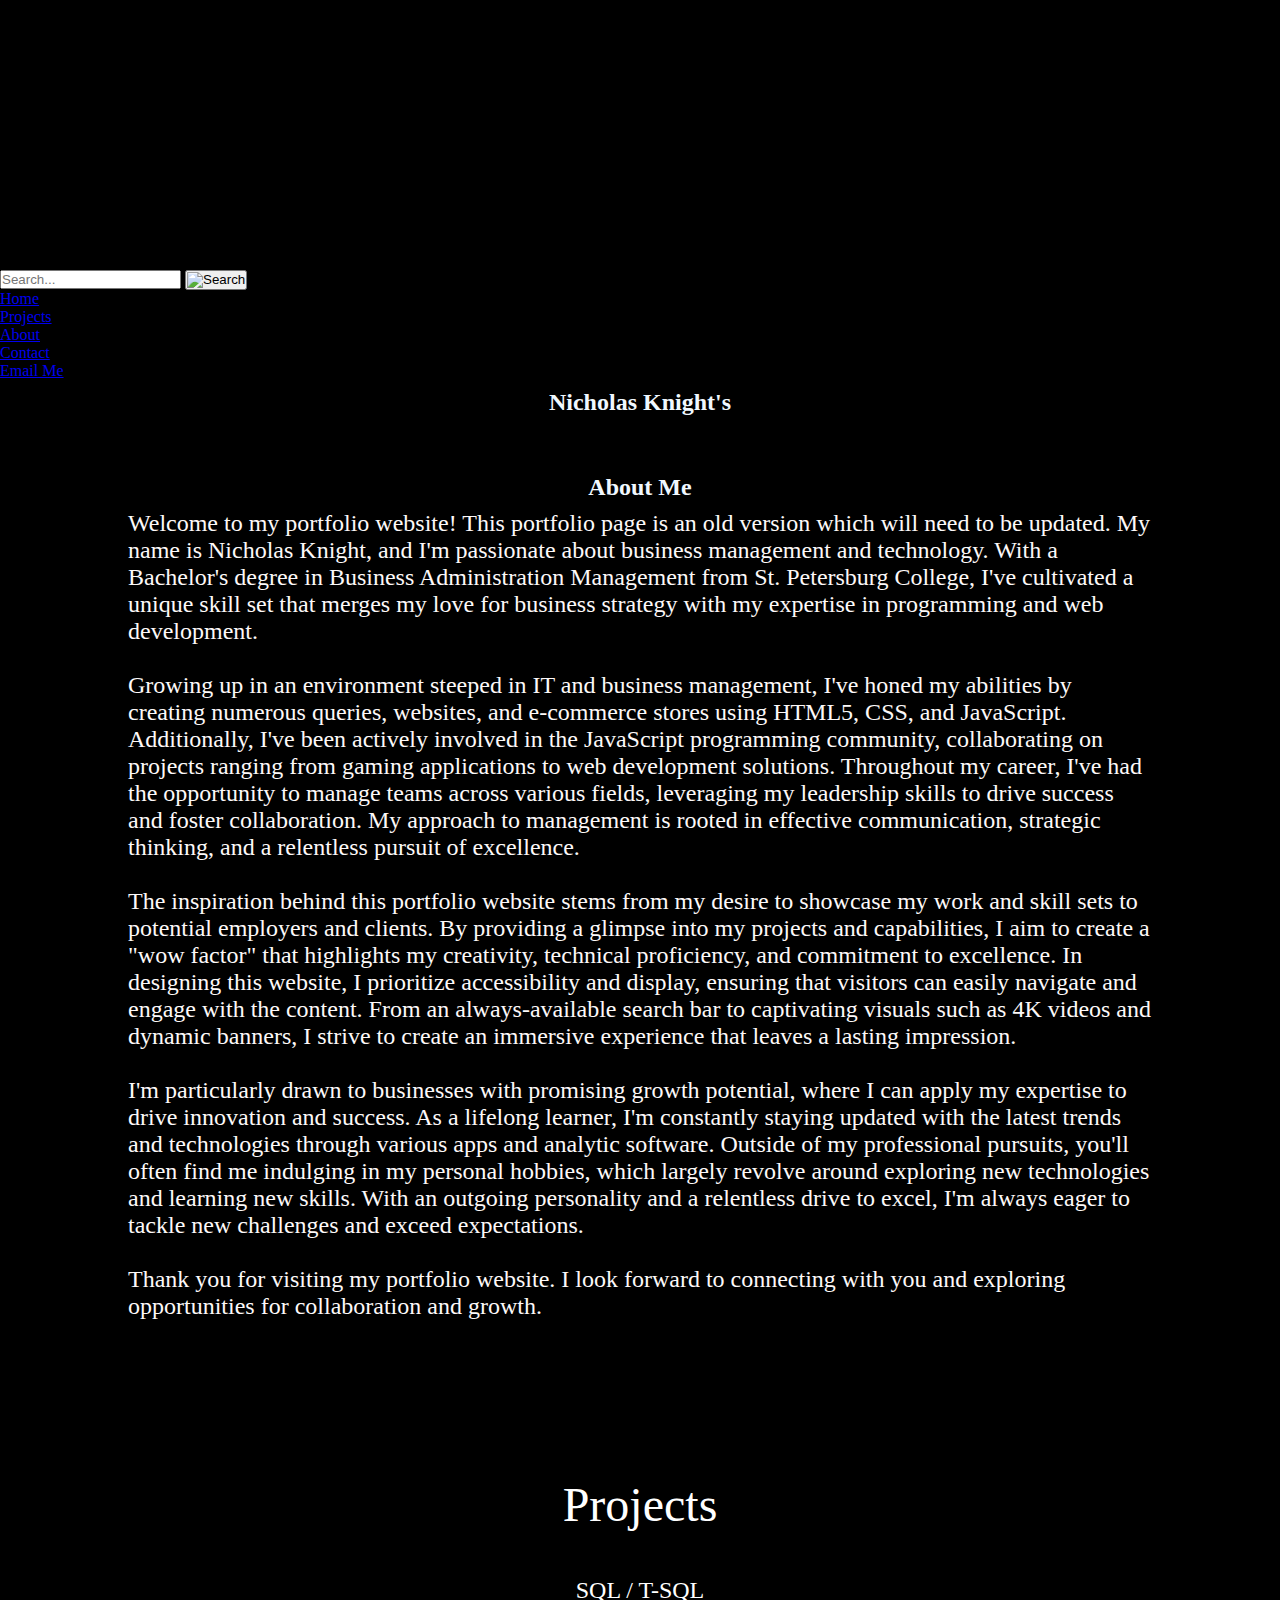
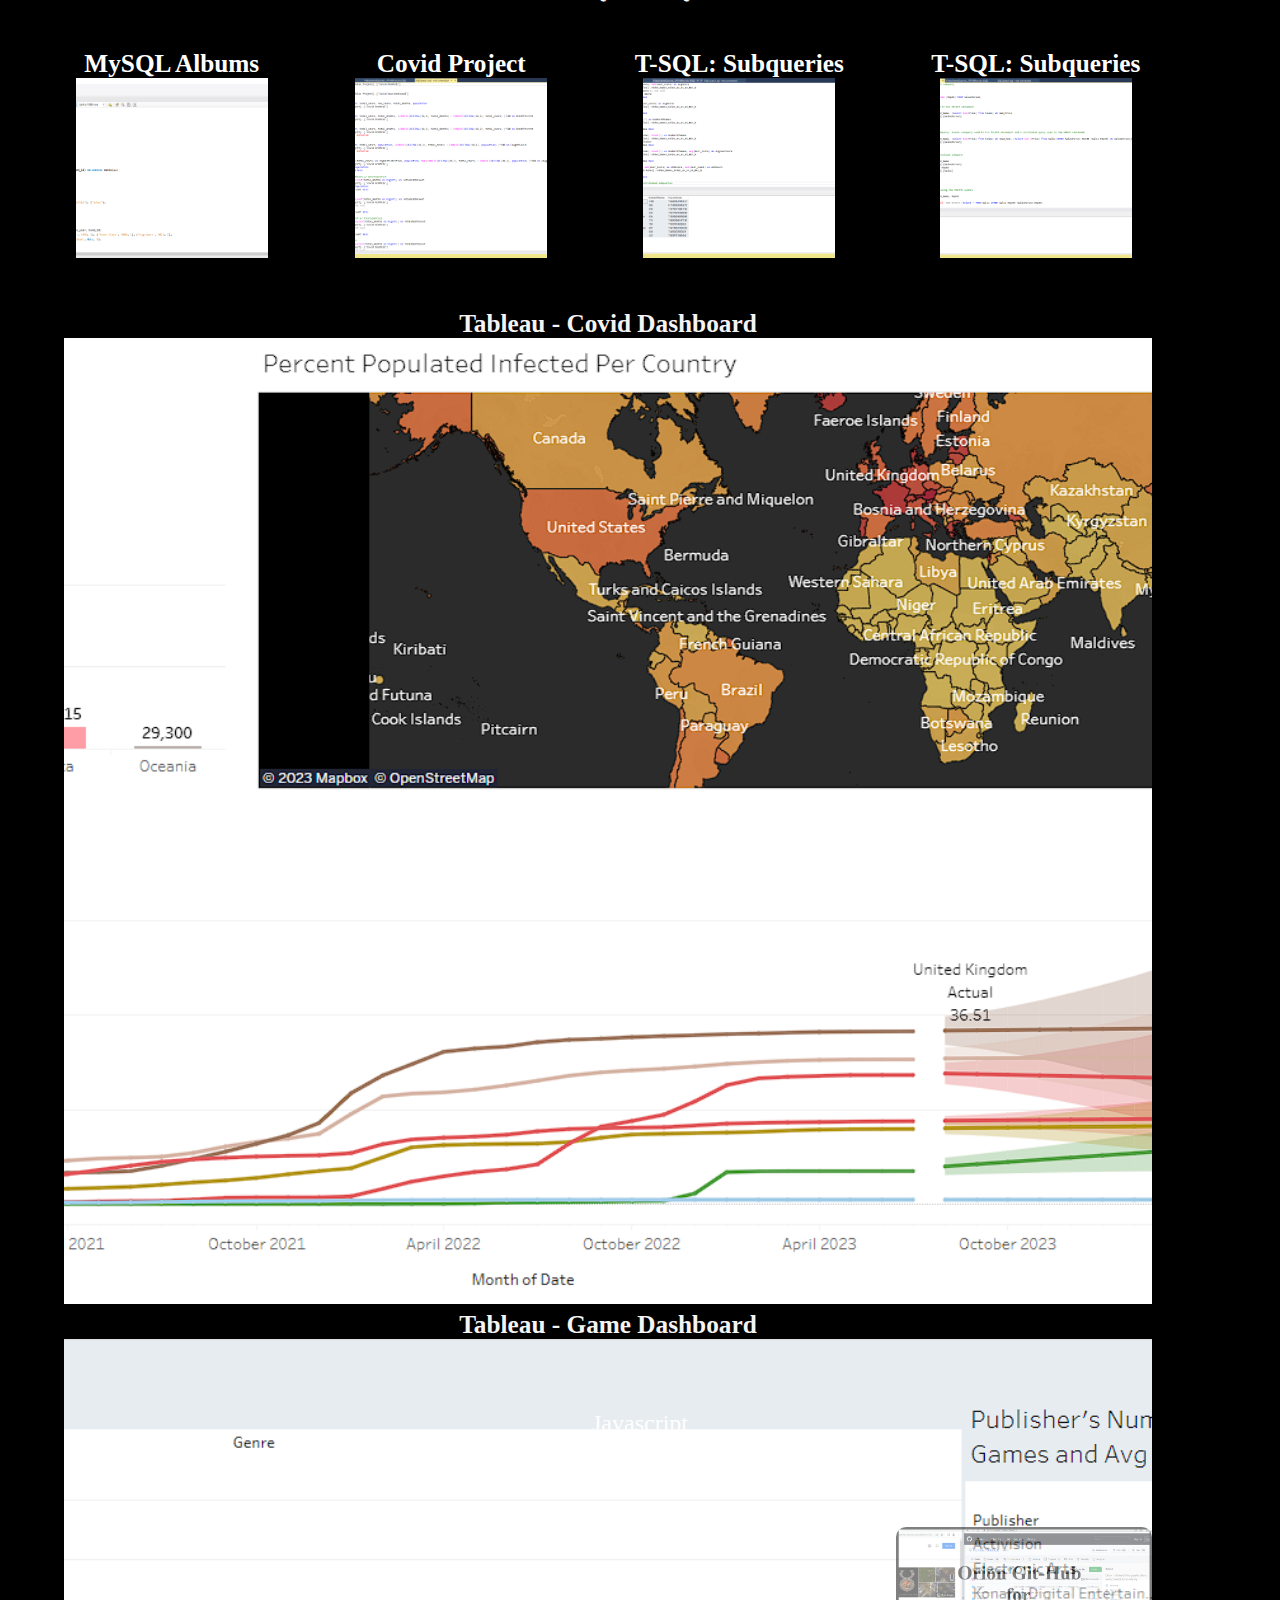
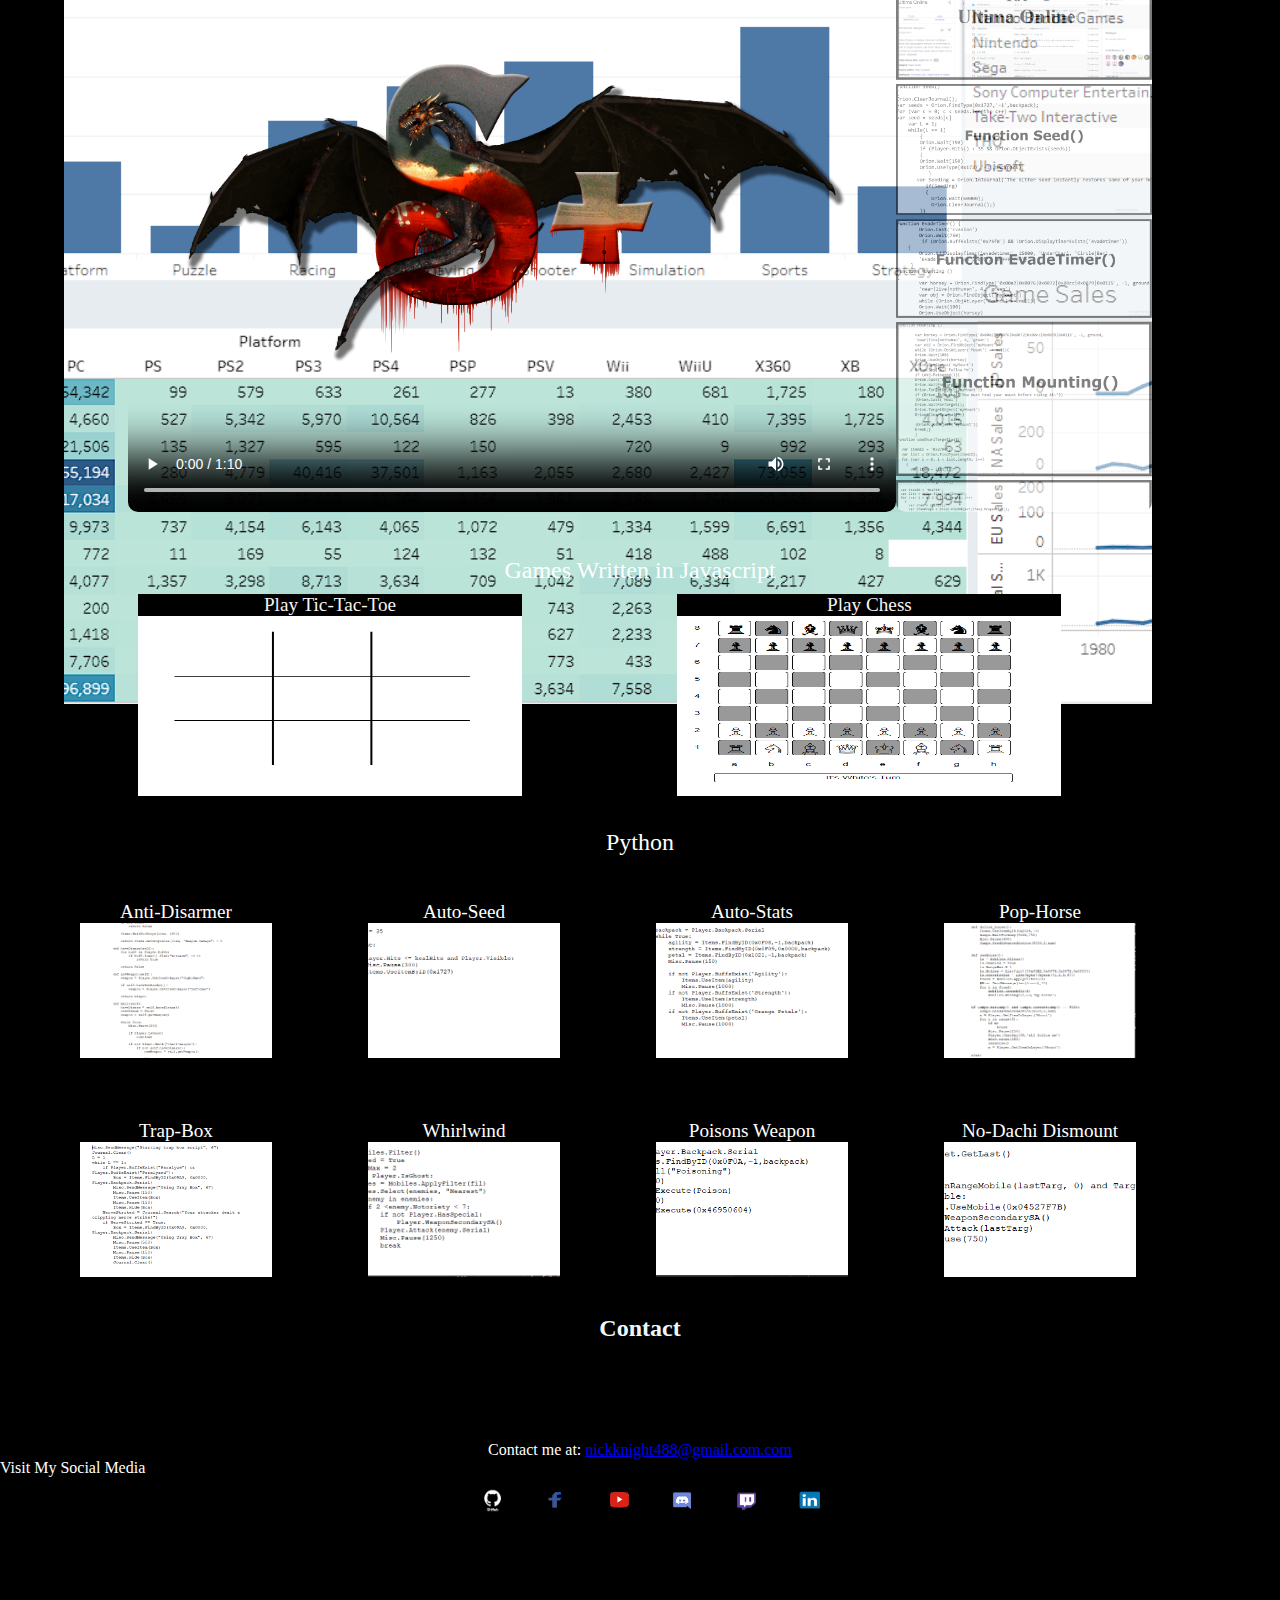
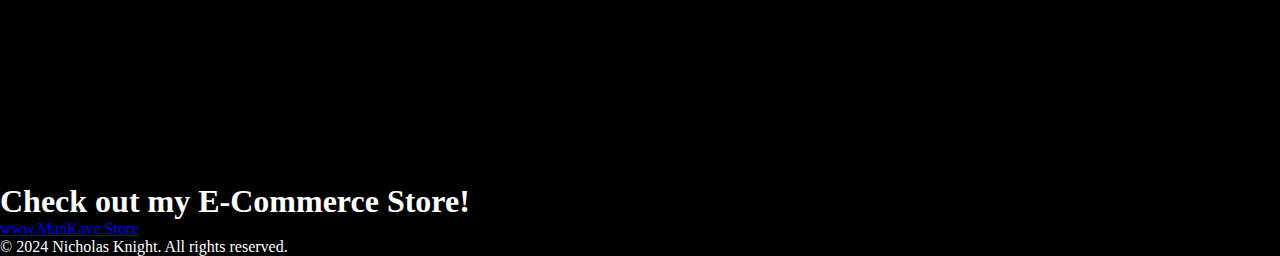
==== PortfolioPage/Projects.1.html @ f26eaf98 "Update Projects.1.html" ====
<!DOCTYPE html>
<html lang="en">
<head>
    <meta charset="UTF-8">
    <meta name="viewport" content="width=device-width, initial-scale=1.0">
    <link rel="stylesheet" href="Project.1.CSS">
    <title>Nicholas Knight's Portfolio</title>
</head>
<body onload="scrollToTop()">
    <div class="rotating-background"></div>
    <header>
        <div class="logo">
            <h1></h1>
        </div>
        <div class="header-content">
            <form id="searchForm" class="search-container">
                <input type="text" id="searchInput" placeholder="Search...">
                <button type="submit" id="searchButton">
                    <img src="./images/free-search-icon-2911-thumb.png" alt="Search">
                </button>
            </form>
            <nav class="navbar">
                <ul class="nav-links">
                    <li><a href="#home">Home</a></li>
                    <li><a href="#projects">Projects</a></li>
                    <li><a href="#about">About</a></li>
                    <li><a href="#contact">Contact</a></li>
                    <li class="email">
                        <a href="mailto:Nicholas.jknight@yahoo.com">Email Me</a></li>
                </ul>
            </nav>
        </div>
    </header>

    <section id="home" class="parallax parallax1">
        <div class="TopPage">
            <h2>Nicholas Knight's</h2>
        </div>
    </section>

    <section id="about" class="parallax parallax2">
        <div class="content">
            <h2 class="section-title">About Me</h2>
            <p class="aboutism">
                
                    Welcome to my portfolio website! This portfolio page is an old version which will need to be updated. My name is Nicholas Knight, and I'm passionate about business management and technology. With a Bachelor's degree in Business Administration Management from St. Petersburg College, I've cultivated a unique skill set that merges my love for business strategy with my expertise in programming and web development.
                    <br>
                    <br>
                    Growing up in an environment steeped in IT and business management, I've honed my abilities by creating numerous queries, websites, and e-commerce stores using HTML5, CSS, and JavaScript. Additionally, I've been actively involved in the JavaScript programming community, collaborating on projects ranging from gaming applications to web development solutions.
                
                    Throughout my career, I've had the opportunity to manage teams across various fields, leveraging my leadership skills to drive success and foster collaboration. My approach to management is rooted in effective communication, strategic thinking, and a relentless pursuit of excellence.
                    <br>
                    <br>
                    The inspiration behind this portfolio website stems from my desire to showcase my work and skill sets to potential employers and clients. By providing a glimpse into my projects and capabilities, I aim to create a "wow factor" that highlights my creativity, technical proficiency, and commitment to excellence.
                
                    In designing this website, I prioritize accessibility and display, ensuring that visitors can easily navigate and engage with the content. From an always-available search bar to captivating visuals such as 4K videos and dynamic banners, I strive to create an immersive experience that leaves a lasting impression.
                    <br>
                    <br>
                    I'm particularly drawn to businesses with promising growth potential, where I can apply my expertise to drive innovation and success. As a lifelong learner, I'm constantly staying updated with the latest trends and technologies through various apps and analytic software.
                
                    Outside of my professional pursuits, you'll often find me indulging in my personal hobbies, which largely revolve around exploring new technologies and learning new skills. With an outgoing personality and a relentless drive to excel, I'm always eager to tackle new challenges and exceed expectations.
                    <br>
                    <br>
                    Thank you for visiting my portfolio website. I look forward to connecting with you and exploring opportunities for collaboration and growth.
                   <br><br>
                                  </p>
        </div>
    </section>
    <section id="projects" class="parallax parallax3">
    <div class="projects" id="projects">
        <p>Projects</p>
      <div class="SQL">
        <p>SQL / T-SQL</p>
      </div>
      <div class="queries" id="query">
          <div class="row1">
            <h3>MySQL Albums</h3>
          <a href="./SQLqueries/60minSQL.sql" target="_parent"><img src="./images/MySQL60Min.png"></a></div>
          <div class="row1">
            <h3>Covid Project </h3>
          <a href="./SQLqueries/SQL Covid Project 1.sql" target="_top"><img src="./images/CovidQueries.png"></a></div>
          <div class="row1">
            <h3>T-SQL: Subqueries</h3>
          <a href="./SQLqueries/VideoGameQueries.sql" target="_top"><img src="./images/VideoGameQueries.png"></a></div>
          <div class="row1">
            <h3>T-SQL: Subqueries</h3>
          <a href="./SQLqueries/Subqueries.sql" target="_top"><img src="./images/Subqueries.png"></a></div>
      </div>
      
      <div class="Tableau" id="Tableau">
        <div class="row1">
            <a href="https://public.tableau.com/views/CovidDashboard_16933543014790/Dashboard1?:language=en-US&publish=yes&:display_count=n&:origin=viz_share_link" target="_blank">
                <h3>Tableau - Covid Dashboard</h3>
                <img src="./images/TableauDashboard.png" alt="Tableau Dashboard">
            </a>
            <a href="https://public.tableau.com/views/VideoGameDashboard_16940106263160/Dashboard1?:language=en-US&publish=yes&:display_count=n&:origin=viz_share_link" target="_blank">
                <h3>Tableau - Game Dashboard</h3>
                <img src="./images/TableauVideoGames.png" alt="Tableau Dashboard">
            </a>
        </div>
    </div>
        </section>
          <section id="projects-parallax" class="parallax parallax4">
      <div class="Javascript">
          <a style="text-decoration: none;"></a>
        <p>Javascript</p></div>
        <div class="vidList">
          <figure id="video_player">
              <video controls poster="./images/slogo.png">
                  <source src="./videos/Main.mp4">
                  <source src="./videos/Main.webm" type="video/webm">
                  </video>
              <figcaption><div class="figHeight">
                  <a href="./videos/Main.mp4"><img src="./images/UOGithub.png" alt="Uses seed if variable met and put on timer"></a>
                  <a href="./videos/Vid2.mp4"><img src="./images/seed.png" alt="Uses seed if variable met and put on timer"></a>
                  <a href="./videos/evade.mp4"><img src="./images/evade.png" alt="Casts evasion and displays timer"></a>
                  <a href="./videos/mount.mp4"><img src="./images/mounting.png" alt="Call back function & status check for mounting"></a>
                  <a href="./videos/dart.mp4"><img src="./images/darts.png" title="darts" alt="Multiple Functions (darts)"></a>
                  <a href="./videos/looter.mp4"><img src="./images/looter.png" alt="Complicated Loot Script"></a>
                  </div>
                  </figcaption>
              </figure></div>
                  </div></section>
                  <section id="projects-parallax" class="parallax parallax5">
                    <div class="Gamestitle">
                        <p>Games Written in Javascript</p>
                    </div>
                    <div class="projectsGames">
                        <div class="row1">
                            <a href="./JavaScript-Tic-Tac-Toe-master/index.html" target="_blank">Play Tic-Tac-Toe<img src="./images/tictactoeposter.png" alt="Play Tic Tac Toe"></a>
                        </div>
                        <div class="row1">
                            <a href="./Chess-Game-main/index.html" target="_blank">Play Chess<img src="./images/chessposter.png" alt="Play Chess"></a>
                        </div>
                    </div></div>
                </section>
                <section id="projects-parallax" class="parallax parallax5">
                    <div class="Python">
                        <p>Python</p>
                    
                    <div class="Pythonscripts">
                        <div class="row1">
                            <a href="./PythonScripts/PythonAntiDisarmer.png" target="_parent">Anti-Disarmer<img src="./PythonScripts/PythonAntiDisarmer.png"></a>
                        </div>
                        <div class="row1">
                            <a href="./PythonScripts/autoseed.png" target="_top">Auto-Seed<img src="./PythonScripts/autoseed.png"></a>
                        </div>
                        <div class="row1">
                            <a href="./PythonScripts/autostats.png" target="_top">Auto-Stats<img src="./PythonScripts/autostats.png"></a>
                        </div>
                        <div class="row1">
                            <a href="./PythonScripts/pophorse.png" target="_top">Pop-Horse<img src="./PythonScripts/pophorse.png"></a>
                        </div>
                        <div class="row1">
                            <a href="./PythonScripts/trapbox.png" target="_top">Trap-Box<img src="./PythonScripts/trapbox.png"></a>
                        </div>
                        <div class="row1">
                            <a href="./PythonScripts/whirlwind.png" target="_top">Whirlwind<img src="./PythonScripts/whirlwind.png"></a>
                        </div>
                        <div class="row1">
                            <a href="./PythonScripts/poisonweap.png" target="_top">Poisons Weapon<img src="./PythonScripts/poisonweap.png"></a>
                        </div>
                        <div class="row1">
                            <a href="./PythonScripts/nodachidismount.png" target="_top">No-Dachi Dismount<img src="./PythonScripts/nodachidismount.png"></a>
                        </div>
                    </div></div>
                </section>
                
                
    <section id="projects-parallax" class="parallax parallax5"></section>

    <section id="contact" class="parallax parallax4">
        <div class="content2">
            <h2 class="section-title">Contact</h2>
            <p class="emailText">
                Contact me at: <a href="mailto:nickknight488@gmail.com">nickknight488@gmail.com.com</a>
            </p>
            <p>Visit My Social Media</p>
        
        <div class="icons">
            <a href="https://github.com/Nicholasjknight/Portfolio-Projects.git" target="_blank"><img src="./images/GithubIcon.png" title="GitHub Repositories"></a>
            <a href="https://www.facebook.com/profile.php?id=100013964955614" target="_blank"><img src="./images/facebook-icon.png" title="Facebook"></a>
            <a href="https://www.youtube.com/channel/UChI-xkk3bZTl_ZH4UcY1cMg" target="_blank"><img src="./images/youtube-icon.png" title="You Tube"></a>
            <a href="https://discord.gg/mdMEVVmY" target="_blank"><img src="./images/discord-icon.png" title="Discord"></a>
            <a href="https://www.twitch.tv/twitched369" target="_blank"><img src="./images/twitch-icon.png" title="Twitch"></a>
            <a href="https://www.linkedin.com/in/nicholas-knight-23010b23a/" target="_blank"><img src="./images/linkedin-icon.png" title="Linked-in"></a>
            </div>
              </ul>  
        </div>
    </section>

    <section id="contact-parallax" class="parallax parallax6">
        <div class="mankave">
        <h1>Check out my E-Commerce Store! </h1>
        
        <a href="https://ManKave.Store" target="_blank">www.ManKave.Store</a>
        </div>
    </section>

    <footer>
        <p>&copy; 2024 Nicholas Knight. All rights reserved.</p>
    </footer>

    <script src="project.js"></script>

        
</body>
</html>
---- PortfolioPage/Project.1.CSS ----
* {
    margin: 0;
    padding: 0;
    box-sizing: border-box;
}

nav{
    width: 100%;
    height: 100%;
    margin: 0;
    top: 0;
          }
.sideLinks ul{ 
    display: inline-block;
    margin-left: 2vw;;
    position: fixed; 
    margin-top: 4vh;;  
    height: 15vh;
    width: 100vw;
    list-style-type: none;
    z-index: 1;
    padding: 0;
    overflow: hidden;
    text-align: center;
    top: 0;
        }
.sideLinks li{
    height: 5vh;
    float: left;
                }
.sideLinks li a{
    display: block;
    color: white;
    margin-top: 1vh;
    width: 19vw;
    height: auto;
    overflow-y: hidden;
    font-size: larger;
    text-align: center;
    text-decoration: none;
    overflow-x: hidden;
    background: rgb(0, 0, 0, .2);
        }
.sideLinks a:hover{
    height: 3vh;
    opacity: .8;
	transition: 1s;
    z-index: 2;
    color: red;
    background-color: rgb(0, 0, 0, .6);
    }
html, body {
    margin: 0;
    padding: 0;
    background: black;
}

.content {
    width: 100vw;
    height: auto;
    margin: auto;
    padding: 40px 0 40px 0;

}
.hero-back {
    width: 90vw;
    height: 105vh;
    margin-left: 5vw;
    background: url(./images/pexels-phil-kallahar-983200.jpg) no-repeat 50% 50%;
    background-size: cover;
    top: 0;
    position: relative;
}

h1 {
    font-family: 'Times New Roman', Times, serif;
    color: #fff;
    margin-top: 30vh;
    }
h2 {
    color: aliceblue;
    text-align: center;
    padding-top: 1vh;
    padding-bottom: 1vh;
}
p {
    font-family: 'Times New Roman', Times, serif;
    color: #fff;
    font-weight: lighter;
}

.hero-back img {
    width: 90vw;
    height: 105vh;
    position: absolute;
    top: 0;
    bottom: 0;
    left: 0;
    right: 0;
    margin: auto;
}

.icons{
    display: grid;
    grid-template-columns: auto auto auto auto auto auto;
    margin: auto;
    width: 25vw;
    height: 4vh;
    gap: 2vh 3vw;
    text-align: center;
  }
.icons a{
    display: grid;
    top: 0;
    text-align: center;
}
.icons img{
    margin-top: auto;
    display: grid;
    width: 3vw;
    height: 3vh;
    max-height: 25px;
    max-width: 25px;
    text-align: center;
}
.icons a:hover{
    background-color: #000;
    display: block;
	opacity: .5;
	transition: 1s;
}
.boxes{
    background: rgb(0, 0, 0, .7);
    margin-top: 10vh;
    width: 90vw;
    line-height: 0px;
    margin-left: 5vw;
    text-align: center;
    vertical-align: top;
    display: table;
    border-bottom: rgba(190, 12, 12, 0.6) 1mm groove;
    border-top: rgb(190, 12, 12, .6) 1mm groove;
    }
.boxes span{
    display: table-cell;
    vertical-align: top;
    width: 30vw;
        }
.boxes span img{
    display: table-cell;
    height: 12vh;
    width: 11vw;
    margin-left: 10vw;
    min-width: auto;
        }
.boxes2{
    width: 100vw;
    margin-top: 10px;
    max-height: fit-content;
    display: table;
    background-color: rgb(0, 0, 0, .7);
               }
.bxtxt{ 
    color: whitesmoke;
    display: table-cell;
    width: 30vw;
    font-size: large;
    vertical-align: top;
    list-style: none;
    text-decoration: none;
    text-align: center;
        }
.bxtxt li{
    width: 20vw;
    margin-left: 10vw;
    margin-bottom: 20px;
    }
.aboutism{
    font-size: x-large;
    height: 100%;
    color: rgb(253, 249, 249);
    margin-left: 10vw;
    text-align: left;
    width: 80vw;
        }
.aboutTitle{
    font-family: Verdana, Tahoma, sans-serif;
    font-size: xx-large;
    margin-top: 10vh;
    color: rgb(248, 247, 247);
    text-align: center;
        }
.emailText{
    margin-top: 10vh;
    color: #fff;
    text-align: center;
    bottom: 0;
}
.projects{
    margin-top: 10vh;
    text-align: center;
    font-size: xxx-large;
}
.Javascript{
    text-decoration: none;
}
.Javascript p{
    margin-top: 15vh;
    font-size: x-large;
    text-align: center;
    text-decoration: none;
    list-style: none;
    pointer-events: none;
}
.SQL p{
    margin-top: 5vh;
    font-size: x-large;
    text-decoration: none;
    list-style: none;
}
.Python p{
    text-align: center;
    font-size: x-large;
    margin-top: 5vh;
    text-decoration: none;
}
.projectTitle{
    width: 80vw;
    margin-left: 10vw;
    color: black;
    text-align: left;
}
#video_player {
    margin-top: 10vh;
	display: table;
	height: auto;
    width: 80vw;
    height: 65vh;
    margin-left: 10vw;
	background: rgb(5, 5, 5);
    border-radius: 10px;
}
#video_player video,
#video_player figcaption {
	display: table-cell;
	vertical-align: top;
    height: 65vh;
    overflow: hidden;
    border-radius: 10px;
        }
.figHeight{
    height: 20vh;
}
#video_player figcaption {
	width: 20vw;
    overflow: hidden;
        }
#video_player figcaption:hover {
    overflow: hidden;
    overflow-y: scroll;
                }
#video_player figcaption a {
    display: block;
	opacity: .5;
	transition: 1s;
}
#video_player figcaption a img,
	figure video {
		width: 100%;
		height: auto;
}
#video_player figcaption a:hover {
	opacity: 1;
}
.Tableau{
    margin left: 5vw;
    width: 90vw;
    height: auto;
    background-color: black;
    text-align: center;
    font-size: large;
    display: grid;
    grid-template-columns: auto auto auto auto;
    grid-template-rows: auto auto auto;
}
.Tableau div{
    margin-left: 5vw;
    margin-top: 5vh;
    height: auto;
    color: white;      
}
.Tableau a{
    margin-top: 5vh;
    height: auto;
    color: white;
    text-decoration: none;
}
.Tableau img{
    height: auto;
    width: 15vw;
    object-fit: cover;
}
.Gamestitle p{
    margin-top: 5vh;
    text-align: center;
    font-size: x-large;
}
.projectGames{
        width: 90vw;
        margin-left: 10vw;
        color: black;
        text-align: left;
        margin-top: 80px;
            }
.projectsGames{
        margin-top: 10px;
        width: 90vw;
        margin-left: 10vw;
        display: grid;
        grid-template-columns: auto auto auto;
        gap: 3vh 3vw;
        background: black;
        padding: 10px;
        border-radius: 25px;
        margin: auto;
    }
.projectsGames div{
    margin-left: 5vw;
        display: block;
        width: 30vw;
        max-width: 500px;
        height: 20vh;
        background-color: black;
        text-align: center;
        font-size: 16;
        }
.row1 {
    height: 150px;
    font-size: larger;
}
.row1 a{
    list-style: none;
    text-decoration: none;
    color: rgb(245, 243, 243);
    }
.row1 a:hover{
    height: 100%;
	opacity: .5;
	transition: 1s;
    color: red;
    }
.row1 img{
    height: 100%;
    width: 100%;
}
.Pythonscripts {
    margin left: 5vw;
    width: 90vw;
    height: 50vh;
    background-color: black;
    text-align: center;
    display: grid;
    grid-template-columns: auto auto auto auto;
    grid-template-rows: auto auto auto;
    }
.Pythonscripts div{
    margin-left: 5vw;
    margin-top: 5vh;
    height: auto;
    color: white;
    background-color: black;
}
.Pythonscripts a{;
    margin-top: 5vh;
    height: auto;
    color: white;
    text-decoration: none;
    
}
.Pythonscripts img{
    height: 15vh;
    width: 15vw;
    object-fit: cover;
}
.queries{
    margin left: 10vw;
    width: 90vw;
    height: auto;
    font-size: large;
    background-color: black;
    text-align: center;
    display: grid;
    margin-top: 5vh;
    grid-template-columns: auto auto auto auto;
    grid-template-rows: auto;
    }
.queries div{
    margin-left: 5vw;
        height: auto;
        color: white;
    }
.queries a{
        margin-top: 5vh;
        height: 20vh;
        color: white;
        text-decoration: none;
        
    }
.queries img{
        height: 20vh;
        width: 15vw;
        object-fit: cover;
    }
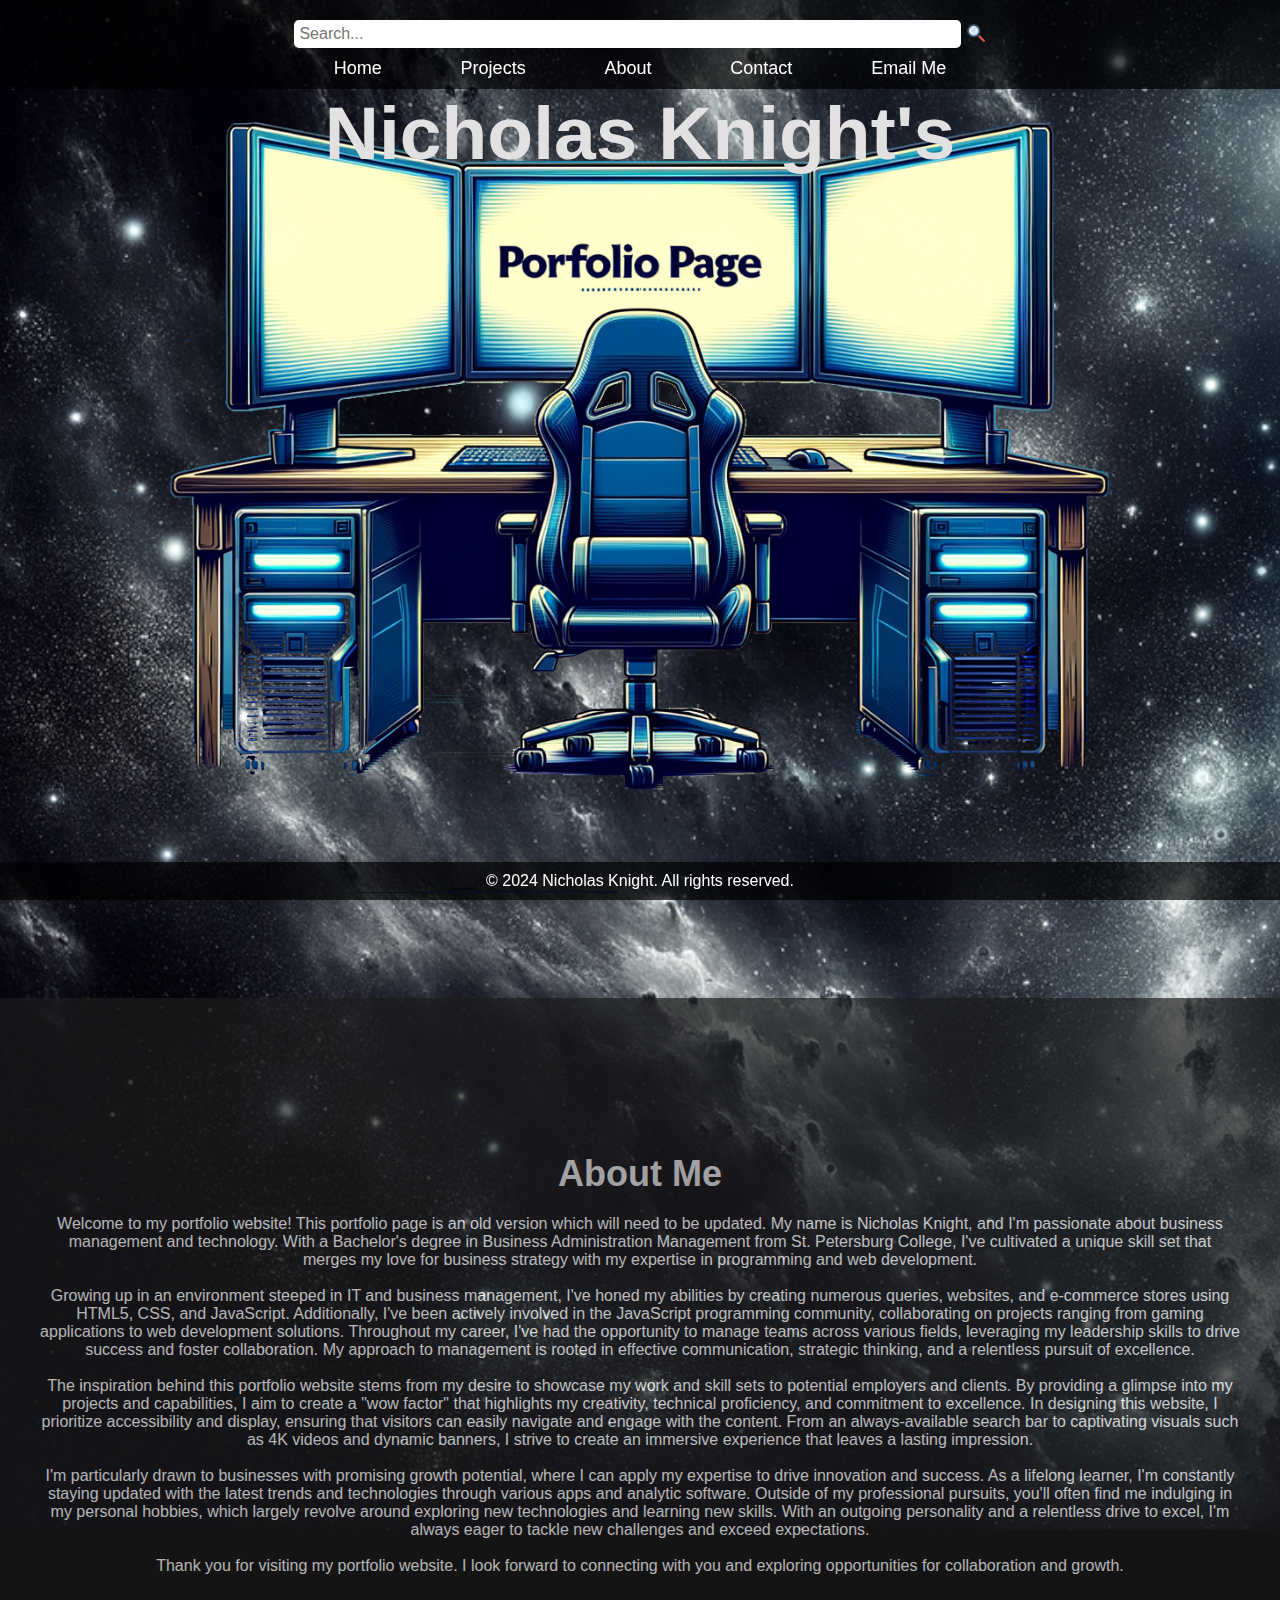
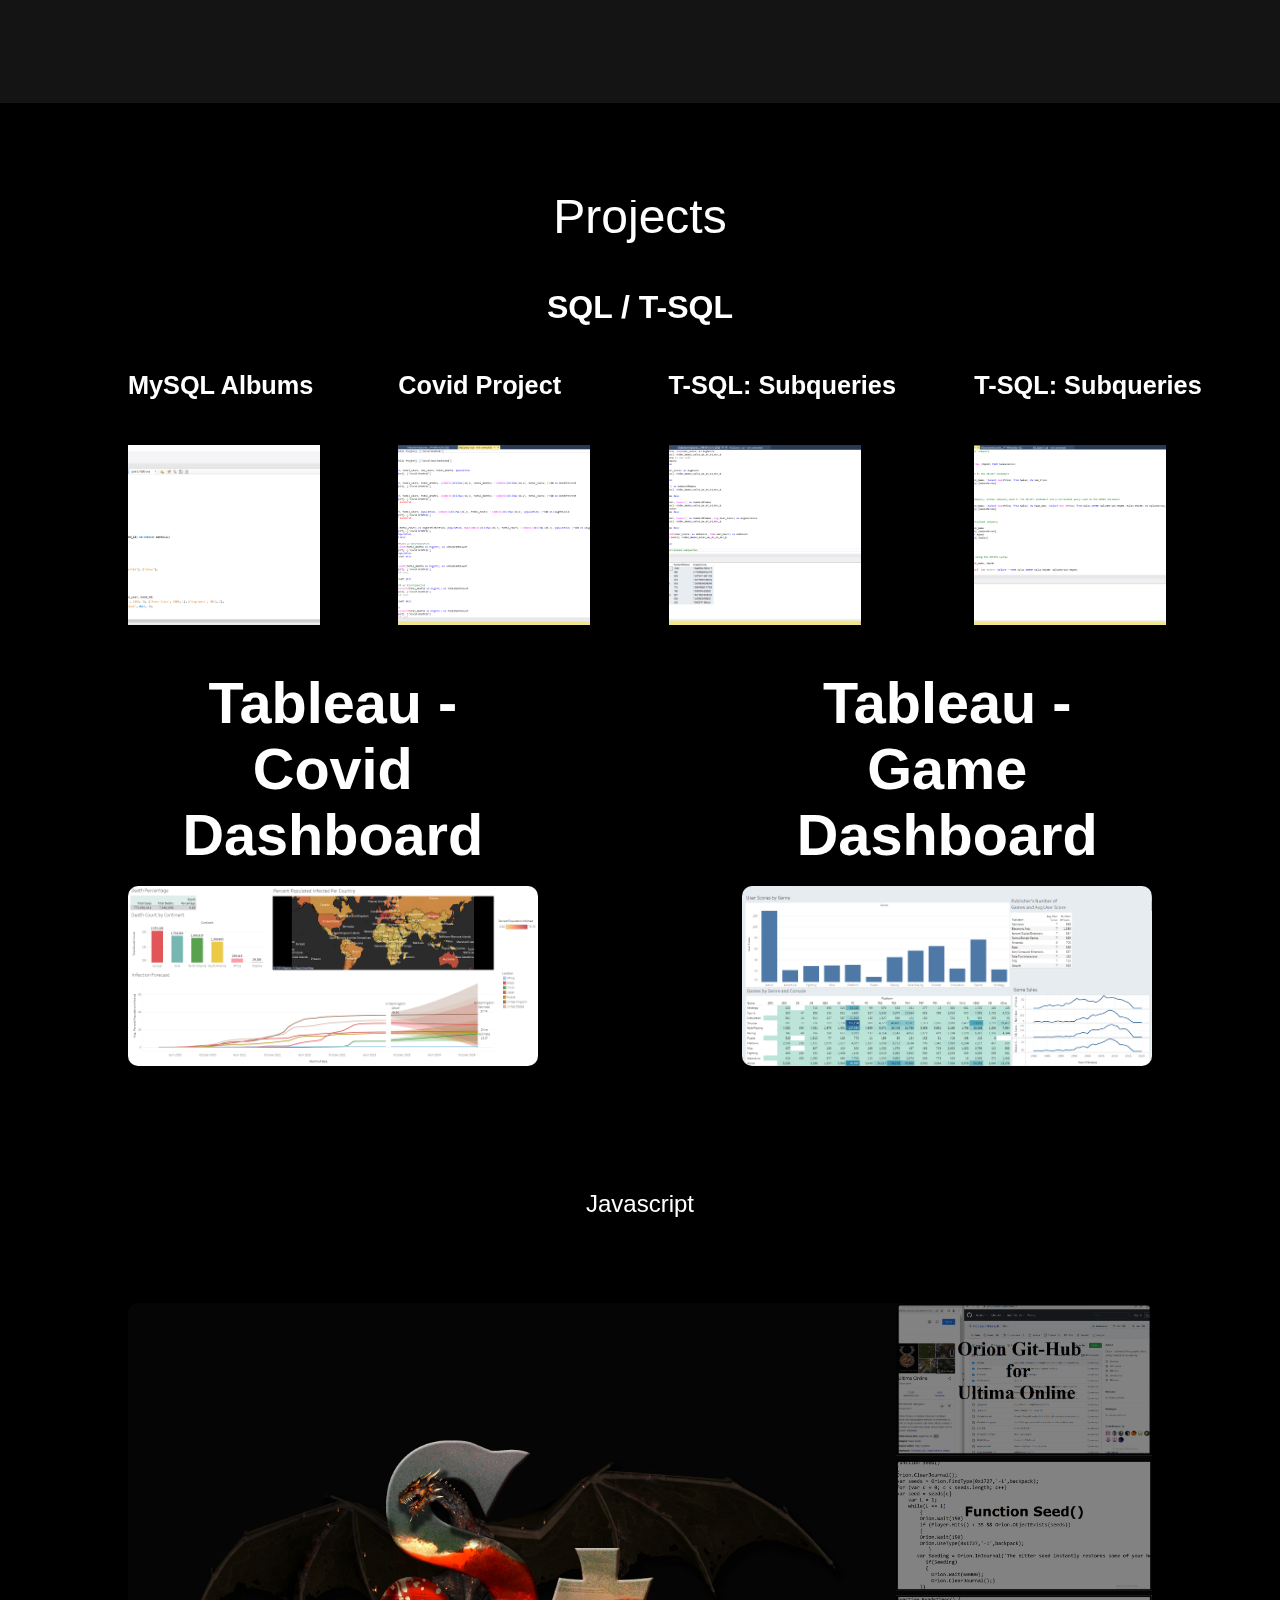
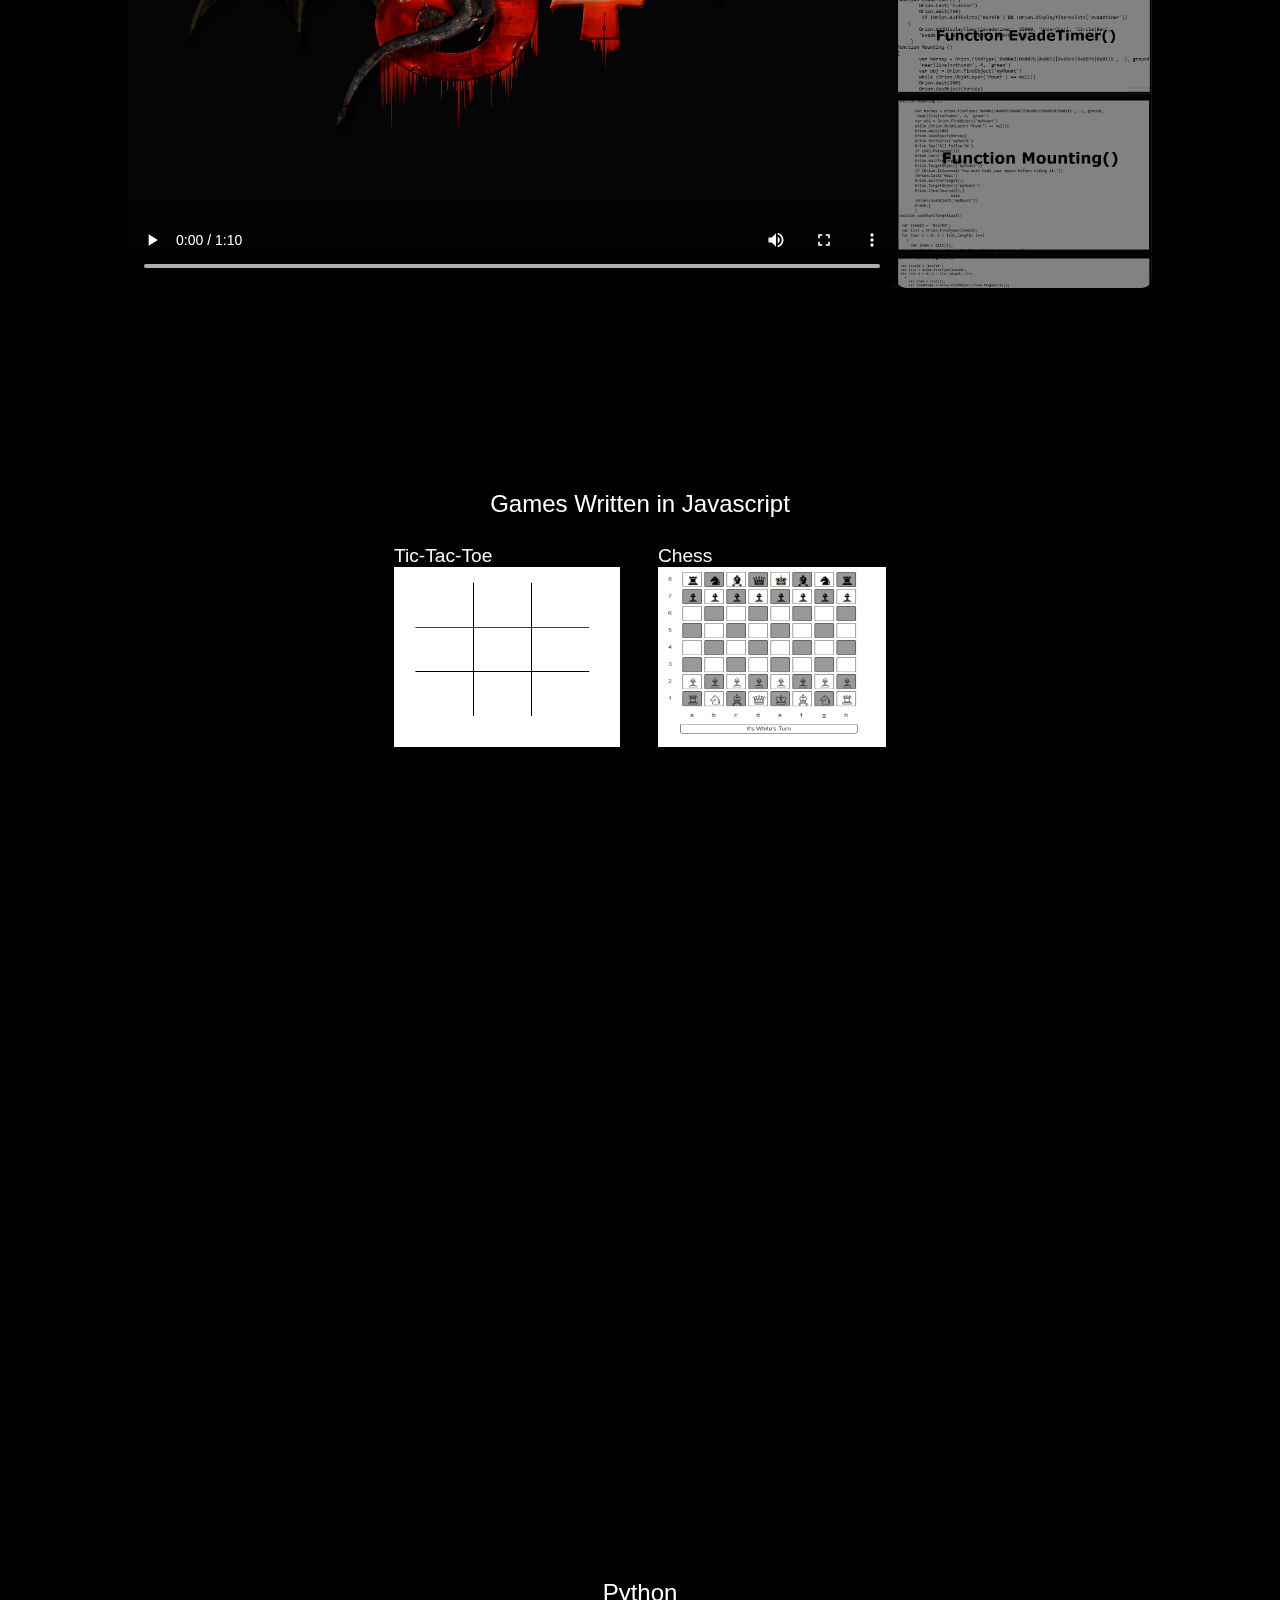
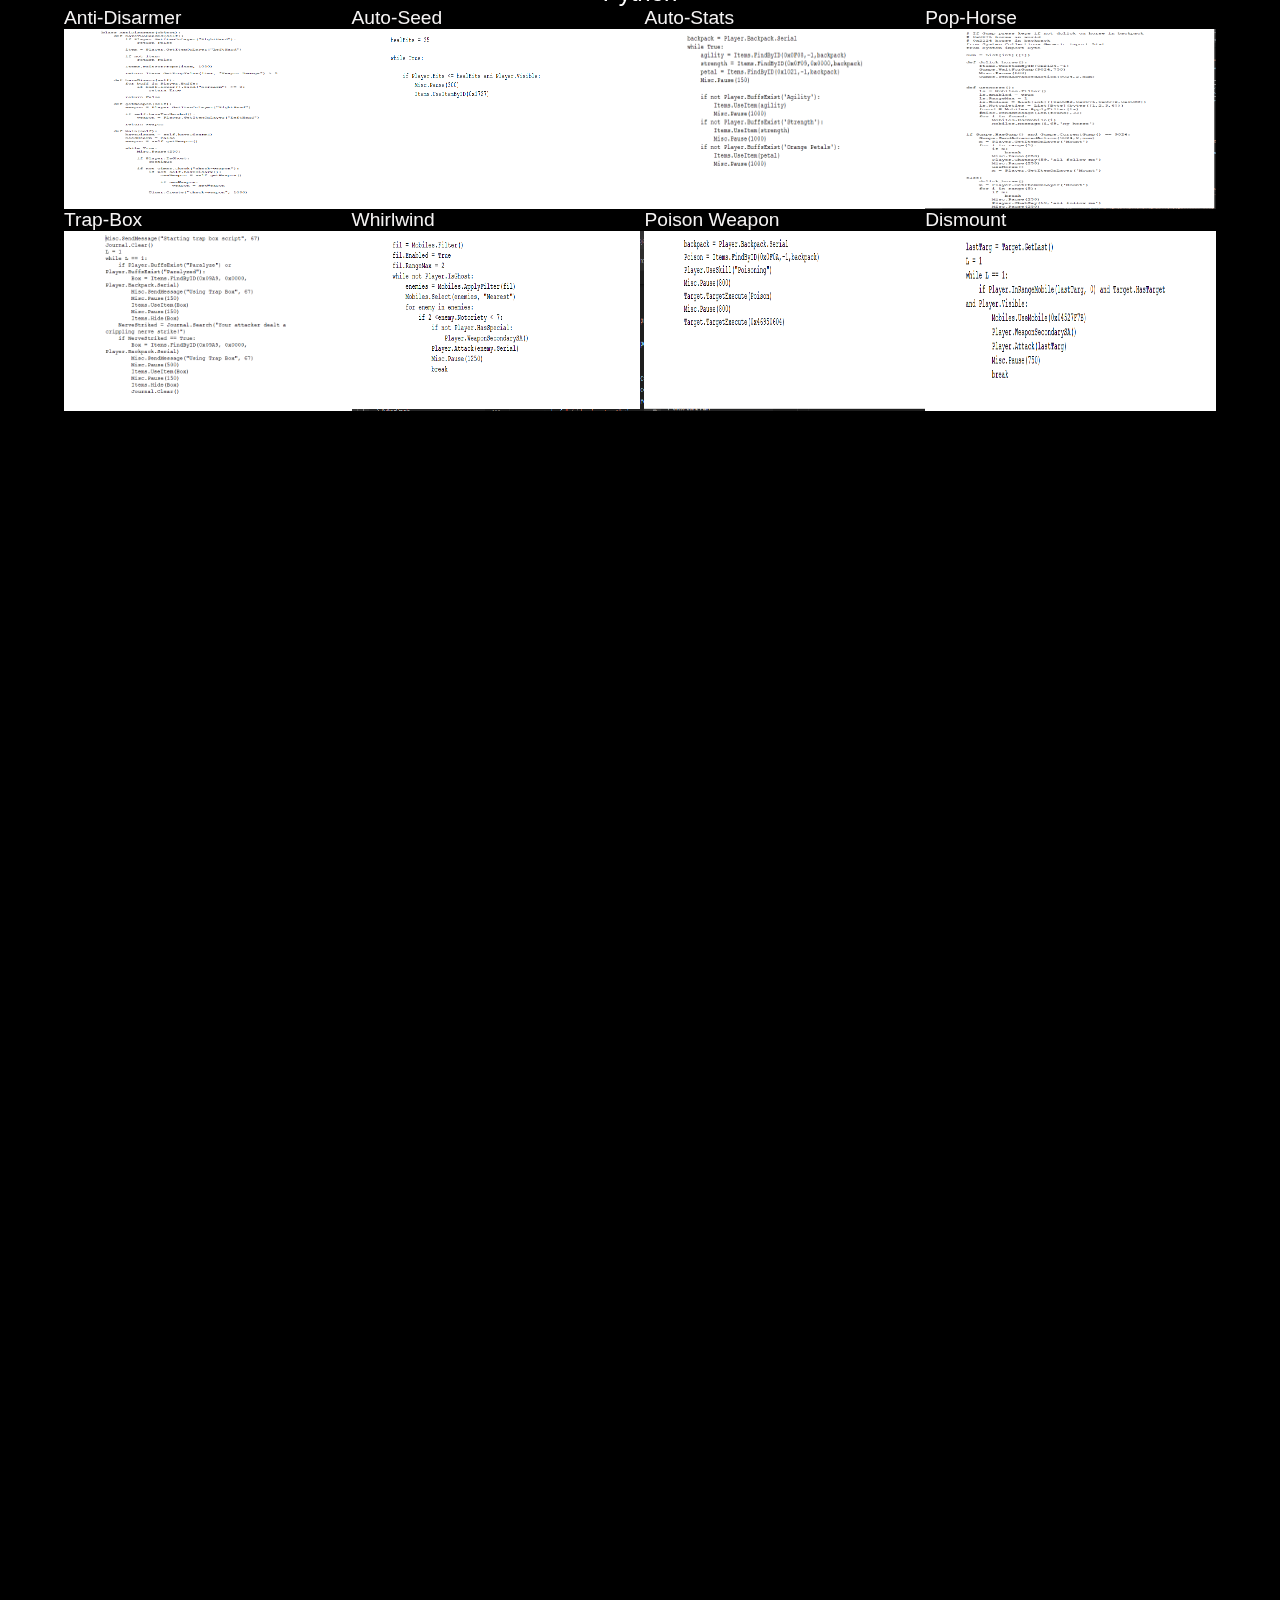
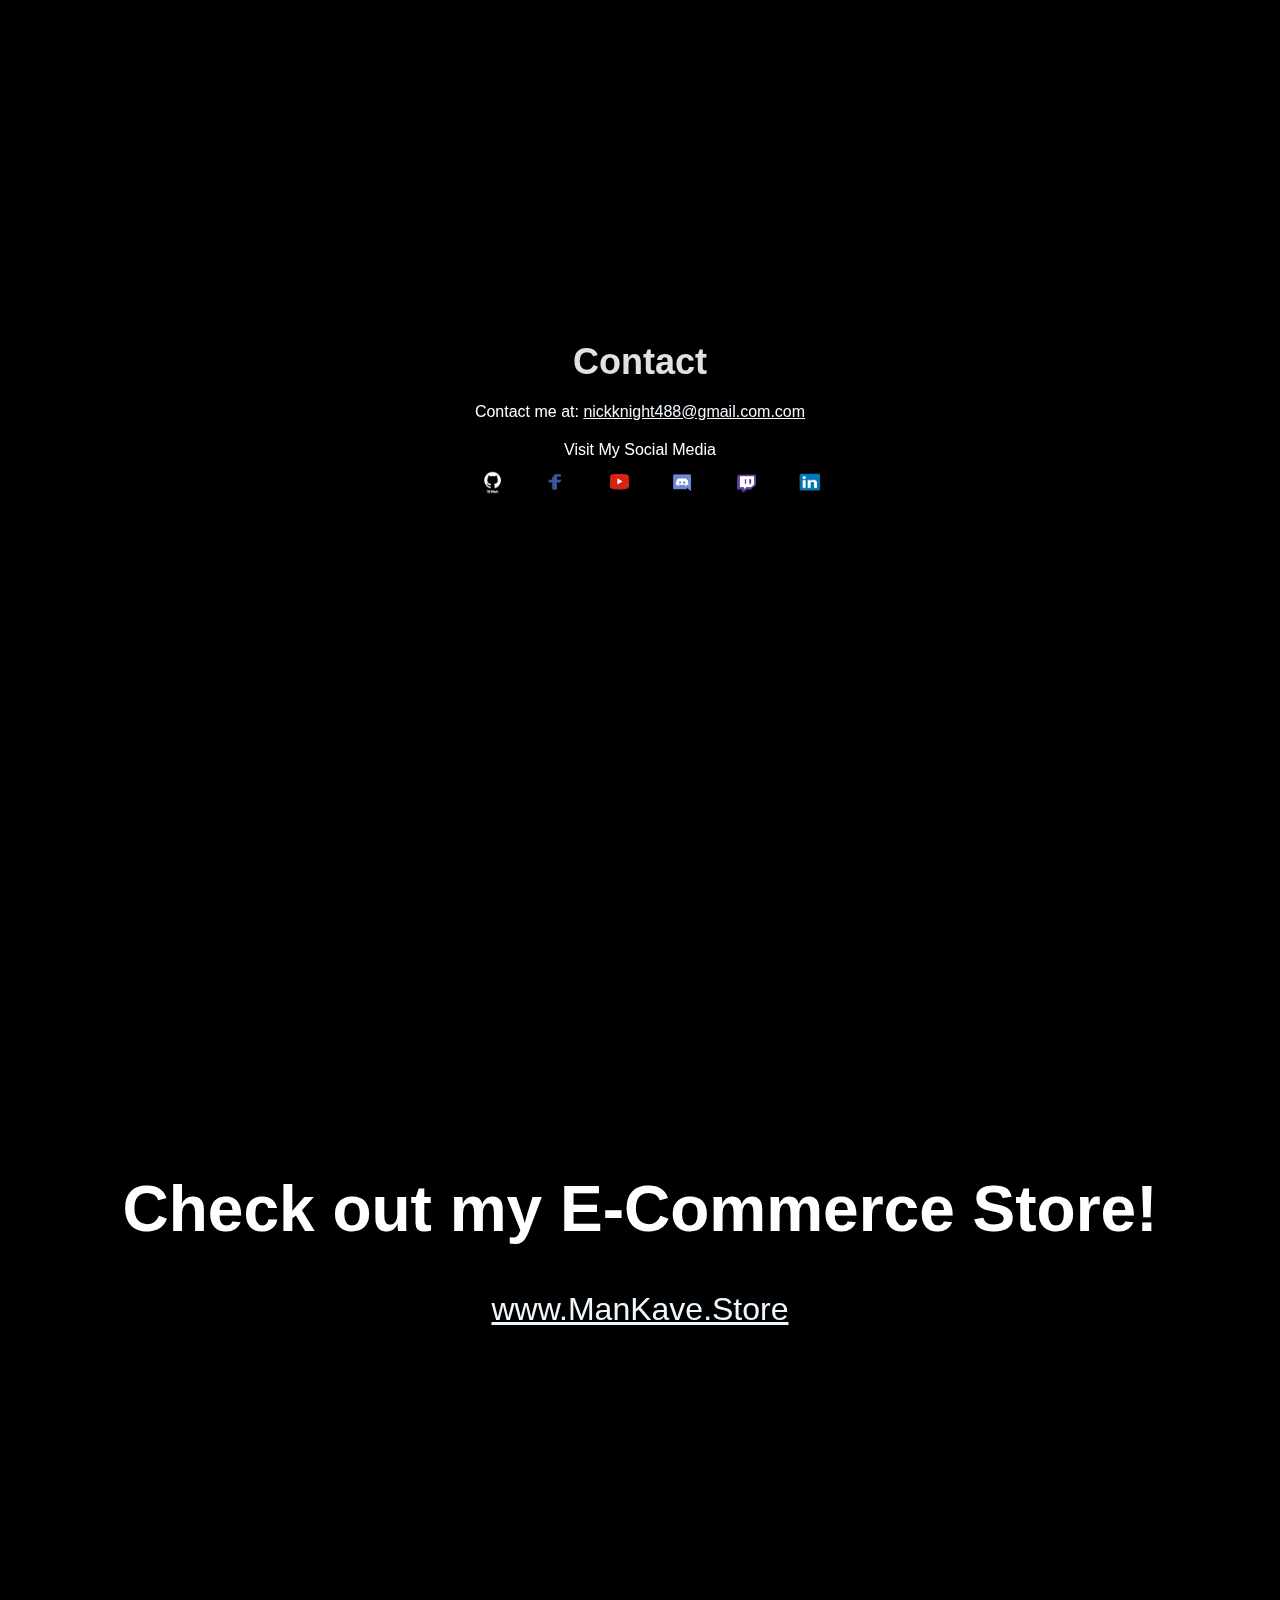
==== commit 9dceebfc: "Update Projects.1.html" ====
--- a/PortfolioPage/Projects.1.html
+++ b/PortfolioPage/Projects.1.html
@@ -127,10 +127,10 @@
                     </div>
                     <div class="projectsGames">
                         <div class="row1">
-                            <a href="./JavaScript-Tic-Tac-Toe-master/index.html" target="_blank">Play Tic-Tac-Toe<img src="./images/tictactoeposter.png" alt="Play Tic Tac Toe"></a>
-                        </div>
-                        <div class="row1">
-                            <a href="./Chess-Game-main/index.html" target="_blank">Play Chess<img src="./images/chessposter.png" alt="Play Chess"></a>
+                            <a href="./JavaScript-Tic-Tac-Toe-master/index.html" target="_blank">Tic-Tac-Toe<img src="./images/tictactoeposter.png" alt="Play Tic Tac Toe"></a>
+                        </div>
+                        <div class="row1">
+                            <a href="./Chess-Game-main/index.html" target="_blank">Chess<img src="./images/chessposter.png" alt="Play Chess"></a>
                         </div>
                     </div></div>
                 </section>
@@ -158,10 +158,10 @@
                             <a href="./PythonScripts/whirlwind.png" target="_top">Whirlwind<img src="./PythonScripts/whirlwind.png"></a>
                         </div>
                         <div class="row1">
-                            <a href="./PythonScripts/poisonweap.png" target="_top">Poisons Weapon<img src="./PythonScripts/poisonweap.png"></a>
-                        </div>
-                        <div class="row1">
-                            <a href="./PythonScripts/nodachidismount.png" target="_top">No-Dachi Dismount<img src="./PythonScripts/nodachidismount.png"></a>
+                            <a href="./PythonScripts/poisonweap.png" target="_top">Poison Weapon<img src="./PythonScripts/poisonweap.png"></a>
+                        </div>
+                        <div class="row1">
+                            <a href="./PythonScripts/nodachidismount.png" target="_top">Dismount<img src="./PythonScripts/nodachidismount.png"></a>
                         </div>
                     </div></div>
                 </section>
--- a/PortfolioPage/Project.1.CSS
+++ b/PortfolioPage/Project.1.CSS
@@ -4,231 +4,221 @@
     box-sizing: border-box;
 }
 
-nav{
-    width: 100%;
-    height: 100%;
-    margin: 0;
-    top: 0;
-          }
-.sideLinks ul{ 
-    display: inline-block;
-    margin-left: 2vw;;
-    position: fixed; 
-    margin-top: 4vh;;  
-    height: 15vh;
-    width: 100vw;
-    list-style-type: none;
+body, html {
+    font-family: Arial, sans-serif;
+    color: #fff;
+    background-color: #000;
+    scroll-behavior: smooth;
+}
+
+header {
+    display: flex;
+    flex-direction: column;
+    align-items: center;
+    padding: 10px 5%;
+    background-color: rgba(0, 0, 0, 0.7);
+    position: fixed;
+    width: 100%;
+    z-index: 3;
+}
+
+.logo h1 {
+    color: #fff;
+    font-size: 24px;
+    margin-bottom: 10px;
+}
+
+.header-content {
+    display: flex;
+    flex-direction: column;
+    align-items: center;
+    width: 60%;
+}
+
+.search-container {
+    display: flex;
+    align-items: center;
+    margin-bottom: 10px;
+    width: 100%;
+}
+
+#searchInput {
+    padding: 5px;
+    font-size: 16px;
+    border: none;
+    border-radius: 5px;
+    flex: 1;
+}
+
+#searchButton {
+    background: none;
+    border: none;
+    cursor: pointer;
+}
+
+#searchButton img {
+    width: 20px;
+    height: 20px;
+    margin-left: 5px; /* Adjust this value to position the icon */
+}
+
+.navbar {
+    display: flex;
+    justify-content: center;
+    width: 100%;
+}
+
+.nav-links {
+    list-style: none;
+    display: flex;
+    justify-content: space-around;
+    width: 100%;
+}
+
+.nav-links li {
+    margin: 0 10px;
+}
+
+.nav-links a {
+    color: #fff;
+    text-decoration: none;
+    font-size: 18px;
+    transition: color 0.3s;
+}
+
+.nav-links a:hover {
+    color: red;
+}
+
+.rotating-background {
+    position: fixed;
+    top: 0;
+    left: 0;
+    width: 200%;
+    height: 200%;
+    margin-left: -30vw;
+    margin-top: -30vh;
+    background-image: url(./images/an-image-of-space-and-stars-that-will-be-used-for-a-b.jpg); 
+    background-repeat: repeat-y;
+    background-size: cover;
     z-index: 1;
-    padding: 0;
+    animation: spinZoom 20s linear infinite;
+}
+
+.parallax {
+    height: 100vh;
+    background-attachment: fixed;
+    background-position: center;
+    background-repeat: no-repeat;
+    background-size: cover;
+    display: flex;
+    justify-content: center;
+    align-items: center;
+    text-align: center;
+    position: relative;
     overflow: hidden;
-    text-align: center;
-    top: 0;
-        }
-.sideLinks li{
-    height: 5vh;
-    float: left;
-                }
-.sideLinks li a{
-    display: block;
-    color: white;
-    margin-top: 1vh;
-    width: 19vw;
-    height: auto;
-    overflow-y: hidden;
-    font-size: larger;
-    text-align: center;
-    text-decoration: none;
-    overflow-x: hidden;
-    background: rgb(0, 0, 0, .2);
-        }
-.sideLinks a:hover{
-    height: 3vh;
-    opacity: .8;
-	transition: 1s;
     z-index: 2;
-    color: red;
-    background-color: rgb(0, 0, 0, .6);
-    }
-html, body {
-    margin: 0;
-    padding: 0;
-    background: black;
-}
+}
+
+.parallax1 {
+    background-image: url(./images/create-a-computer-work-station-with-3-32-flat-screen-.png);
+}
+
+.parallax2 {
+    background-image: url(./images/fe976b9e-4f89-4240-a1bc-a3901c546291.png);
+}
+
+.parallax3 {
+    background-image: url(./images/2351d72f-5520-4818-b12e-f87d93aff036.png); /* Replace with your actual image path */
+}
+
+.parallax4 {
+    background-image: url(./images/360_F_243757367_gBpS6R5c8DB7pL5gw9gi9KXlzFfbdZOA.png); /* Replace with your actual image path */
+}
+
+.parallax5 {
+    background-image: url(./images/old-black-background-grunge-texture-dark-wallpaper-blackboard-chalkboard-room-wall.jpg); /* Add your actual image path */
+    
+    height: 100vh;
+}
+
+.parallax6 {
+    background-image: url(./images/Fully\ TransLogo.png); /* Add your actual image path */
+    background-size: contain;
+    height: 100vh;
+}
+
 
 .content {
-    width: 100vw;
-    height: auto;
-    margin: auto;
-    padding: 40px 0 40px 0;
-
-}
-.hero-back {
-    width: 90vw;
-    height: 105vh;
-    margin-left: 5vw;
-    background: url(./images/pexels-phil-kallahar-983200.jpg) no-repeat 50% 50%;
-    background-size: cover;
-    top: 0;
-    position: relative;
-}
-
-h1 {
-    font-family: 'Times New Roman', Times, serif;
-    color: #fff;
-    margin-top: 30vh;
-    }
+    padding: 20px;
+    z-index: 2; /* Ensure the content is above the background */
+    padding-bottom: 10vh;
+    background-color: #1d1d1d;
+    opacity: .7;
+}
+
+
 h2 {
-    color: aliceblue;
-    text-align: center;
-    padding-top: 1vh;
-    padding-bottom: 1vh;
-}
-p {
-    font-family: 'Times New Roman', Times, serif;
-    color: #fff;
-    font-weight: lighter;
-}
-
-.hero-back img {
-    width: 90vw;
-    height: 105vh;
+    margin-top: -40vh;
+    font-family: 'Lucida Sans', 'Lucida Sans Regular', 'Lucida Grande', 'Lucida Sans Unicode', Geneva, Verdana, sans-serif;
+    font-size: 75px;
+    color: rgb(226, 224, 224);
+}
+
+.section-title {
+    margin-top: 15vh;
+    top: 0;
+    font-size: 36px;
+}
+
+.projects{
+    text-align: center;
+    font-size: xxx-large;
+    z-index: 3;
+}
+.Javascript {
     position: absolute;
-    top: 0;
-    bottom: 0;
-    left: 0;
-    right: 0;
-    margin: auto;
-}
-
-.icons{
-    display: grid;
-    grid-template-columns: auto auto auto auto auto auto;
-    margin: auto;
-    width: 25vw;
-    height: 4vh;
-    gap: 2vh 3vw;
-    text-align: center;
-  }
-.icons a{
-    display: grid;
-    top: 0;
-    text-align: center;
-}
-.icons img{
-    margin-top: auto;
-    display: grid;
-    width: 3vw;
-    height: 3vh;
-    max-height: 25px;
-    max-width: 25px;
-    text-align: center;
-}
-.icons a:hover{
-    background-color: #000;
-    display: block;
-	opacity: .5;
-	transition: 1s;
-}
-.boxes{
-    background: rgb(0, 0, 0, .7);
-    margin-top: 10vh;
-    width: 90vw;
-    line-height: 0px;
-    margin-left: 5vw;
-    text-align: center;
-    vertical-align: top;
-    display: table;
-    border-bottom: rgba(190, 12, 12, 0.6) 1mm groove;
-    border-top: rgb(190, 12, 12, .6) 1mm groove;
-    }
-.boxes span{
-    display: table-cell;
-    vertical-align: top;
-    width: 30vw;
-        }
-.boxes span img{
-    display: table-cell;
-    height: 12vh;
-    width: 11vw;
-    margin-left: 10vw;
-    min-width: auto;
-        }
-.boxes2{
-    width: 100vw;
-    margin-top: 10px;
-    max-height: fit-content;
-    display: table;
-    background-color: rgb(0, 0, 0, .7);
-               }
-.bxtxt{ 
-    color: whitesmoke;
-    display: table-cell;
-    width: 30vw;
-    font-size: large;
-    vertical-align: top;
-    list-style: none;
-    text-decoration: none;
-    text-align: center;
-        }
-.bxtxt li{
-    width: 20vw;
-    margin-left: 10vw;
-    margin-bottom: 20px;
-    }
-.aboutism{
-    font-size: x-large;
-    height: 100%;
-    color: rgb(253, 249, 249);
-    margin-left: 10vw;
-    text-align: left;
-    width: 80vw;
-        }
-.aboutTitle{
-    font-family: Verdana, Tahoma, sans-serif;
-    font-size: xx-large;
-    margin-top: 10vh;
-    color: rgb(248, 247, 247);
-    text-align: center;
-        }
-.emailText{
-    margin-top: 10vh;
-    color: #fff;
-    text-align: center;
-    bottom: 0;
-}
-.projects{
-    margin-top: 10vh;
-    text-align: center;
-    font-size: xxx-large;
-}
-.Javascript{
-    text-decoration: none;
-}
-.Javascript p{
-    margin-top: 15vh;
+    top: 10%; /* Adjust the top position as needed */
+    left: 50%;
+    transform: translateX(-50%);
+    z-index: 3;
+}
+
+.Javascript p {
     font-size: x-large;
     text-align: center;
     text-decoration: none;
     list-style: none;
     pointer-events: none;
-}
+    z-index: 3;
+}
+
+.vidList {
+    position: relative;
+    z-index: 2;
+}
+
 .SQL p{
     margin-top: 5vh;
-    font-size: x-large;
+    font-size: xx-large;
     text-decoration: none;
     list-style: none;
-}
+    z-index: 3;
+    font-weight: bolder;
+    }
 .Python p{
     text-align: center;
-    font-size: x-large;
+    font-size: xx-large;
     margin-top: 5vh;
     text-decoration: none;
+    z-index: 3;
 }
 .projectTitle{
     width: 80vw;
     margin-left: 10vw;
     color: black;
     text-align: left;
+    z-index: 3;
 }
 #video_player {
     margin-top: 10vh;
@@ -236,9 +226,10 @@
 	height: auto;
     width: 80vw;
     height: 65vh;
-    margin-left: 10vw;
+    margin-left: 0;
 	background: rgb(5, 5, 5);
     border-radius: 10px;
+    z-index: 3;
 }
 #video_player video,
 #video_player figcaption {
@@ -247,6 +238,7 @@
     height: 65vh;
     overflow: hidden;
     border-radius: 10px;
+    z-index: 3;
         }
 .figHeight{
     height: 20vh;
@@ -254,140 +246,192 @@
 #video_player figcaption {
 	width: 20vw;
     overflow: hidden;
+    z-index: 3;
         }
 #video_player figcaption:hover {
     overflow: hidden;
     overflow-y: scroll;
+    z-index: 3;
                 }
 #video_player figcaption a {
     display: block;
 	opacity: .5;
 	transition: 1s;
+    z-index: 3;
 }
 #video_player figcaption a img,
 	figure video {
 		width: 100%;
 		height: auto;
+        z-index: 3;
 }
 #video_player figcaption a:hover {
 	opacity: 1;
 }
-.Tableau{
-    margin left: 5vw;
+.Tableau {
+    display: flex;
+    flex-direction: column;
+    align-items: center;
+    margin-top: 5vh;
+}
+
+.Tableau .row1 {
+    display: flex;
+    justify-content: space-between;
+    width: 80%;
+    margin-bottom: 5vh;
+}
+
+.Tableau .row1 a {
+    display: flex;
+    flex-direction: column;
+    align-items: center;
+    text-decoration: none;
+    color: white;
+    width: 40%;
+    transition: opacity 0.3s;
+}
+
+.Tableau .row1 a:hover {
+    opacity: 0.7;
+}
+
+.Tableau img {
+    width: 100%;
+    height: auto;
+    border-radius: 10px;
+}
+
+.Tableau h3 {
+    text-align: center;
+    margin-bottom: 2vh;
+    font-size: 1em;
+}
+
+.Gamestitle {
+    position: absolute;
+    top: 10%;
+    left: 50%;
+    transform: translateX(-50%);
+    text-align: center;
+    z-index: 3;
+}
+
+.Gamestitle p {
+    top: 0;
+    text-align: center;
+    font-size: x-large;
+}
+
+.projectsGames {
+    position: absolute;
+    top: 15vh;
     width: 90vw;
-    height: auto;
-    background-color: black;
-    text-align: center;
-    font-size: large;
+    max-width: 40vw;
+    max-height: 50vh;
+
+    display: grid;
+    grid-template-columns: auto auto;
+    gap: 3vh 3vw;
+    background: none;
+    padding: 10px;
+    border-radius: 25px;
+}
+
+.Python {
+    text-align: center;
+    margin-top: 5vh;
+    z-index: 3;
+}
+
+.Python p {
+    top: 5vh;
+    text-align: center;
+    font-size: x-large;
+    z-index: 3;
+}
+
+.Pythonscripts {
+    
+    top: 0;
+    width: 90vw;
+    height: 100%;
+    
     display: grid;
     grid-template-columns: auto auto auto auto;
     grid-template-rows: auto auto auto;
 }
-.Tableau div{
-    margin-left: 5vw;
-    margin-top: 5vh;
-    height: auto;
-    color: white;      
-}
-.Tableau a{
-    margin-top: 5vh;
-    height: auto;
-    color: white;
-    text-decoration: none;
-}
-.Tableau img{
-    height: auto;
-    width: 15vw;
-    object-fit: cover;
-}
-.Gamestitle p{
-    margin-top: 5vh;
-    text-align: center;
-    font-size: x-large;
-}
-.projectGames{
-        width: 90vw;
-        margin-left: 10vw;
-        color: black;
-        text-align: left;
-        margin-top: 80px;
-            }
-.projectsGames{
-        margin-top: 10px;
-        width: 90vw;
-        margin-left: 10vw;
-        display: grid;
-        grid-template-columns: auto auto auto;
-        gap: 3vh 3vw;
-        background: black;
-        padding: 10px;
-        border-radius: 25px;
-        margin: auto;
-    }
-.projectsGames div{
-    margin-left: 5vw;
-        display: block;
-        width: 30vw;
-        max-width: 500px;
-        height: 20vh;
-        background-color: black;
-        text-align: center;
-        font-size: 16;
-        }
+
 .row1 {
-    height: 150px;
+    display: grid;
+    grid-template-columns: auto;
+    grid-template-rows: auto;
+    height: auto; /* Adjust as needed */
     font-size: larger;
-}
-.row1 a{
+    text-align: left;
+    
+}
+.row1 a {
+    display: grid;
+    grid-template-columns: auto;
+    grid-template-rows: auto auto;
+    align-content: left;
     list-style: none;
     text-decoration: none;
     color: rgb(245, 243, 243);
-    }
-.row1 a:hover{
+}
+
+.row1 a:hover {
+    display: grid;
+    grid-template-columns: auto;
+    grid-template-rows: auto;
+    align-content: left;
     height: 100%;
+    opacity: .5;
+    transition: 1s;
+    color: red;
+}
+
+.row1 img {
+    height: 20vh;
+    width: 100%;
+}
+.icons{
+    display: grid;
+    grid-template-columns: auto auto auto auto auto auto;
+    margin: auto;
+    width: 25vw;
+    height: 4vh;
+    gap: 2vh 3vw;
+    text-align: center;
+  }
+.icons a{
+    display: grid;
+    top: 0;
+    text-align: center;
+}
+.icons img{
+    margin-top: auto;
+    display: grid;
+    width: 3vw;
+    height: 3vh;
+    max-height: 25px;
+    max-width: 25px;
+    text-align: center;
+}
+.icons a:hover{
+    background-color: #000;
+    display: block;
 	opacity: .5;
 	transition: 1s;
-    color: red;
-    }
-.row1 img{
-    height: 100%;
-    width: 100%;
-}
-.Pythonscripts {
-    margin left: 5vw;
-    width: 90vw;
-    height: 50vh;
-    background-color: black;
-    text-align: center;
-    display: grid;
-    grid-template-columns: auto auto auto auto;
-    grid-template-rows: auto auto auto;
-    }
-.Pythonscripts div{
-    margin-left: 5vw;
-    margin-top: 5vh;
-    height: auto;
-    color: white;
-    background-color: black;
-}
-.Pythonscripts a{;
-    margin-top: 5vh;
-    height: auto;
-    color: white;
-    text-decoration: none;
-    
-}
-.Pythonscripts img{
-    height: 15vh;
-    width: 15vw;
-    object-fit: cover;
-}
+}
+
 .queries{
-    margin left: 10vw;
+    margin-left: 10vw;
     width: 90vw;
     height: auto;
     font-size: large;
-    background-color: black;
+    background-color: none;
     text-align: center;
     display: grid;
     margin-top: 5vh;
@@ -395,7 +439,7 @@
     grid-template-rows: auto;
     }
 .queries div{
-    margin-left: 5vw;
+    
         height: auto;
         color: white;
     }
@@ -411,3 +455,42 @@
         width: 15vw;
         object-fit: cover;
     }
+.aboutism, .emailText {
+    padding: 20px;
+    z-index: 2;
+}
+.mankave {
+    top: 0;
+    display: grid;
+    grid-template-columns: auto;
+    font-size: xx-large;
+}
+.mankave a {
+    padding-top: 5vh;
+    color: aliceblue;
+}
+.mankave a:hover {
+    color: red;
+    opacity: 7;
+}
+.content2 a{
+    color: aliceblue;
+}
+footer {
+    background-color: rgba(0, 0, 0, 0.7);
+    text-align: center;
+    padding: 10px 0;
+    position: fixed;
+    width: 100%;
+    bottom: 0;
+    z-index: 3;
+}
+
+@keyframes spinZoom {
+    0% {
+        transform: scale(1) rotate(0deg);
+    }
+    100% {
+        transform: scale(2) rotate(360deg);
+    }
+}
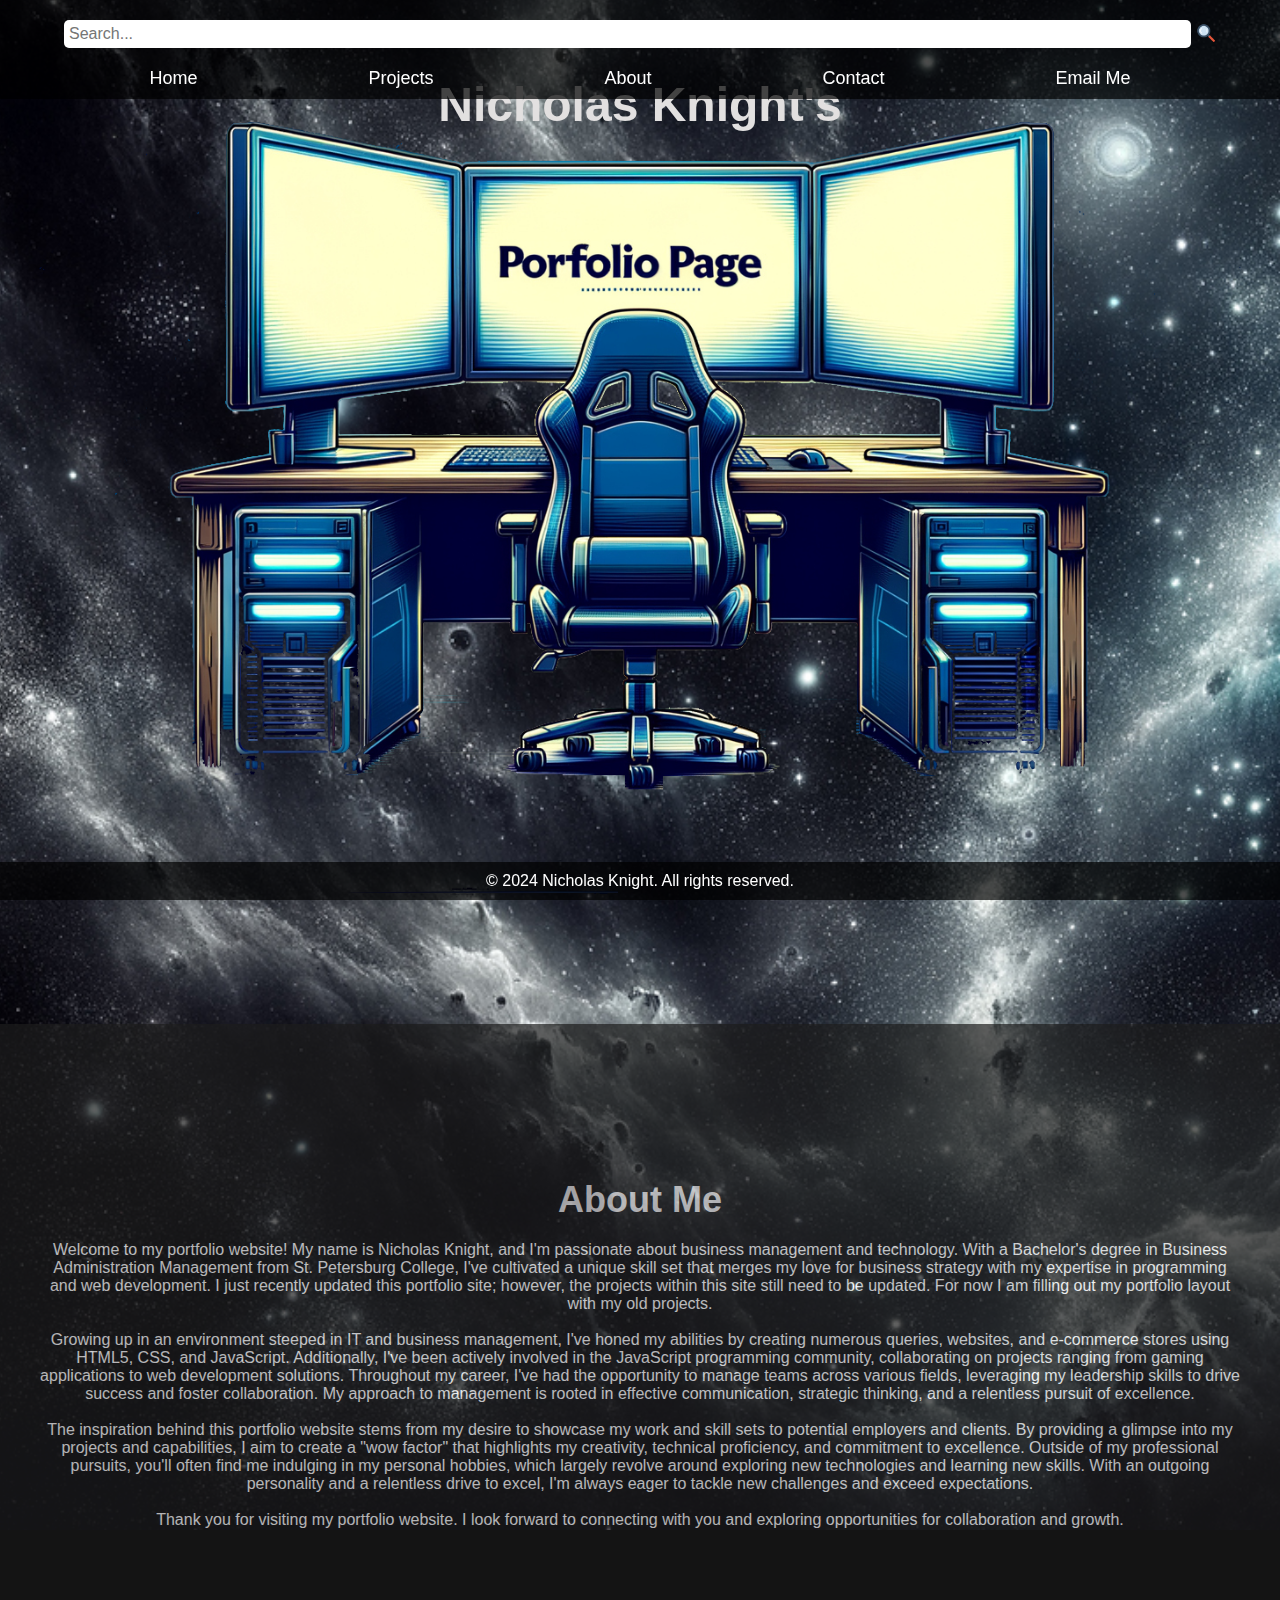
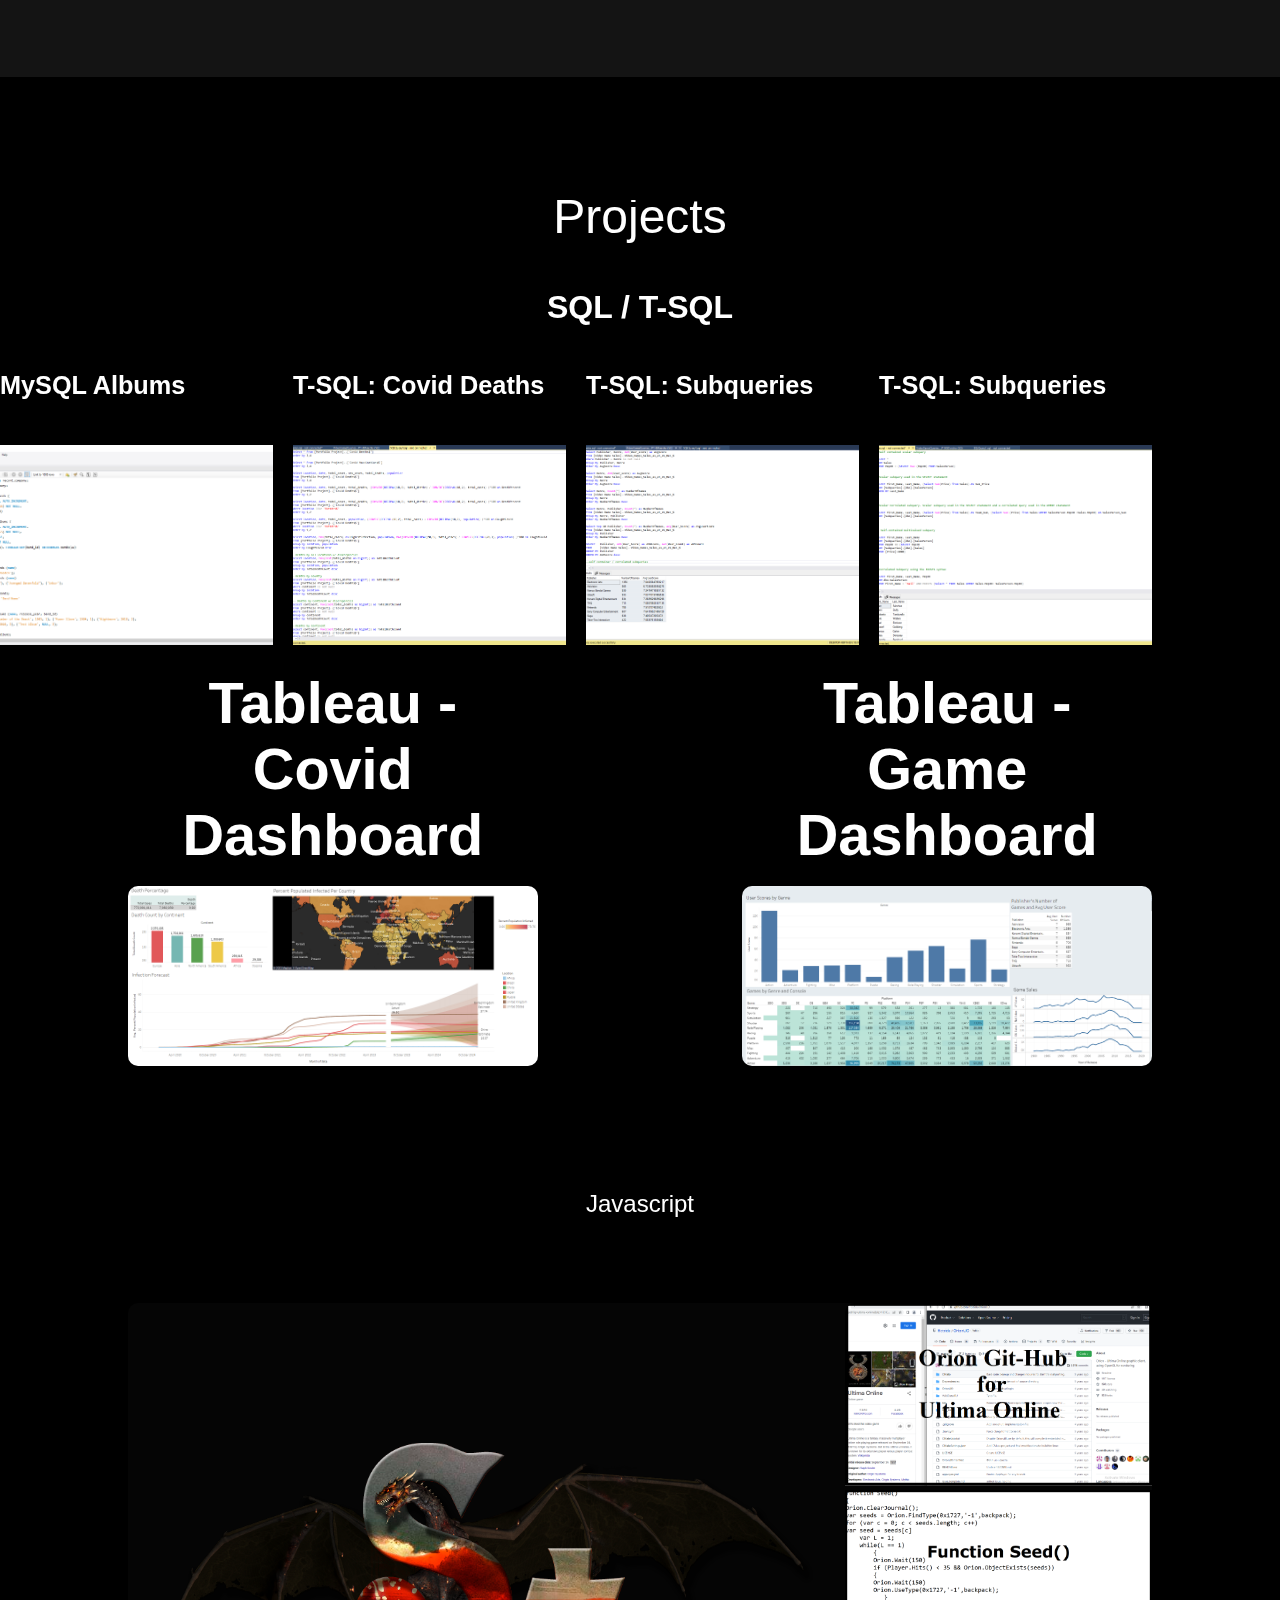
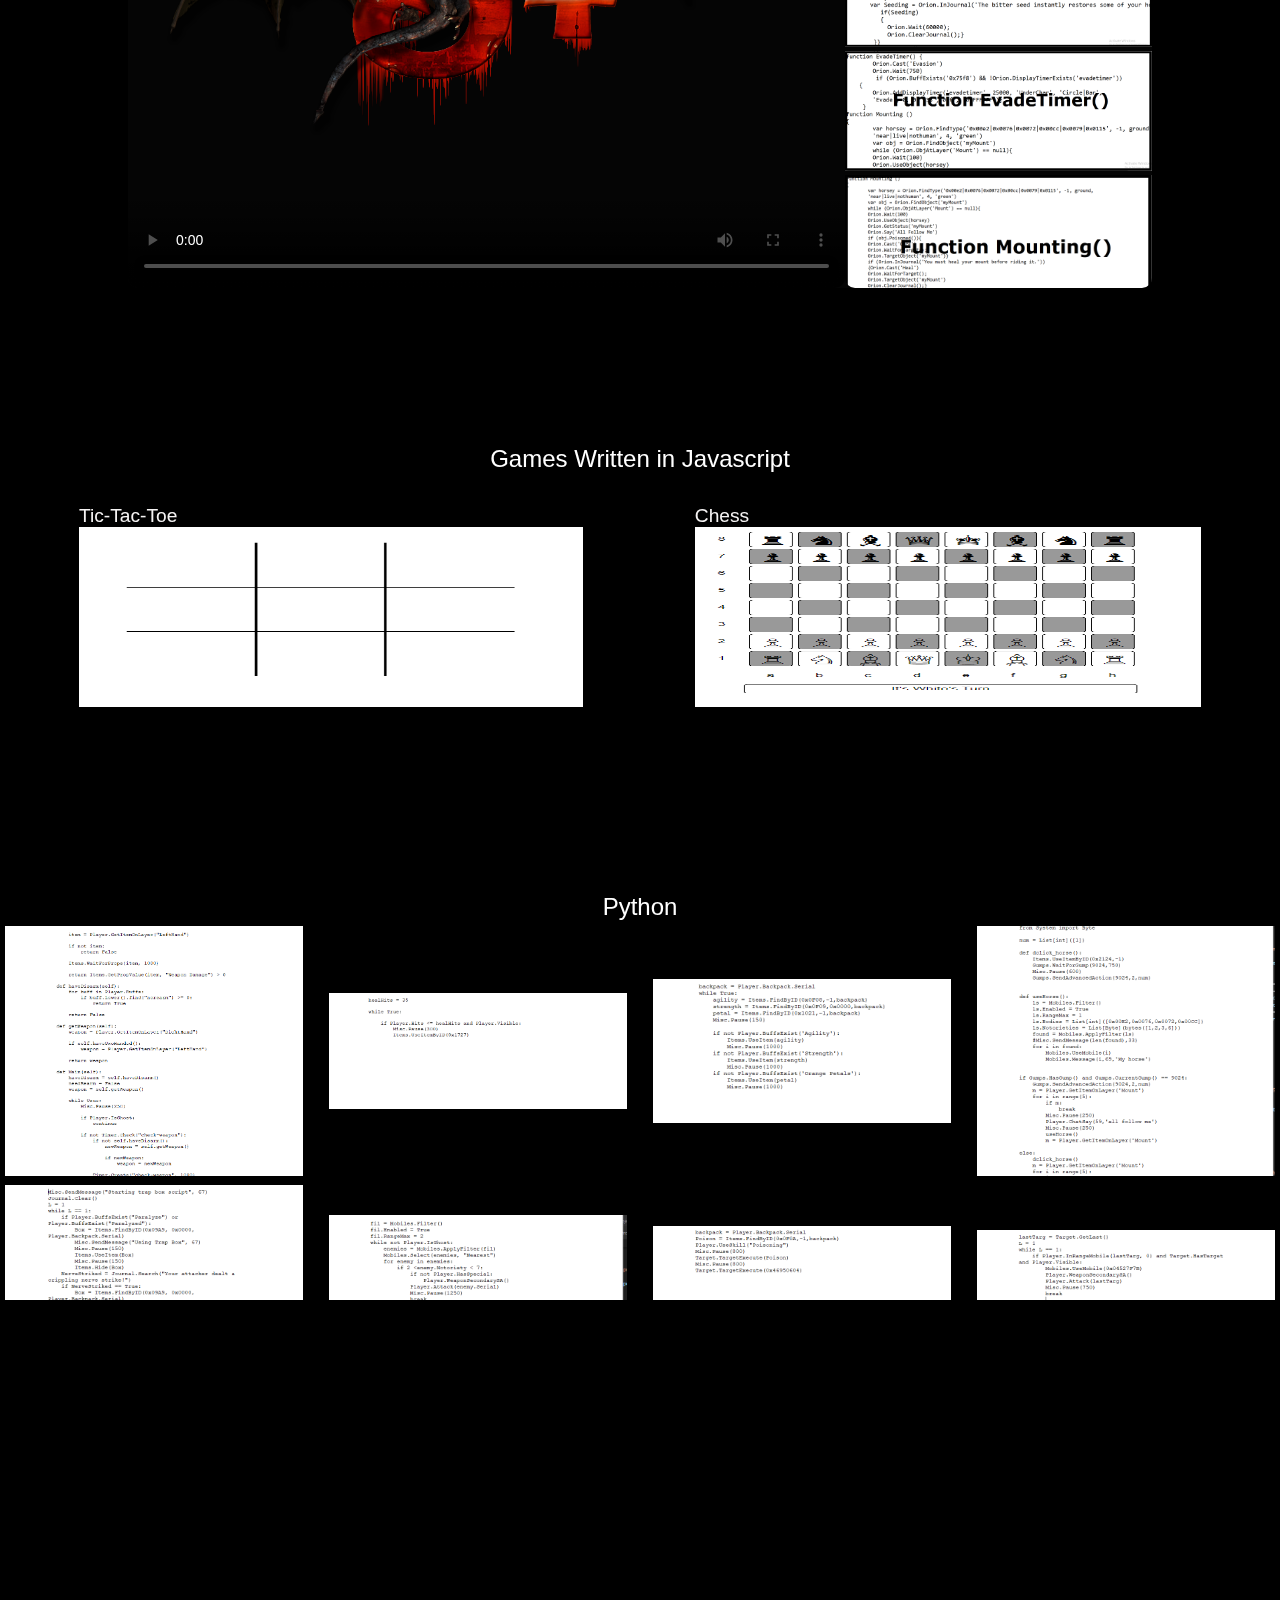
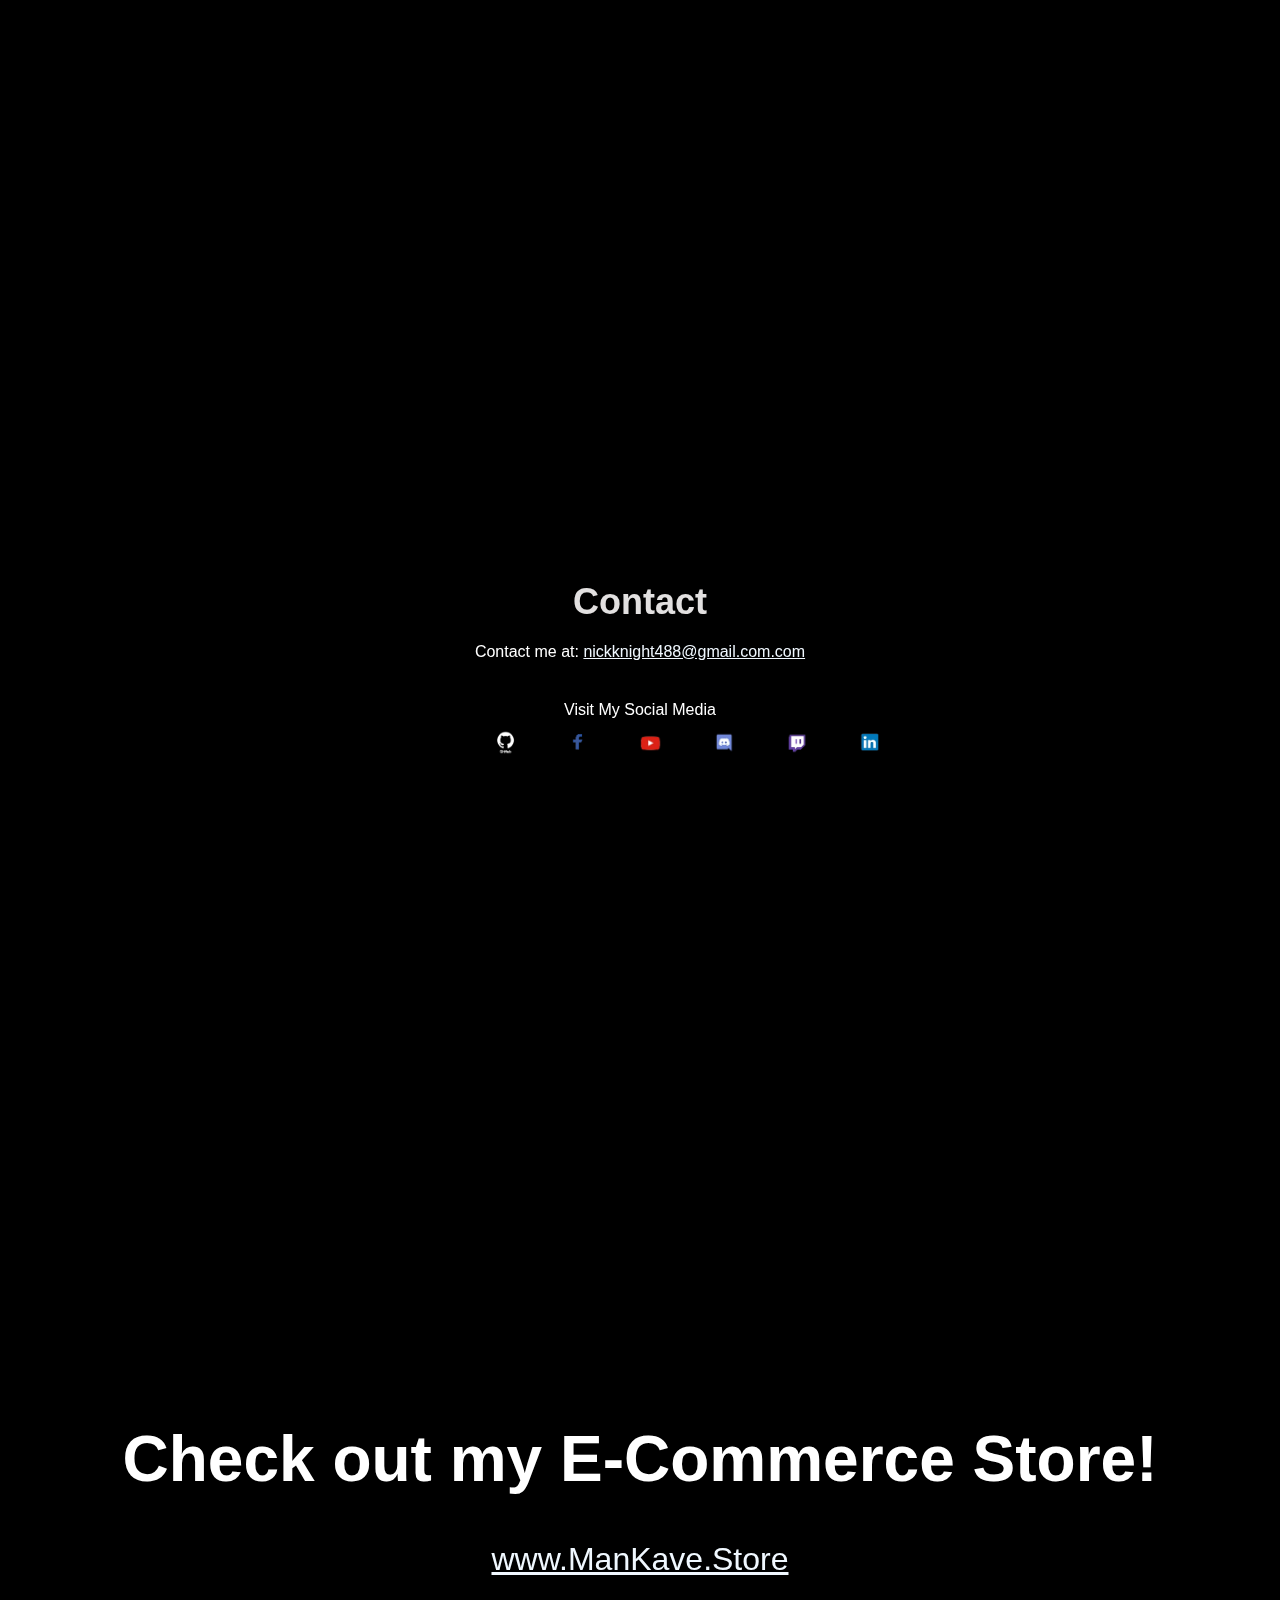
==== commit f507f555: "Update Projects.1.html" ====
--- a/PortfolioPage/Projects.1.html
+++ b/PortfolioPage/Projects.1.html
@@ -3,7 +3,9 @@
 <head>
     <meta charset="UTF-8">
     <meta name="viewport" content="width=device-width, initial-scale=1.0">
+    <link rel="icon" type="image/x-icon" href="./images/favicon.ico.jpg">
     <link rel="stylesheet" href="Project.1.CSS">
+    
     <title>Nicholas Knight's Portfolio</title>
 </head>
 <body onload="scrollToTop()">
@@ -43,7 +45,8 @@
             <h2 class="section-title">About Me</h2>
             <p class="aboutism">
                 
-                    Welcome to my portfolio website! This portfolio page is an old version which will need to be updated. My name is Nicholas Knight, and I'm passionate about business management and technology. With a Bachelor's degree in Business Administration Management from St. Petersburg College, I've cultivated a unique skill set that merges my love for business strategy with my expertise in programming and web development.
+                    Welcome to my portfolio website!                   
+                    My name is Nicholas Knight, and I'm passionate about business management and technology. With a Bachelor's degree in Business Administration Management from St. Petersburg College, I've cultivated a unique skill set that merges my love for business strategy with my expertise in programming and web development. I just recently updated this portfolio site; however, the projects within this site still need to be updated. For now I am filling out my portfolio layout with my old projects.
                     <br>
                     <br>
                     Growing up in an environment steeped in IT and business management, I've honed my abilities by creating numerous queries, websites, and e-commerce stores using HTML5, CSS, and JavaScript. Additionally, I've been actively involved in the JavaScript programming community, collaborating on projects ranging from gaming applications to web development solutions.
@@ -53,11 +56,7 @@
                     <br>
                     The inspiration behind this portfolio website stems from my desire to showcase my work and skill sets to potential employers and clients. By providing a glimpse into my projects and capabilities, I aim to create a "wow factor" that highlights my creativity, technical proficiency, and commitment to excellence.
                 
-                    In designing this website, I prioritize accessibility and display, ensuring that visitors can easily navigate and engage with the content. From an always-available search bar to captivating visuals such as 4K videos and dynamic banners, I strive to create an immersive experience that leaves a lasting impression.
-                    <br>
-                    <br>
-                    I'm particularly drawn to businesses with promising growth potential, where I can apply my expertise to drive innovation and success. As a lifelong learner, I'm constantly staying updated with the latest trends and technologies through various apps and analytic software.
-                
+                                    
                     Outside of my professional pursuits, you'll often find me indulging in my personal hobbies, which largely revolve around exploring new technologies and learning new skills. With an outgoing personality and a relentless drive to excel, I'm always eager to tackle new challenges and exceed expectations.
                     <br>
                     <br>
@@ -77,7 +76,7 @@
             <h3>MySQL Albums</h3>
           <a href="./SQLqueries/60minSQL.sql" target="_parent"><img src="./images/MySQL60Min.png"></a></div>
           <div class="row1">
-            <h3>Covid Project </h3>
+            <h3>T-SQL: Covid Deaths</h3>
           <a href="./SQLqueries/SQL Covid Project 1.sql" target="_top"><img src="./images/CovidQueries.png"></a></div>
           <div class="row1">
             <h3>T-SQL: Subqueries</h3>
@@ -100,27 +99,30 @@
         </div>
     </div>
         </section>
-          <section id="projects-parallax" class="parallax parallax4">
-      <div class="Javascript">
-          <a style="text-decoration: none;"></a>
-        <p>Javascript</p></div>
-        <div class="vidList">
-          <figure id="video_player">
-              <video controls poster="./images/slogo.png">
-                  <source src="./videos/Main.mp4">
-                  <source src="./videos/Main.webm" type="video/webm">
-                  </video>
-              <figcaption><div class="figHeight">
-                  <a href="./videos/Main.mp4"><img src="./images/UOGithub.png" alt="Uses seed if variable met and put on timer"></a>
-                  <a href="./videos/Vid2.mp4"><img src="./images/seed.png" alt="Uses seed if variable met and put on timer"></a>
-                  <a href="./videos/evade.mp4"><img src="./images/evade.png" alt="Casts evasion and displays timer"></a>
-                  <a href="./videos/mount.mp4"><img src="./images/mounting.png" alt="Call back function & status check for mounting"></a>
-                  <a href="./videos/dart.mp4"><img src="./images/darts.png" title="darts" alt="Multiple Functions (darts)"></a>
-                  <a href="./videos/looter.mp4"><img src="./images/looter.png" alt="Complicated Loot Script"></a>
-                  </div>
-                  </figcaption>
-              </figure></div>
-                  </div></section>
+        <section id="projects-parallax" class="parallax parallax4">
+            <div class="Javascript">
+                <a style="text-decoration: none;"></a>
+                <p>Javascript</p>
+            </div>
+            <div class="vidList">
+                <figure id="video_player">
+                    <video id="main_video" controls poster="./images/slogo.png">
+                        <source src="" type="video/mp4">
+                        <source src="" type="video/webm">
+                    </video>
+                    <figcaption>
+                        <div class="figHeight">
+                            <a href="./videos/Main.mp4" onclick="return playVideo(event, './videos/Main.mp4');"><img src="./images/UOGithub.png" alt="Uses seed if variable met and put on timer"></a>
+                            <a href="./videos/Vid2.mp4" onclick="return playVideo(event, './videos/Vid2.mp4');"><img src="./images/seed.png" alt="Uses seed if variable met and put on timer"></a>
+                            <a href="./videos/evade.mp4" onclick="return playVideo(event, './videos/evade.mp4');"><img src="./images/evade.png" alt="Casts evasion and displays timer"></a>
+                            <a href="./videos/mount.mp4" onclick="return playVideo(event, './videos/mount.mp4');"><img src="./images/mounting.png" alt="Call back function & status check for mounting"></a>
+                            <a href="./videos/dart.mp4" onclick="return playVideo(event, './videos/dart.mp4');"><img src="./images/darts.png" title="darts" alt="Multiple Functions (darts)"></a>
+                            <a href="./videos/looter.mp4" onclick="return playVideo(event, './videos/looter.mp4');"><img src="./images/looter.png" alt="Complicated Loot Script"></a>
+                        </div>
+                    </figcaption>
+                </figure>
+            </div>
+        </section>
                   <section id="projects-parallax" class="parallax parallax5">
                     <div class="Gamestitle">
                         <p>Games Written in Javascript</p>
@@ -137,33 +139,49 @@
                 <section id="projects-parallax" class="parallax parallax5">
                     <div class="Python">
                         <p>Python</p>
-                    
-                    <div class="Pythonscripts">
-                        <div class="row1">
-                            <a href="./PythonScripts/PythonAntiDisarmer.png" target="_parent">Anti-Disarmer<img src="./PythonScripts/PythonAntiDisarmer.png"></a>
-                        </div>
-                        <div class="row1">
-                            <a href="./PythonScripts/autoseed.png" target="_top">Auto-Seed<img src="./PythonScripts/autoseed.png"></a>
-                        </div>
-                        <div class="row1">
-                            <a href="./PythonScripts/autostats.png" target="_top">Auto-Stats<img src="./PythonScripts/autostats.png"></a>
-                        </div>
-                        <div class="row1">
-                            <a href="./PythonScripts/pophorse.png" target="_top">Pop-Horse<img src="./PythonScripts/pophorse.png"></a>
-                        </div>
-                        <div class="row1">
-                            <a href="./PythonScripts/trapbox.png" target="_top">Trap-Box<img src="./PythonScripts/trapbox.png"></a>
-                        </div>
-                        <div class="row1">
-                            <a href="./PythonScripts/whirlwind.png" target="_top">Whirlwind<img src="./PythonScripts/whirlwind.png"></a>
-                        </div>
-                        <div class="row1">
-                            <a href="./PythonScripts/poisonweap.png" target="_top">Poison Weapon<img src="./PythonScripts/poisonweap.png"></a>
-                        </div>
-                        <div class="row1">
-                            <a href="./PythonScripts/nodachidismount.png" target="_top">Dismount<img src="./PythonScripts/nodachidismount.png"></a>
-                        </div>
-                    </div></div>
+                        <div class="Pythonscripts">
+                            <div class="row1">
+                                <a href="./PythonScripts/PythonAntiDisarmer.png" target="_parent">
+                                    <img src="./PythonScripts/PythonAntiDisarmer.png" alt="Anti-Disarmer">
+                                </a>
+                            </div>
+                            <div class="row1">
+                                <a href="./PythonScripts/autoseed.png" target="_top">
+                                    <img src="./PythonScripts/autoseed.png" alt="Auto-Seed">
+                                </a>
+                            </div>
+                            <div class="row1">
+                                <a href="./PythonScripts/autostats.png" target="_top">
+                                    <img src="./PythonScripts/autostats.png" alt="Auto-Stats">
+                                </a>
+                            </div>
+                            <div class="row1">
+                                <a href="./PythonScripts/pophorse.png" target="_top">
+                                    <img src="./PythonScripts/pophorse.png" alt="Pop-Horse">
+                                </a>
+                            </div>
+                            <div class="row1">
+                                <a href="./PythonScripts/trapbox.png" target="_top">
+                                    <img src="./PythonScripts/trapbox.png" alt="Trap-Box">
+                                </a>
+                            </div>
+                            <div class="row1">
+                                <a href="./PythonScripts/whirlwind.png" target="_top">
+                                    <img src="./PythonScripts/whirlwind.png" alt="Whirlwind">
+                                </a>
+                            </div>
+                            <div class="row1">
+                                <a href="./PythonScripts/poisonweap.png" target="_top">
+                                    <img src="./PythonScripts/poisonweap.png" alt="Poison Weapon">
+                                </a>
+                            </div>
+                            <div class="row1">
+                                <a href="./PythonScripts/nodachidismount.png" target="_top">
+                                    <img src="./PythonScripts/nodachidismount.png" alt="Dismount">
+                                </a>
+                            </div>
+                        </div>
+                    </div>
                 </section>
                 
                 
@@ -202,7 +220,6 @@
     </footer>
 
     <script src="project.js"></script>
-
         
 </body>
 </html>
--- a/PortfolioPage/Project.1.CSS
+++ b/PortfolioPage/Project.1.CSS
@@ -22,20 +22,15 @@
     z-index: 3;
 }
 
-.logo h1 {
-    color: #fff;
-    font-size: 24px;
-    margin-bottom: 10px;
-}
-
 .header-content {
     display: flex;
     flex-direction: column;
     align-items: center;
-    width: 60%;
+    width: 100%;
 }
 
 .search-container {
+    padding: 10px 0 10px 0;
     display: flex;
     align-items: center;
     margin-bottom: 10px;
@@ -59,7 +54,7 @@
 #searchButton img {
     width: 20px;
     height: 20px;
-    margin-left: 5px; /* Adjust this value to position the icon */
+    margin-left: 5px; 
 }
 
 .navbar {
@@ -89,14 +84,17 @@
 .nav-links a:hover {
     color: red;
 }
-
+.TopPage {
+    font-size: xx-large;
+    margin-top: -2%;
+}
 .rotating-background {
     position: fixed;
     top: 0;
     left: 0;
     width: 200%;
     height: 200%;
-    margin-left: -30vw;
+    margin-left: -45vw;
     margin-top: -30vh;
     background-image: url(./images/an-image-of-space-and-stars-that-will-be-used-for-a-b.jpg); 
     background-repeat: repeat-y;
@@ -129,39 +127,35 @@
 }
 
 .parallax3 {
-    background-image: url(./images/2351d72f-5520-4818-b12e-f87d93aff036.png); /* Replace with your actual image path */
+    background-image: url(./images/2351d72f-5520-4818-b12e-f87d93aff036.png); 
 }
 
 .parallax4 {
-    background-image: url(./images/360_F_243757367_gBpS6R5c8DB7pL5gw9gi9KXlzFfbdZOA.png); /* Replace with your actual image path */
+    background-image: url(./images/360_F_243757367_gBpS6R5c8DB7pL5gw9gi9KXlzFfbdZOA.png); 
 }
 
 .parallax5 {
-    background-image: url(./images/old-black-background-grunge-texture-dark-wallpaper-blackboard-chalkboard-room-wall.jpg); /* Add your actual image path */
-    
-    height: 100vh;
+    background-image: url(./images/old-black-background-grunge-texture-dark-wallpaper-blackboard-chalkboard-room-wall.jpg); 
+    height: 50vh;
 }
 
 .parallax6 {
-    background-image: url(./images/Fully\ TransLogo.png); /* Add your actual image path */
+    background-image: url(./images/Fully\ TransLogo.png); 
     background-size: contain;
     height: 100vh;
 }
 
-
 .content {
     padding: 20px;
-    z-index: 2; /* Ensure the content is above the background */
+    z-index: 2; 
     padding-bottom: 10vh;
     background-color: #1d1d1d;
     opacity: .7;
 }
 
-
 h2 {
     margin-top: -40vh;
     font-family: 'Lucida Sans', 'Lucida Sans Regular', 'Lucida Grande', 'Lucida Sans Unicode', Geneva, Verdana, sans-serif;
-    font-size: 75px;
     color: rgb(226, 224, 224);
 }
 
@@ -171,14 +165,15 @@
     font-size: 36px;
 }
 
-.projects{
+.projects {
     text-align: center;
     font-size: xxx-large;
     z-index: 3;
 }
+
 .Javascript {
     position: absolute;
-    top: 10%; /* Adjust the top position as needed */
+    top: 10%; 
     left: 50%;
     transform: translateX(-50%);
     z-index: 3;
@@ -198,76 +193,82 @@
     z-index: 2;
 }
 
-.SQL p{
+.SQL p {
     margin-top: 5vh;
     font-size: xx-large;
     text-decoration: none;
     list-style: none;
     z-index: 3;
     font-weight: bolder;
-    }
-.Python p{
-    text-align: center;
-    font-size: xx-large;
-    margin-top: 5vh;
-    text-decoration: none;
-    z-index: 3;
-}
-.projectTitle{
+}
+
+
+.projectTitle {
     width: 80vw;
     margin-left: 10vw;
     color: black;
     text-align: left;
     z-index: 3;
 }
+
 #video_player {
     margin-top: 10vh;
-	display: table;
-	height: auto;
+    display: table;
+    height: auto;
     width: 80vw;
     height: 65vh;
     margin-left: 0;
-	background: rgb(5, 5, 5);
+    background: rgb(5, 5, 5);
     border-radius: 10px;
     z-index: 3;
 }
+
 #video_player video,
 #video_player figcaption {
-	display: table-cell;
-	vertical-align: top;
+    display: table-cell;
+    vertical-align: top;
     height: 65vh;
     overflow: hidden;
     border-radius: 10px;
     z-index: 3;
-        }
-.figHeight{
+}
+
+.figHeight {
     height: 20vh;
 }
+
 #video_player figcaption {
-	width: 20vw;
-    overflow: hidden;
-    z-index: 3;
-        }
+    width: 30%;
+    overflow-y: auto;
+    height: 65vh;
+    z-index: 3;
+}
+#video_player figcaption video {
+    width: 100%;
+    height: auto;
+    margin-bottom: 10px;
+}
 #video_player figcaption:hover {
     overflow: hidden;
     overflow-y: scroll;
     z-index: 3;
-                }
-#video_player figcaption a {
-    display: block;
-	opacity: .5;
-	transition: 1s;
-    z-index: 3;
+}
+
+#video_player figcaption img {
+    width: 100%;
+    height: auto;
 }
 #video_player figcaption a img,
-	figure video {
-		width: 100%;
-		height: auto;
-        z-index: 3;
-}
+figure video {
+    width: 100%;
+    height: auto;
+    z-index: 3;
+}
+
 #video_player figcaption a:hover {
-	opacity: 1;
-}
+    opacity: 1;
+}
+
 .Tableau {
     display: flex;
     flex-direction: column;
@@ -325,23 +326,22 @@
 
 .projectsGames {
     position: absolute;
-    top: 15vh;
+    top: 10vh;
     width: 90vw;
-    max-width: 40vw;
-    max-height: 50vh;
-
+    padding: 15px;
     display: grid;
     grid-template-columns: auto auto;
-    gap: 3vh 3vw;
-    background: none;
-    padding: 10px;
+    height: auto;
+    gap: 10%;
     border-radius: 25px;
 }
 
+
 .Python {
     text-align: center;
     margin-top: 5vh;
     z-index: 3;
+    padding-top: 50px;
 }
 
 .Python p {
@@ -352,25 +352,45 @@
 }
 
 .Pythonscripts {
-    
-    top: 0;
-    width: 90vw;
+    display: grid;
+    grid-template-columns: repeat(4, 1fr);
+    grid-gap: 2%;
+    width: 100%;
+    padding: 5px;
+    box-sizing: border-box;
+}
+
+/* Styles for each row item */
+.Pythonscripts .row1 {
+    display: flex;
+    flex-direction: column;
+    align-items: center;
+}
+
+.Pythonscripts .row1 a {
+    width: 100%;
     height: 100%;
-    
-    display: grid;
-    grid-template-columns: auto auto auto auto;
-    grid-template-rows: auto auto auto;
+    display: flex;
+    justify-content: center;
+    align-items: center;
+}
+
+.Pythonscripts .row1 img {
+    width: 100%;
+    height: auto;
+    max-height: 250px; /* Fixed height for all images */
+    object-fit: cover;
 }
 
 .row1 {
     display: grid;
     grid-template-columns: auto;
     grid-template-rows: auto;
-    height: auto; /* Adjust as needed */
+    height: auto; 
     font-size: larger;
     text-align: left;
-    
-}
+}
+
 .row1 a {
     display: grid;
     grid-template-columns: auto;
@@ -396,7 +416,8 @@
     height: 20vh;
     width: 100%;
 }
-.icons{
+
+.icons {
     display: grid;
     grid-template-columns: auto auto auto auto auto auto;
     margin: auto;
@@ -404,78 +425,92 @@
     height: 4vh;
     gap: 2vh 3vw;
     text-align: center;
-  }
-.icons a{
+}
+
+.icons a {
     display: grid;
     top: 0;
     text-align: center;
 }
-.icons img{
+
+.icons img {
     margin-top: auto;
     display: grid;
-    width: 3vw;
-    height: 3vh;
+
     max-height: 25px;
     max-width: 25px;
     text-align: center;
-}
-.icons a:hover{
-    background-color: #000;
+    margin-left: 1vw;
+}
+
+.icons a:hover {
+    background-color: rgb(248, 4, 4);
     display: block;
-	opacity: .5;
-	transition: 1s;
-}
-
-.queries{
-    margin-left: 10vw;
+    text-align: center;
+    opacity: .5;
+    transition: 1s;
+}
+
+.queries {
     width: 90vw;
-    height: auto;
     font-size: large;
-    background-color: none;
-    text-align: center;
-    display: grid;
+    text-align: center;
+    display: grid;
+    grid-template-columns: repeat(4, 1fr);
+    grid-gap: 20px;
     margin-top: 5vh;
-    grid-template-columns: auto auto auto auto;
-    grid-template-rows: auto;
-    }
-.queries div{
-    
-        height: auto;
-        color: white;
-    }
-.queries a{
-        margin-top: 5vh;
-        height: 20vh;
-        color: white;
-        text-decoration: none;
-        
-    }
-.queries img{
-        height: 20vh;
-        width: 15vw;
-        object-fit: cover;
-    }
+}
+
+.queries div {
+    height: auto;
+    color: white;
+}
+
+.queries a {
+    margin-top: 5vh;
+    height: 20vh;
+    color: white;
+    text-decoration: none;
+}
+
+.queries img {
+    width: 100%;
+    height: 200px;
+    object-fit: cover;
+}
+
 .aboutism, .emailText {
     padding: 20px;
     z-index: 2;
-}
+    margin-bottom: 20px;
+}
+.emailText a:hover{
+    color: red;
+    opacity: .7;
+}
+
 .mankave {
     top: 0;
     display: grid;
     grid-template-columns: auto;
     font-size: xx-large;
 }
+
 .mankave a {
     padding-top: 5vh;
     color: aliceblue;
 }
+
 .mankave a:hover {
     color: red;
     opacity: 7;
 }
-.content2 a{
+
+.content2 a {
     color: aliceblue;
 }
+
+
 footer {
     background-color: rgba(0, 0, 0, 0.7);
     text-align: center;
@@ -494,3 +529,131 @@
         transform: scale(2) rotate(360deg);
     }
 }
+
+
+
+@media only screen and (max-width: 768px) {
+    .header-content {
+        width: 90vw;
+    }
+    .TopPage h2{
+     margin-top: -115%;   
+    }
+
+    .navbar {
+        flex-direction: row;
+        
+    }
+
+    .nav-links {
+        flex-direction: row;
+        align-items: center;
+    }
+
+    .nav-links li {
+        margin: 5px 0;
+    }
+    .aboutism {
+        height: 100vh;
+        width: 100vw;
+    
+    }
+    .parallax2 {
+        height: 100%;
+    }
+
+    .projectsGames, .Pythonscripts, .queries {
+        grid-template-rows: auto;
+        align-self: center;
+        width: 100%;
+        margin: 0;
+    }
+    
+
+    .Tableau .row1, .icons {
+        width: 100%;
+        padding: 2.5%;
+        grid-template-columns: 1fr 1fr;
+        
+    }
+
+    .Tableau .row1 a, .icons a {
+        width: 100%;
+        padding: 2.5%;
+    }
+
+    #video_player {
+        width: 95%;
+        height: auto;
+        text-align: center;
+        margin-left: 2.5%;
+    }
+
+    #video_player figcaption {
+        width: 30%;
+    }
+
+    h2 {
+        font-size: 30px;
+    }
+    .row1 h3 {
+        width: 80%;
+        font-size: 20px;
+    }
+    .Pythonscripts {
+        grid-template-columns: repeat(4, 1fr);
+        
+        
+    }
+
+    .Pythonscripts .row1 img {
+        height: 150px; 
+        
+    }
+
+    .Python p {
+        font-size: 1.5em; 
+        margin-bottom: 20px; 
+    }
+    .queries {
+        margin: auto;
+            }
+    .section-title {
+        font-size: 28px;
+    }
+
+    .projects {
+        font-size: x-large;
+    }
+    .projects p {
+        display: none;
+    }
+    .projectsGames {
+        background-color: none;
+        width: 100vw;
+        left: 5%;
+    }
+    .projectsGames .row1{
+        width: 40vw;
+        margin-left: 0;
+        padding: 10vw;
+    }
+    .Javascript p, .Gamestitle p, .Python p {
+        font-size: large;
+    }
+    .icons {
+        display: grid;
+        grid-template-rows: auto;
+        grid-template-columns: auto auto auto auto auto auto;
+        width: 100%;
+    }
+    .icons a{
+        display: grid;
+        grid-template-rows: auto;
+        grid-template-columns: auto;
+        width: 70%;
+    }
+    .rotating-background {
+        background-size: cover;
+    }
+}
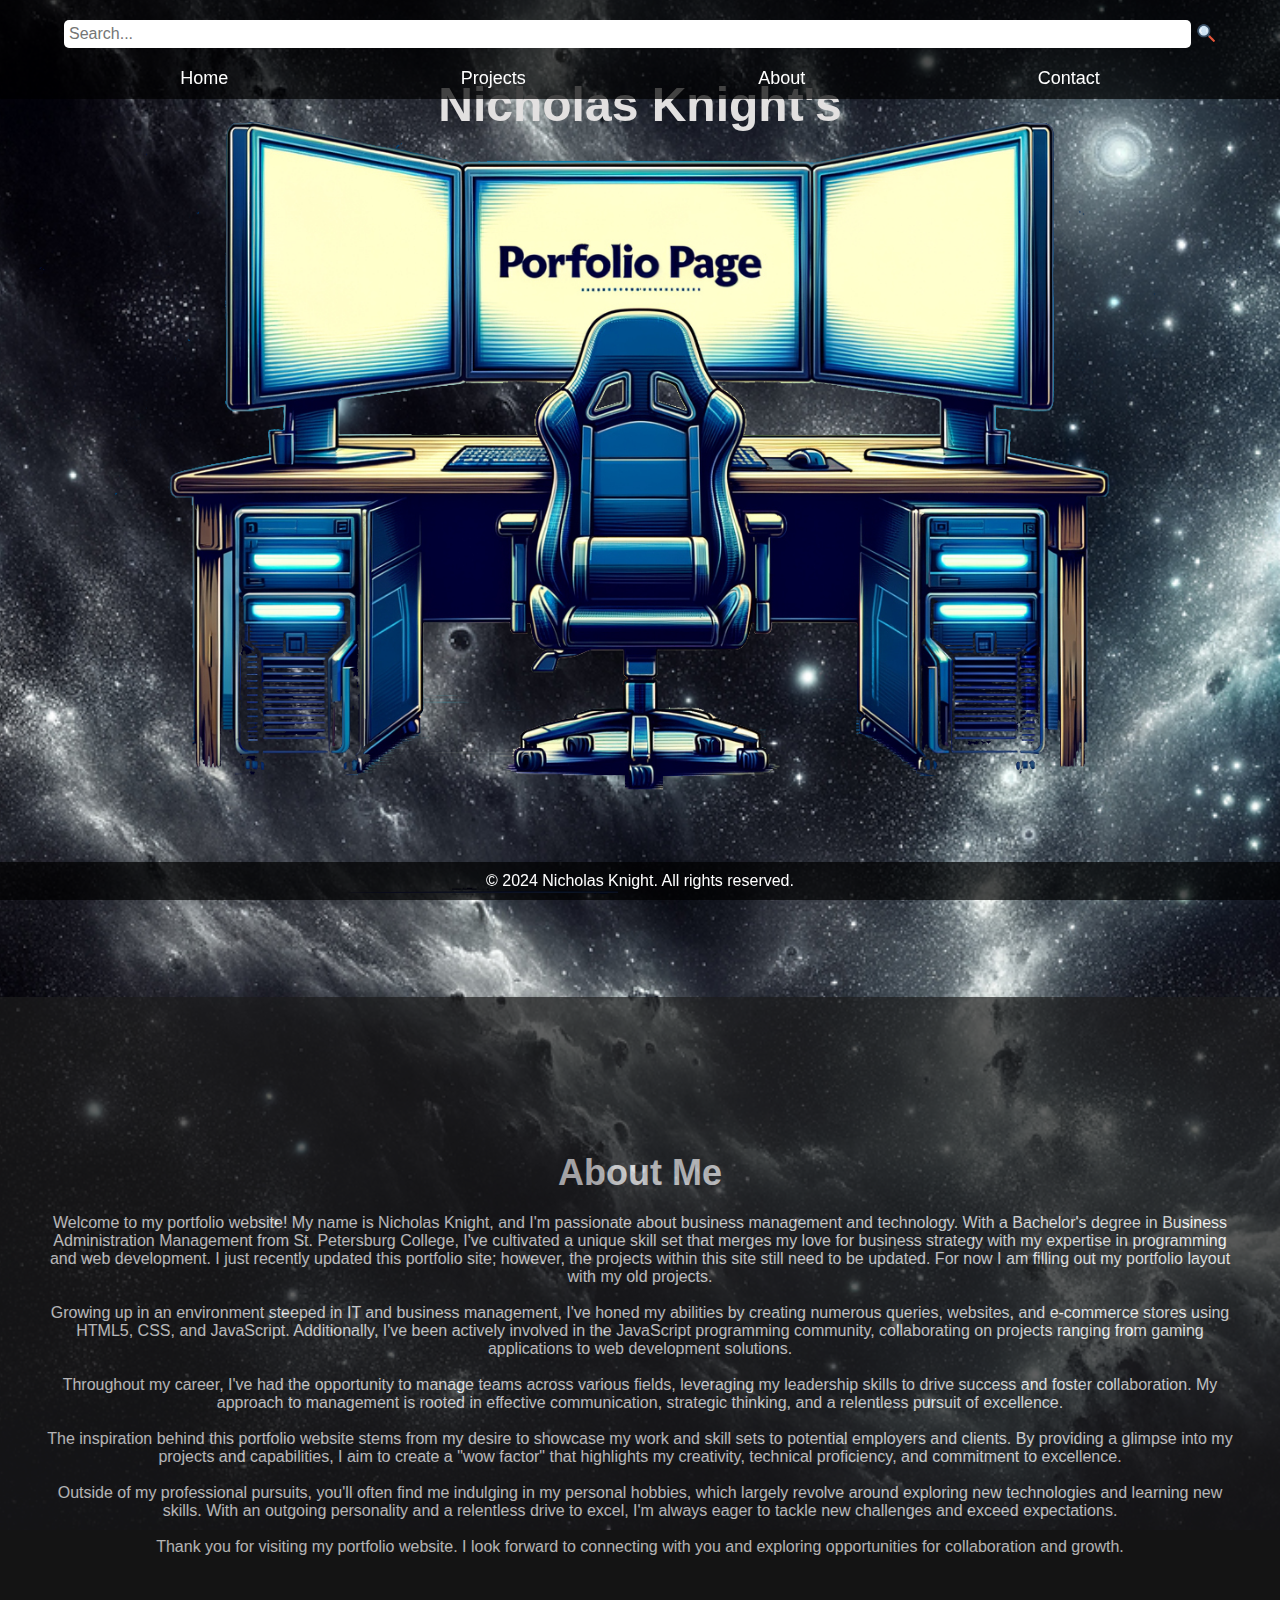
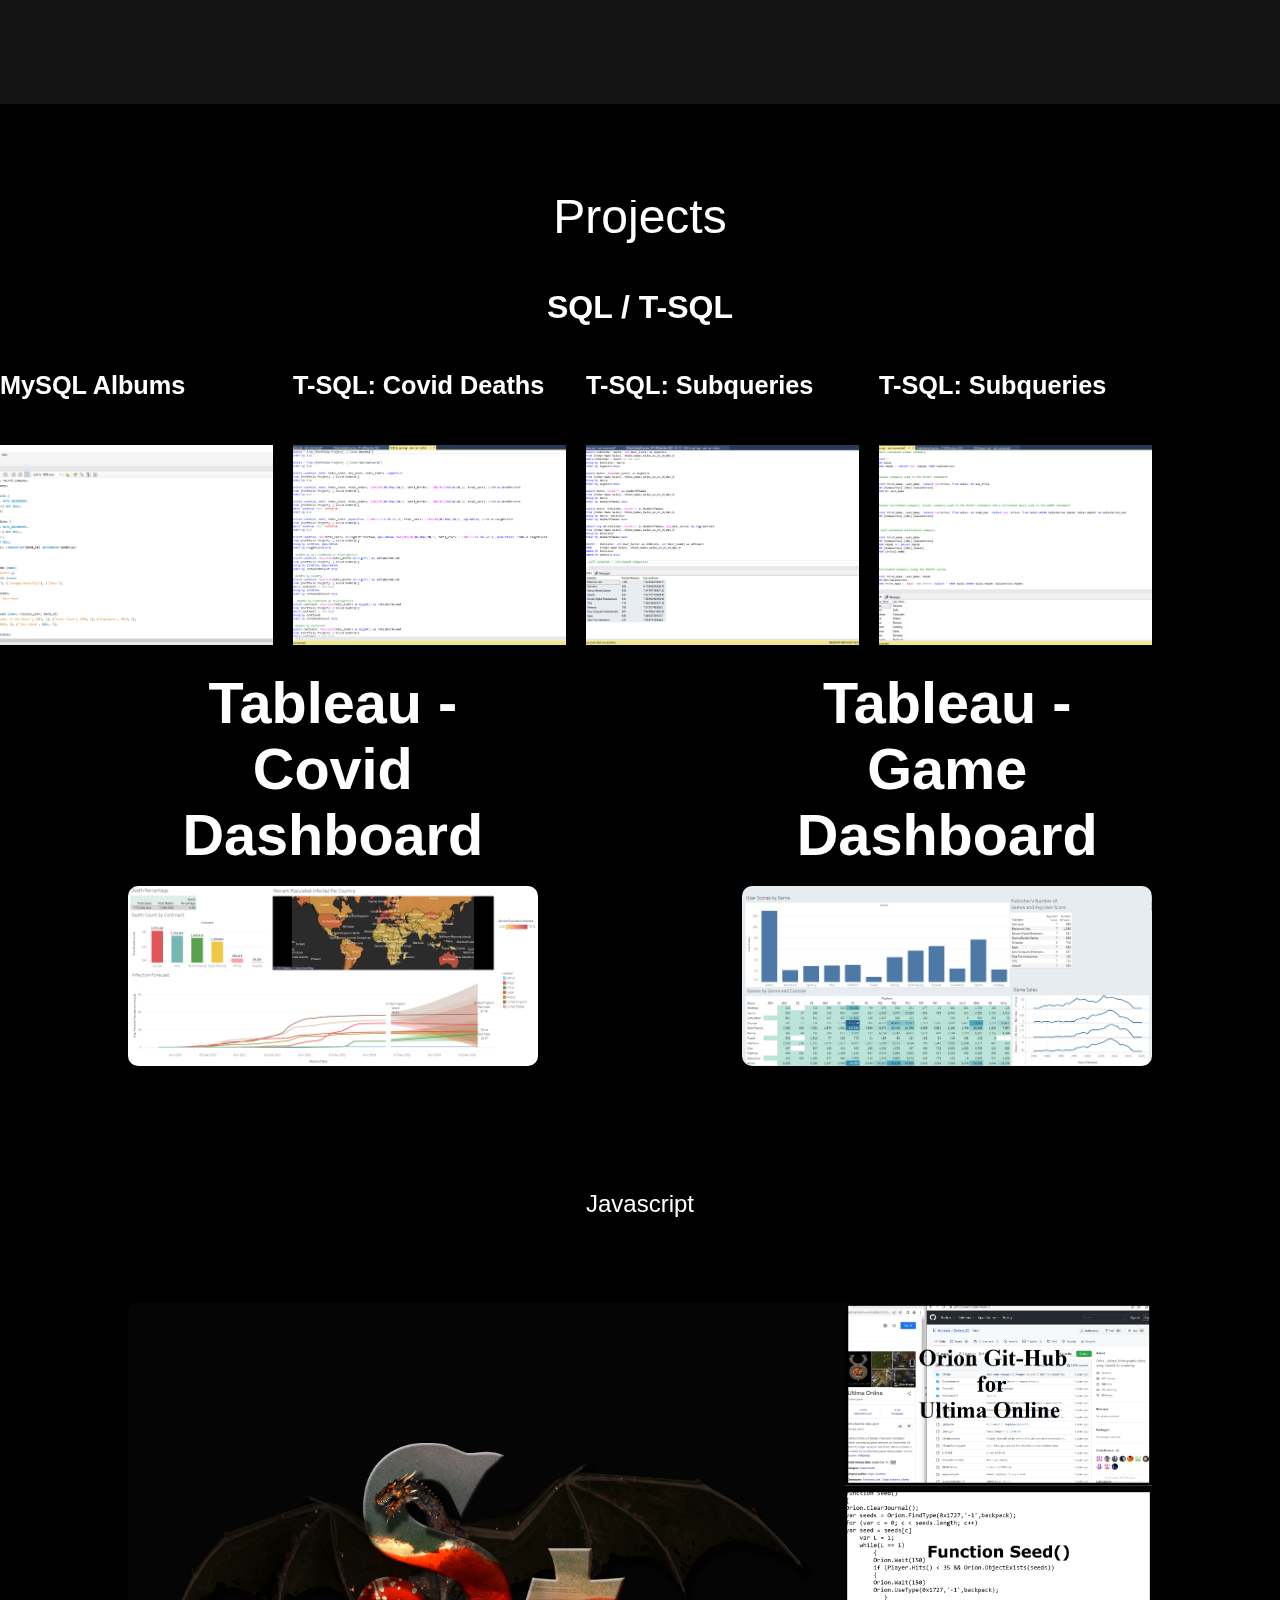
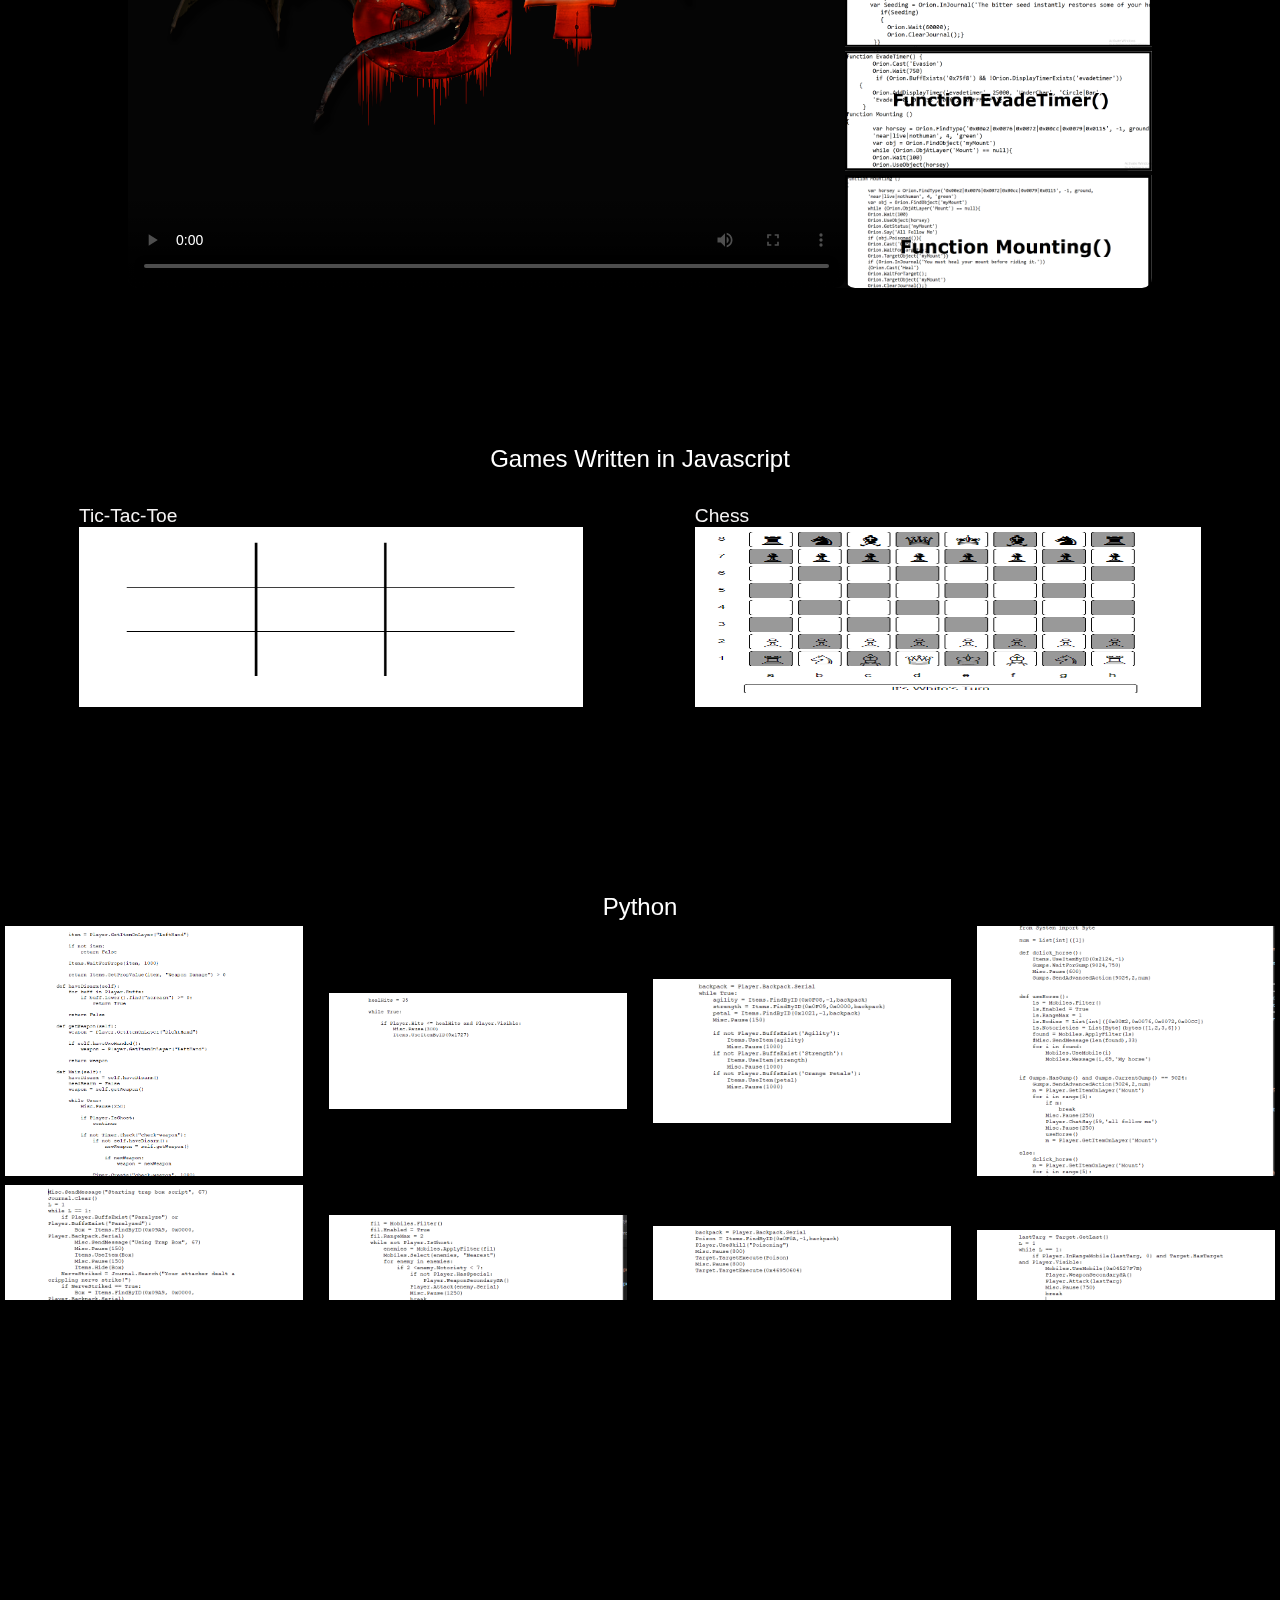
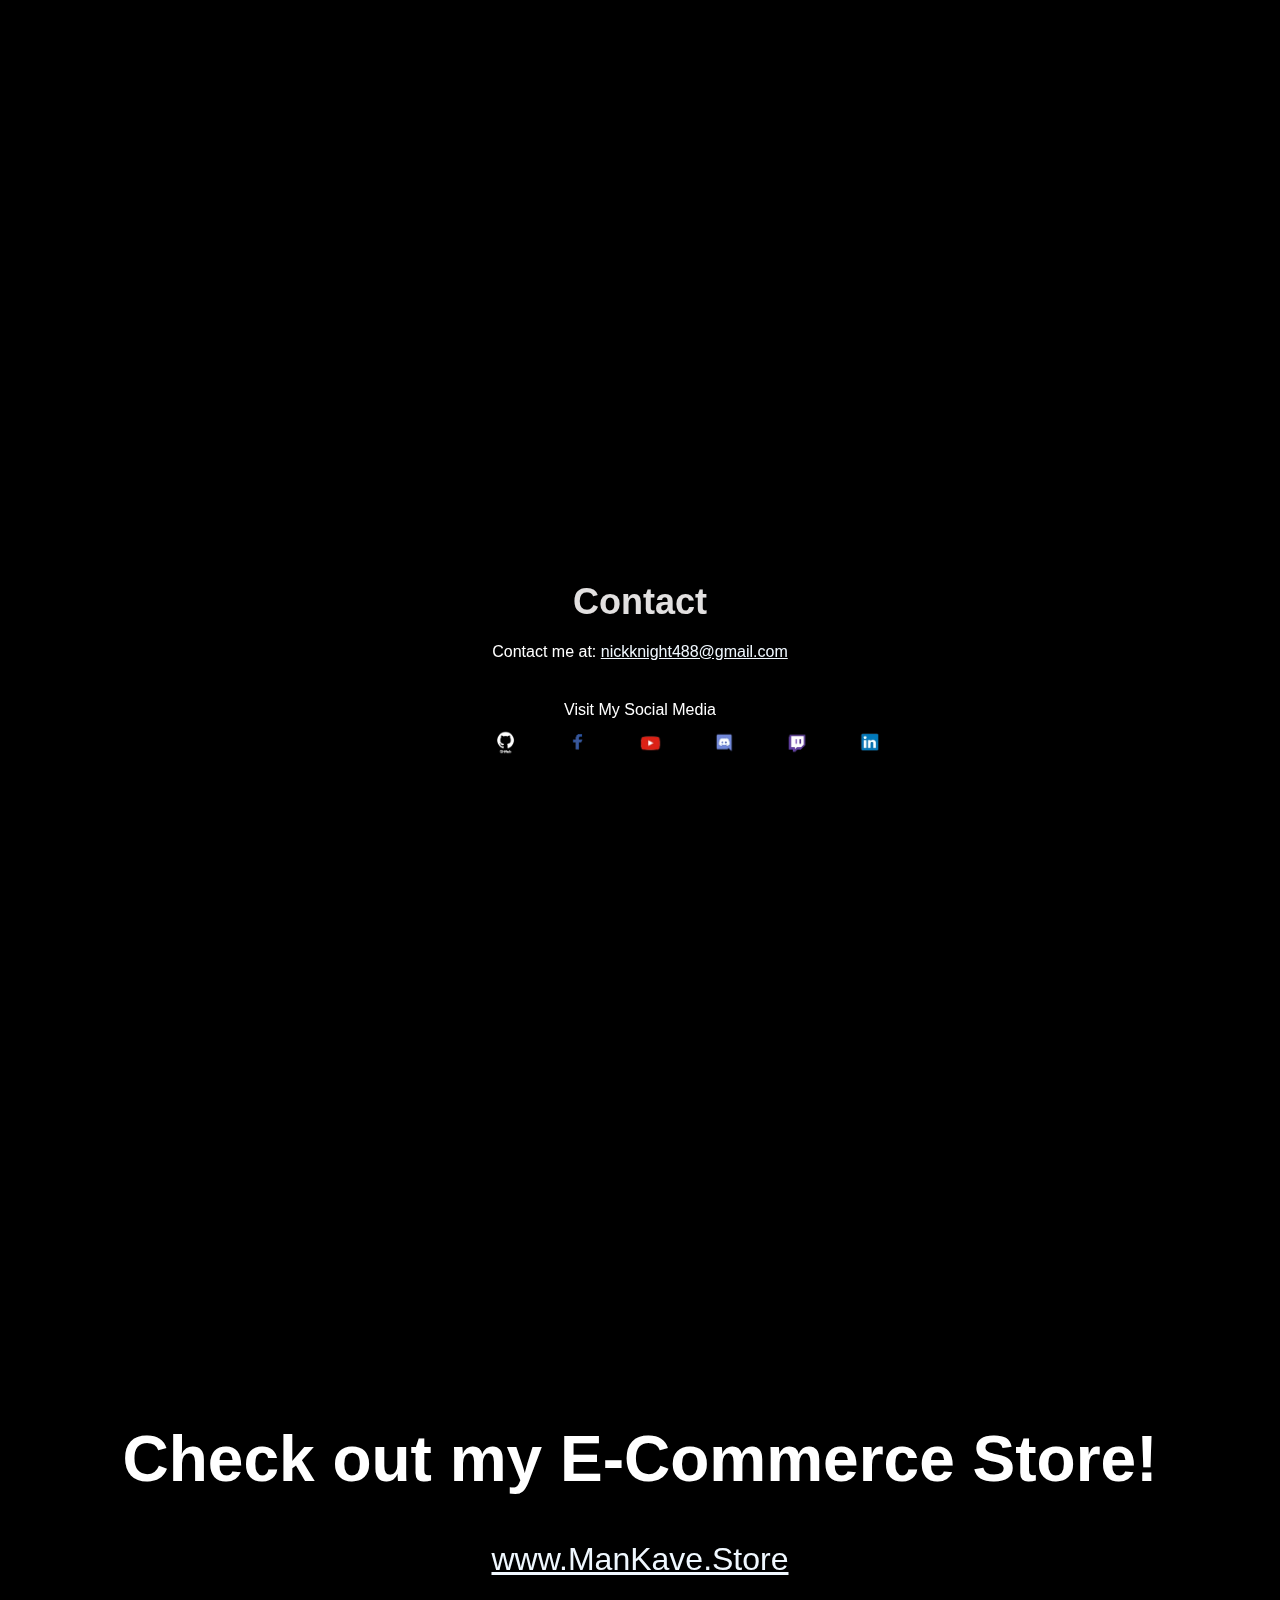
==== commit 8cf2e9a7: "Update Projects.1.html" ====
--- a/PortfolioPage/Projects.1.html
+++ b/PortfolioPage/Projects.1.html
@@ -1,6 +1,14 @@
 <!DOCTYPE html>
 <html lang="en">
 <head>
+    <!-- Google tag (gtag.js) -->
+    <script async src="https://www.googletagmanager.com/gtag/js?id=G-VX36QR7HJW"></script>
+    <script>
+        window.dataLayer = window.dataLayer || [];
+        function gtag(){dataLayer.push(arguments);}
+        gtag('js', new Date());
+        gtag('config', 'G-VX36QR7HJW');
+    </script>
     <meta charset="UTF-8">
     <meta name="viewport" content="width=device-width, initial-scale=1.0">
     <link rel="icon" type="image/x-icon" href="./images/favicon.ico.jpg">
@@ -27,191 +35,188 @@
                     <li><a href="#projects">Projects</a></li>
                     <li><a href="#about">About</a></li>
                     <li><a href="#contact">Contact</a></li>
-                    <li class="email">
-                        <a href="mailto:Nicholas.jknight@yahoo.com">Email Me</a></li>
                 </ul>
             </nav>
         </div>
     </header>
 
-    <section id="home" class="parallax parallax1">
+    <section id="home" class="parallax parallax1" data-speed="0.5">
         <div class="TopPage">
             <h2>Nicholas Knight's</h2>
         </div>
     </section>
 
-    <section id="about" class="parallax parallax2">
+    <section id="about" class="parallax parallax2" data-speed="0.3">
         <div class="content">
             <h2 class="section-title">About Me</h2>
             <p class="aboutism">
-                
-                    Welcome to my portfolio website!                   
-                    My name is Nicholas Knight, and I'm passionate about business management and technology. With a Bachelor's degree in Business Administration Management from St. Petersburg College, I've cultivated a unique skill set that merges my love for business strategy with my expertise in programming and web development. I just recently updated this portfolio site; however, the projects within this site still need to be updated. For now I am filling out my portfolio layout with my old projects.
-                    <br>
-                    <br>
-                    Growing up in an environment steeped in IT and business management, I've honed my abilities by creating numerous queries, websites, and e-commerce stores using HTML5, CSS, and JavaScript. Additionally, I've been actively involved in the JavaScript programming community, collaborating on projects ranging from gaming applications to web development solutions.
-                
-                    Throughout my career, I've had the opportunity to manage teams across various fields, leveraging my leadership skills to drive success and foster collaboration. My approach to management is rooted in effective communication, strategic thinking, and a relentless pursuit of excellence.
-                    <br>
-                    <br>
-                    The inspiration behind this portfolio website stems from my desire to showcase my work and skill sets to potential employers and clients. By providing a glimpse into my projects and capabilities, I aim to create a "wow factor" that highlights my creativity, technical proficiency, and commitment to excellence.
-                
-                                    
-                    Outside of my professional pursuits, you'll often find me indulging in my personal hobbies, which largely revolve around exploring new technologies and learning new skills. With an outgoing personality and a relentless drive to excel, I'm always eager to tackle new challenges and exceed expectations.
-                    <br>
-                    <br>
-                    Thank you for visiting my portfolio website. I look forward to connecting with you and exploring opportunities for collaboration and growth.
-                   <br><br>
-                                  </p>
-        </div>
-    </section>
-    <section id="projects" class="parallax parallax3">
-    <div class="projects" id="projects">
-        <p>Projects</p>
-      <div class="SQL">
-        <p>SQL / T-SQL</p>
-      </div>
-      <div class="queries" id="query">
-          <div class="row1">
-            <h3>MySQL Albums</h3>
-          <a href="./SQLqueries/60minSQL.sql" target="_parent"><img src="./images/MySQL60Min.png"></a></div>
-          <div class="row1">
-            <h3>T-SQL: Covid Deaths</h3>
-          <a href="./SQLqueries/SQL Covid Project 1.sql" target="_top"><img src="./images/CovidQueries.png"></a></div>
-          <div class="row1">
-            <h3>T-SQL: Subqueries</h3>
-          <a href="./SQLqueries/VideoGameQueries.sql" target="_top"><img src="./images/VideoGameQueries.png"></a></div>
-          <div class="row1">
-            <h3>T-SQL: Subqueries</h3>
-          <a href="./SQLqueries/Subqueries.sql" target="_top"><img src="./images/Subqueries.png"></a></div>
-      </div>
-      
-      <div class="Tableau" id="Tableau">
-        <div class="row1">
-            <a href="https://public.tableau.com/views/CovidDashboard_16933543014790/Dashboard1?:language=en-US&publish=yes&:display_count=n&:origin=viz_share_link" target="_blank">
-                <h3>Tableau - Covid Dashboard</h3>
-                <img src="./images/TableauDashboard.png" alt="Tableau Dashboard">
-            </a>
-            <a href="https://public.tableau.com/views/VideoGameDashboard_16940106263160/Dashboard1?:language=en-US&publish=yes&:display_count=n&:origin=viz_share_link" target="_blank">
-                <h3>Tableau - Game Dashboard</h3>
-                <img src="./images/TableauVideoGames.png" alt="Tableau Dashboard">
-            </a>
-        </div>
-    </div>
-        </section>
-        <section id="projects-parallax" class="parallax parallax4">
-            <div class="Javascript">
-                <a style="text-decoration: none;"></a>
-                <p>Javascript</p>
-            </div>
-            <div class="vidList">
-                <figure id="video_player">
-                    <video id="main_video" controls poster="./images/slogo.png">
-                        <source src="" type="video/mp4">
-                        <source src="" type="video/webm">
-                    </video>
-                    <figcaption>
-                        <div class="figHeight">
-                            <a href="./videos/Main.mp4" onclick="return playVideo(event, './videos/Main.mp4');"><img src="./images/UOGithub.png" alt="Uses seed if variable met and put on timer"></a>
-                            <a href="./videos/Vid2.mp4" onclick="return playVideo(event, './videos/Vid2.mp4');"><img src="./images/seed.png" alt="Uses seed if variable met and put on timer"></a>
-                            <a href="./videos/evade.mp4" onclick="return playVideo(event, './videos/evade.mp4');"><img src="./images/evade.png" alt="Casts evasion and displays timer"></a>
-                            <a href="./videos/mount.mp4" onclick="return playVideo(event, './videos/mount.mp4');"><img src="./images/mounting.png" alt="Call back function & status check for mounting"></a>
-                            <a href="./videos/dart.mp4" onclick="return playVideo(event, './videos/dart.mp4');"><img src="./images/darts.png" title="darts" alt="Multiple Functions (darts)"></a>
-                            <a href="./videos/looter.mp4" onclick="return playVideo(event, './videos/looter.mp4');"><img src="./images/looter.png" alt="Complicated Loot Script"></a>
-                        </div>
-                    </figcaption>
-                </figure>
-            </div>
-        </section>
-                  <section id="projects-parallax" class="parallax parallax5">
-                    <div class="Gamestitle">
-                        <p>Games Written in Javascript</p>
+                Welcome to my portfolio website!                   
+                My name is Nicholas Knight, and I'm passionate about business management and technology. With a Bachelor's degree in Business Administration Management from St. Petersburg College, I've cultivated a unique skill set that merges my love for business strategy with my expertise in programming and web development. I just recently updated this portfolio site; however, the projects within this site still need to be updated. For now I am filling out my portfolio layout with my old projects.
+                <br><br>
+                Growing up in an environment steeped in IT and business management, I've honed my abilities by creating numerous queries, websites, and e-commerce stores using HTML5, CSS, and JavaScript. Additionally, I've been actively involved in the JavaScript programming community, collaborating on projects ranging from gaming applications to web development solutions.
+                <br><br>
+                Throughout my career, I've had the opportunity to manage teams across various fields, leveraging my leadership skills to drive success and foster collaboration. My approach to management is rooted in effective communication, strategic thinking, and a relentless pursuit of excellence.
+                <br><br>
+                The inspiration behind this portfolio website stems from my desire to showcase my work and skill sets to potential employers and clients. By providing a glimpse into my projects and capabilities, I aim to create a "wow factor" that highlights my creativity, technical proficiency, and commitment to excellence.
+                <br><br>
+                Outside of my professional pursuits, you'll often find me indulging in my personal hobbies, which largely revolve around exploring new technologies and learning new skills. With an outgoing personality and a relentless drive to excel, I'm always eager to tackle new challenges and exceed expectations.
+                <br><br>
+                Thank you for visiting my portfolio website. I look forward to connecting with you and exploring opportunities for collaboration and growth.
+                <br><br>
+            </p>
+        </div>
+    </section>
+
+    <section id="projects" class="parallax parallax3" data-speed="0.4">
+        <div class="projects" id="projects">
+            <p>Projects</p>
+            <div class="SQL">
+                <p>SQL / T-SQL</p>
+            </div>
+            <div class="queries" id="query">
+                <div class="row1">
+                    <h3>MySQL Albums</h3>
+                    <a href="./SQLqueries/60minSQL.sql" target="_parent"><img src="./images/MySQL60Min.png"></a>
+                </div>
+                <div class="row1">
+                    <h3>T-SQL: Covid Deaths</h3>
+                    <a href="./SQLqueries/SQL Covid Project 1.sql" target="_top"><img src="./images/CovidQueries.png"></a>
+                </div>
+                <div class="row1">
+                    <h3>T-SQL: Subqueries</h3>
+                    <a href="./SQLqueries/VideoGameQueries.sql" target="_top"><img src="./images/VideoGameQueries.png"></a>
+                </div>
+                <div class="row1">
+                    <h3>T-SQL: Subqueries</h3>
+                    <a href="./SQLqueries/Subqueries.sql" target="_top"><img src="./images/Subqueries.png"></a>
+                </div>
+            </div>
+            <div class="Tableau" id="Tableau">
+                <div class="row1">
+                    <a href="https://public.tableau.com/views/CovidDashboard_16933543014790/Dashboard1?:language=en-US&publish=yes&:display_count=n&:origin=viz_share_link" target="_blank">
+                        <h3>Tableau - Covid Dashboard</h3>
+                        <img src="./images/TableauDashboard.png" alt="Tableau Dashboard">
+                    </a>
+                    <a href="https://public.tableau.com/views/VideoGameDashboard_16940106263160/Dashboard1?:language=en-US&publish=yes&:display_count=n&:origin=viz_share_link" target="_blank">
+                        <h3>Tableau - Game Dashboard</h3>
+                        <img src="./images/TableauVideoGames.png" alt="Tableau Dashboard">
+                    </a>
+                </div>
+            </div>
+        </div>
+    </section>
+
+    <section id="projects-parallax" class="parallax parallax4" data-speed="0.5">
+        <div class="Javascript">
+            <a style="text-decoration: none;"></a>
+            <p>Javascript</p>
+        </div>
+        <div class="vidList">
+            <figure id="video_player">
+                <video id="main_video" controls poster="./images/slogo.png">
+                    <source src="" type="video/mp4">
+                    <source src="" type="video/webm">
+                </video>
+                <figcaption>
+                    <div class="figHeight">
+                        <a href="./videos/Main.mp4" onclick="return playVideo(event, './videos/Main.mp4');"><img src="./images/UOGithub.png" alt="Uses seed if variable met and put on timer"></a>
+                        <a href="./videos/Vid2.mp4" onclick="return playVideo(event, './videos/Vid2.mp4');"><img src="./images/seed.png" alt="Uses seed if variable met and put on timer"></a>
+                        <a href="./videos/evade.mp4" onclick="return playVideo(event, './videos/evade.mp4');"><img src="./images/evade.png" alt="Casts evasion and displays timer"></a>
+                        <a href="./videos/mount.mp4" onclick="return playVideo(event, './videos/mount.mp4');"><img src="./images/mounting.png" alt="Call back function & status check for mounting"></a>
+                        <a href="./videos/dart.mp4" onclick="return playVideo(event, './videos/dart.mp4');"><img src="./images/darts.png" title="darts" alt="Multiple Functions (darts)"></a>
+                        <a href="./videos/looter.mp4" onclick="return playVideo(event, './videos/looter.mp4');"><img src="./images/looter.png" alt="Complicated Loot Script"></a>
                     </div>
-                    <div class="projectsGames">
-                        <div class="row1">
-                            <a href="./JavaScript-Tic-Tac-Toe-master/index.html" target="_blank">Tic-Tac-Toe<img src="./images/tictactoeposter.png" alt="Play Tic Tac Toe"></a>
-                        </div>
-                        <div class="row1">
-                            <a href="./Chess-Game-main/index.html" target="_blank">Chess<img src="./images/chessposter.png" alt="Play Chess"></a>
-                        </div>
-                    </div></div>
-                </section>
-                <section id="projects-parallax" class="parallax parallax5">
-                    <div class="Python">
-                        <p>Python</p>
-                        <div class="Pythonscripts">
-                            <div class="row1">
-                                <a href="./PythonScripts/PythonAntiDisarmer.png" target="_parent">
-                                    <img src="./PythonScripts/PythonAntiDisarmer.png" alt="Anti-Disarmer">
-                                </a>
-                            </div>
-                            <div class="row1">
-                                <a href="./PythonScripts/autoseed.png" target="_top">
-                                    <img src="./PythonScripts/autoseed.png" alt="Auto-Seed">
-                                </a>
-                            </div>
-                            <div class="row1">
-                                <a href="./PythonScripts/autostats.png" target="_top">
-                                    <img src="./PythonScripts/autostats.png" alt="Auto-Stats">
-                                </a>
-                            </div>
-                            <div class="row1">
-                                <a href="./PythonScripts/pophorse.png" target="_top">
-                                    <img src="./PythonScripts/pophorse.png" alt="Pop-Horse">
-                                </a>
-                            </div>
-                            <div class="row1">
-                                <a href="./PythonScripts/trapbox.png" target="_top">
-                                    <img src="./PythonScripts/trapbox.png" alt="Trap-Box">
-                                </a>
-                            </div>
-                            <div class="row1">
-                                <a href="./PythonScripts/whirlwind.png" target="_top">
-                                    <img src="./PythonScripts/whirlwind.png" alt="Whirlwind">
-                                </a>
-                            </div>
-                            <div class="row1">
-                                <a href="./PythonScripts/poisonweap.png" target="_top">
-                                    <img src="./PythonScripts/poisonweap.png" alt="Poison Weapon">
-                                </a>
-                            </div>
-                            <div class="row1">
-                                <a href="./PythonScripts/nodachidismount.png" target="_top">
-                                    <img src="./PythonScripts/nodachidismount.png" alt="Dismount">
-                                </a>
-                            </div>
-                        </div>
-                    </div>
-                </section>
-                
-                
-    <section id="projects-parallax" class="parallax parallax5"></section>
-
-    <section id="contact" class="parallax parallax4">
+                </figcaption>
+            </figure>
+        </div>
+    </section>
+
+    <section id="projects-parallax" class="parallax parallax5" data-speed="0.3">
+        <div class="Gamestitle">
+            <p>Games Written in Javascript</p>
+        </div>
+        <div class="projectsGames">
+            <div class="row1">
+                <a href="./JavaScript-Tic-Tac-Toe-master/index.html" target="_blank">Tic-Tac-Toe<img src="./images/tictactoeposter.png" alt="Play Tic Tac Toe"></a>
+            </div>
+            <div class="row1">
+                <a href="./Chess-Game-main/index.html" target="_blank">Chess<img src="./images/chessposter.png" alt="Play Chess"></a>
+            </div>
+        </div>
+    </section>
+
+    <section id="projects-parallax" class="parallax parallax5" data-speed="0.3">
+        <div class="Python">
+            <p>Python</p>
+            <div class="Pythonscripts">
+                <div class="row1">
+                    <a href="./PythonScripts/PythonAntiDisarmer.png" target="_parent">
+                        <img src="./PythonScripts/PythonAntiDisarmer.png" alt="Anti-Disarmer">
+                    </a>
+                </div>
+                <div class="row1">
+                    <a href="./PythonScripts/autoseed.png" target="_top">
+                        <img src="./PythonScripts/autoseed.png" alt="Auto-Seed">
+                    </a>
+                </div>
+                <div class="row1">
+                    <a href="./PythonScripts/autostats.png" target="_top">
+                        <img src="./PythonScripts/autostats.png" alt="Auto-Stats">
+                    </a>
+                </div>
+                <div class="row1">
+                    <a href="./PythonScripts/pophorse.png" target="_top">
+                        <img src="./PythonScripts/pophorse.png" alt="Pop-Horse">
+                    </a>
+                </div>
+                <div class="row1">
+                    <a href="./PythonScripts/trapbox.png" target="_top">
+                        <img src="./PythonScripts/trapbox.png" alt="Trap-Box">
+                    </a>
+                </div>
+                <div class="row1">
+                    <a href="./PythonScripts/whirlwind.png" target="_top">
+                        <img src="./PythonScripts/whirlwind.png" alt="Whirlwind">
+                    </a>
+                </div>
+                <div class="row1">
+                    <a href="./PythonScripts/poisonweap.png" target="_top">
+                        <img src="./PythonScripts/poisonweap.png" alt="Poison Weapon">
+                    </a>
+                </div>
+                <div class="row1">
+                    <a href="./PythonScripts/nodachidismount.png" target="_top">
+                        <img src="./PythonScripts/nodachidismount.png" alt="Dismount">
+                    </a>
+                </div>
+            </div>
+        </div>
+    </section>
+
+    <section id="projects-parallax" class="parallax parallax5" data-speed="0.3"></section>
+
+    <section id="contact" class="parallax parallax4" data-speed="0.5">
         <div class="content2">
             <h2 class="section-title">Contact</h2>
             <p class="emailText">
-                Contact me at: <a href="mailto:nickknight488@gmail.com">nickknight488@gmail.com.com</a>
+                Contact me at: <a href="mailto:nickknight488@gmail.com">nickknight488@gmail.com</a>
             </p>
             <p>Visit My Social Media</p>
-        
-        <div class="icons">
-            <a href="https://github.com/Nicholasjknight/Portfolio-Projects.git" target="_blank"><img src="./images/GithubIcon.png" title="GitHub Repositories"></a>
-            <a href="https://www.facebook.com/profile.php?id=100013964955614" target="_blank"><img src="./images/facebook-icon.png" title="Facebook"></a>
-            <a href="https://www.youtube.com/channel/UChI-xkk3bZTl_ZH4UcY1cMg" target="_blank"><img src="./images/youtube-icon.png" title="You Tube"></a>
-            <a href="https://discord.gg/mdMEVVmY" target="_blank"><img src="./images/discord-icon.png" title="Discord"></a>
-            <a href="https://www.twitch.tv/twitched369" target="_blank"><img src="./images/twitch-icon.png" title="Twitch"></a>
-            <a href="https://www.linkedin.com/in/nicholas-knight-23010b23a/" target="_blank"><img src="./images/linkedin-icon.png" title="Linked-in"></a>
-            </div>
-              </ul>  
-        </div>
-    </section>
-
-    <section id="contact-parallax" class="parallax parallax6">
+            <div class="icons">
+                <a href="https://github.com/Nicholasjknight/Portfolio-Projects.git" target="_blank"><img src="./images/GithubIcon.png" title="GitHub Repositories"></a>
+                <a href="https://www.facebook.com/profile.php?id=100013964955614" target="_blank"><img src="./images/facebook-icon.png" title="Facebook"></a>
+                <a href="https://www.youtube.com/channel/UChI-xkk3bZTl_ZH4UcY1cMg" target="_blank"><img src="./images/youtube-icon.png" title="You Tube"></a>
+                <a href="https://discord.gg/mdMEVVmY" target="_blank"><img src="./images/discord-icon.png" title="Discord"></a>
+                <a href="https://www.twitch.tv/twitched369" target="_blank"><img src="./images/twitch-icon.png" title="Twitch"></a>
+                <a href="https://www.linkedin.com/in/nicholas-knight-23010b23a/" target="_blank"><img src="./images/linkedin-icon.png" title="Linked-in"></a>
+            </div>
+        </div>
+    </section>
+
+    <section id="contact-parallax" class="parallax parallax6" data-speed="0.3">
         <div class="mankave">
-        <h1>Check out my E-Commerce Store! </h1>
-        
-        <a href="https://ManKave.Store" target="_blank">www.ManKave.Store</a>
+            <h1>Check out my E-Commerce Store! </h1>
+            <a href="https://ManKave.Store" target="_blank">www.ManKave.Store</a>
         </div>
     </section>
 
@@ -220,6 +225,6 @@
     </footer>
 
     <script src="project.js"></script>
-        
+   
 </body>
 </html>
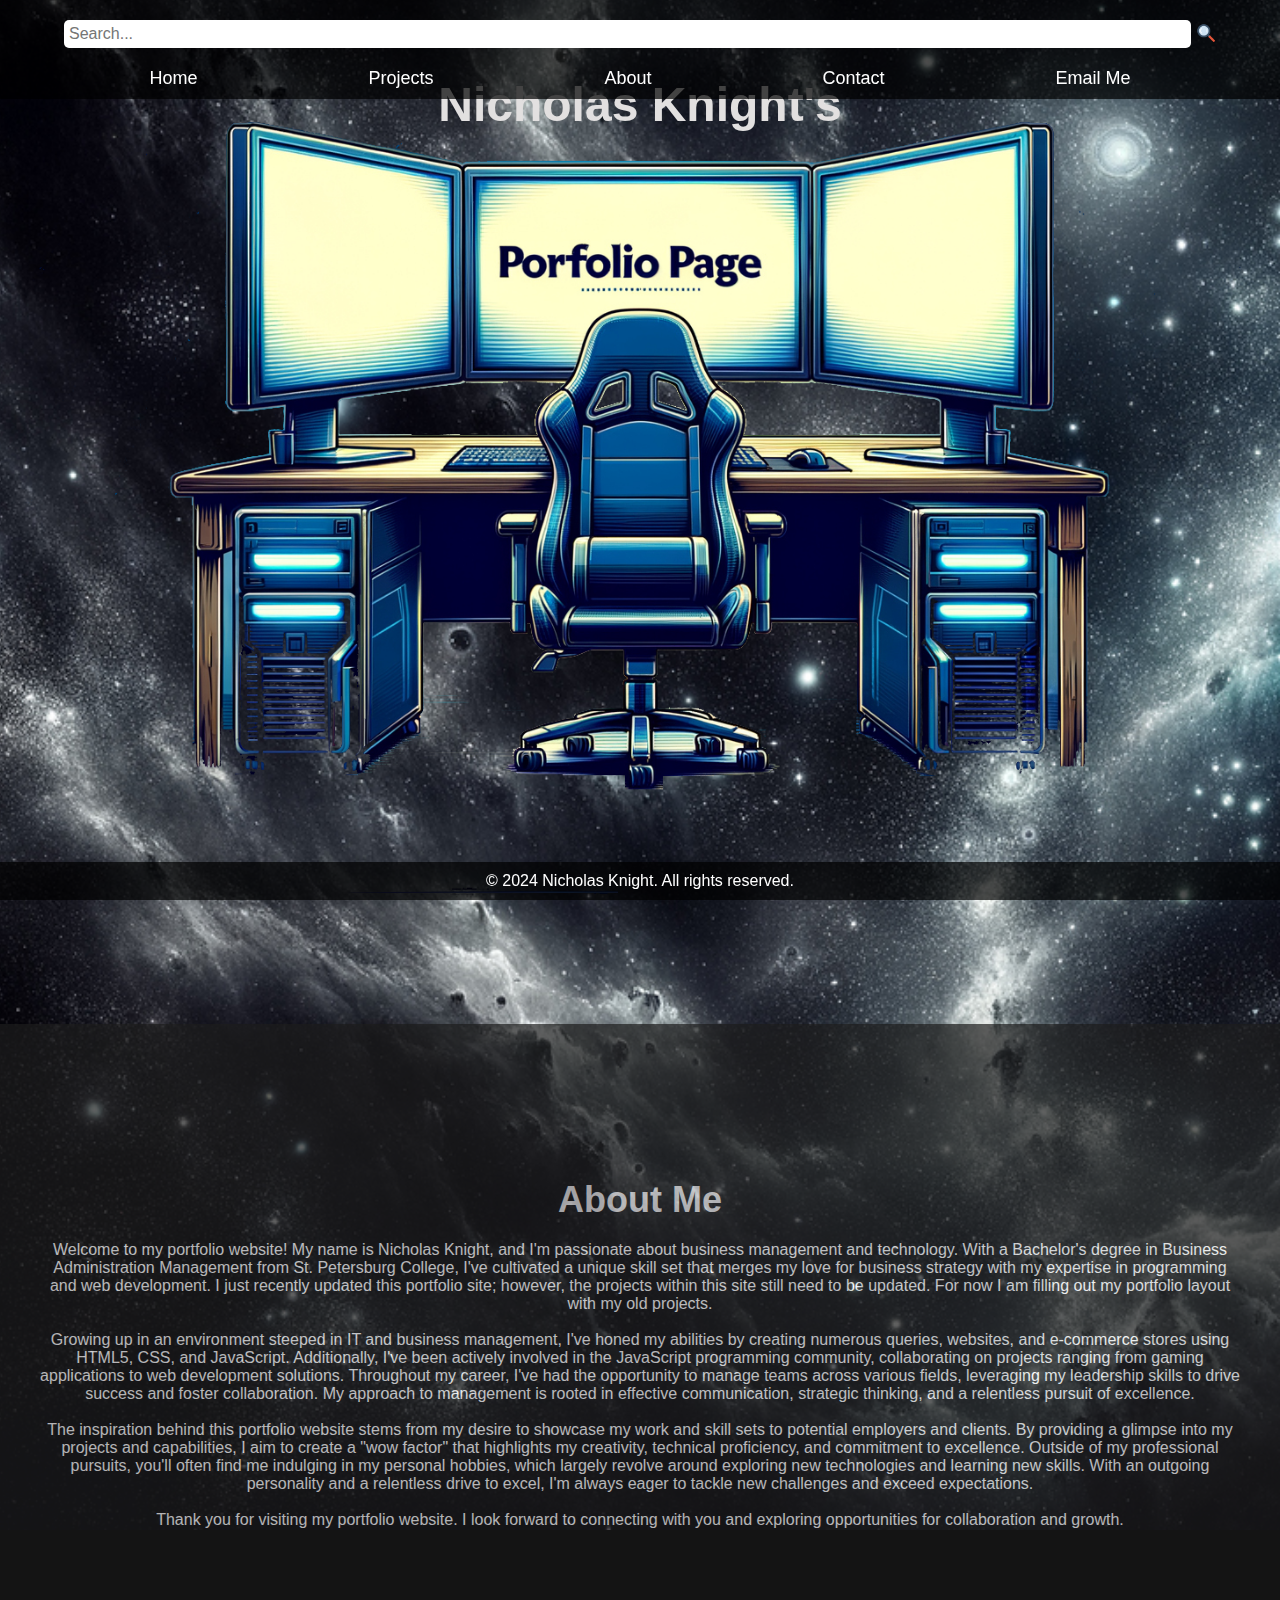
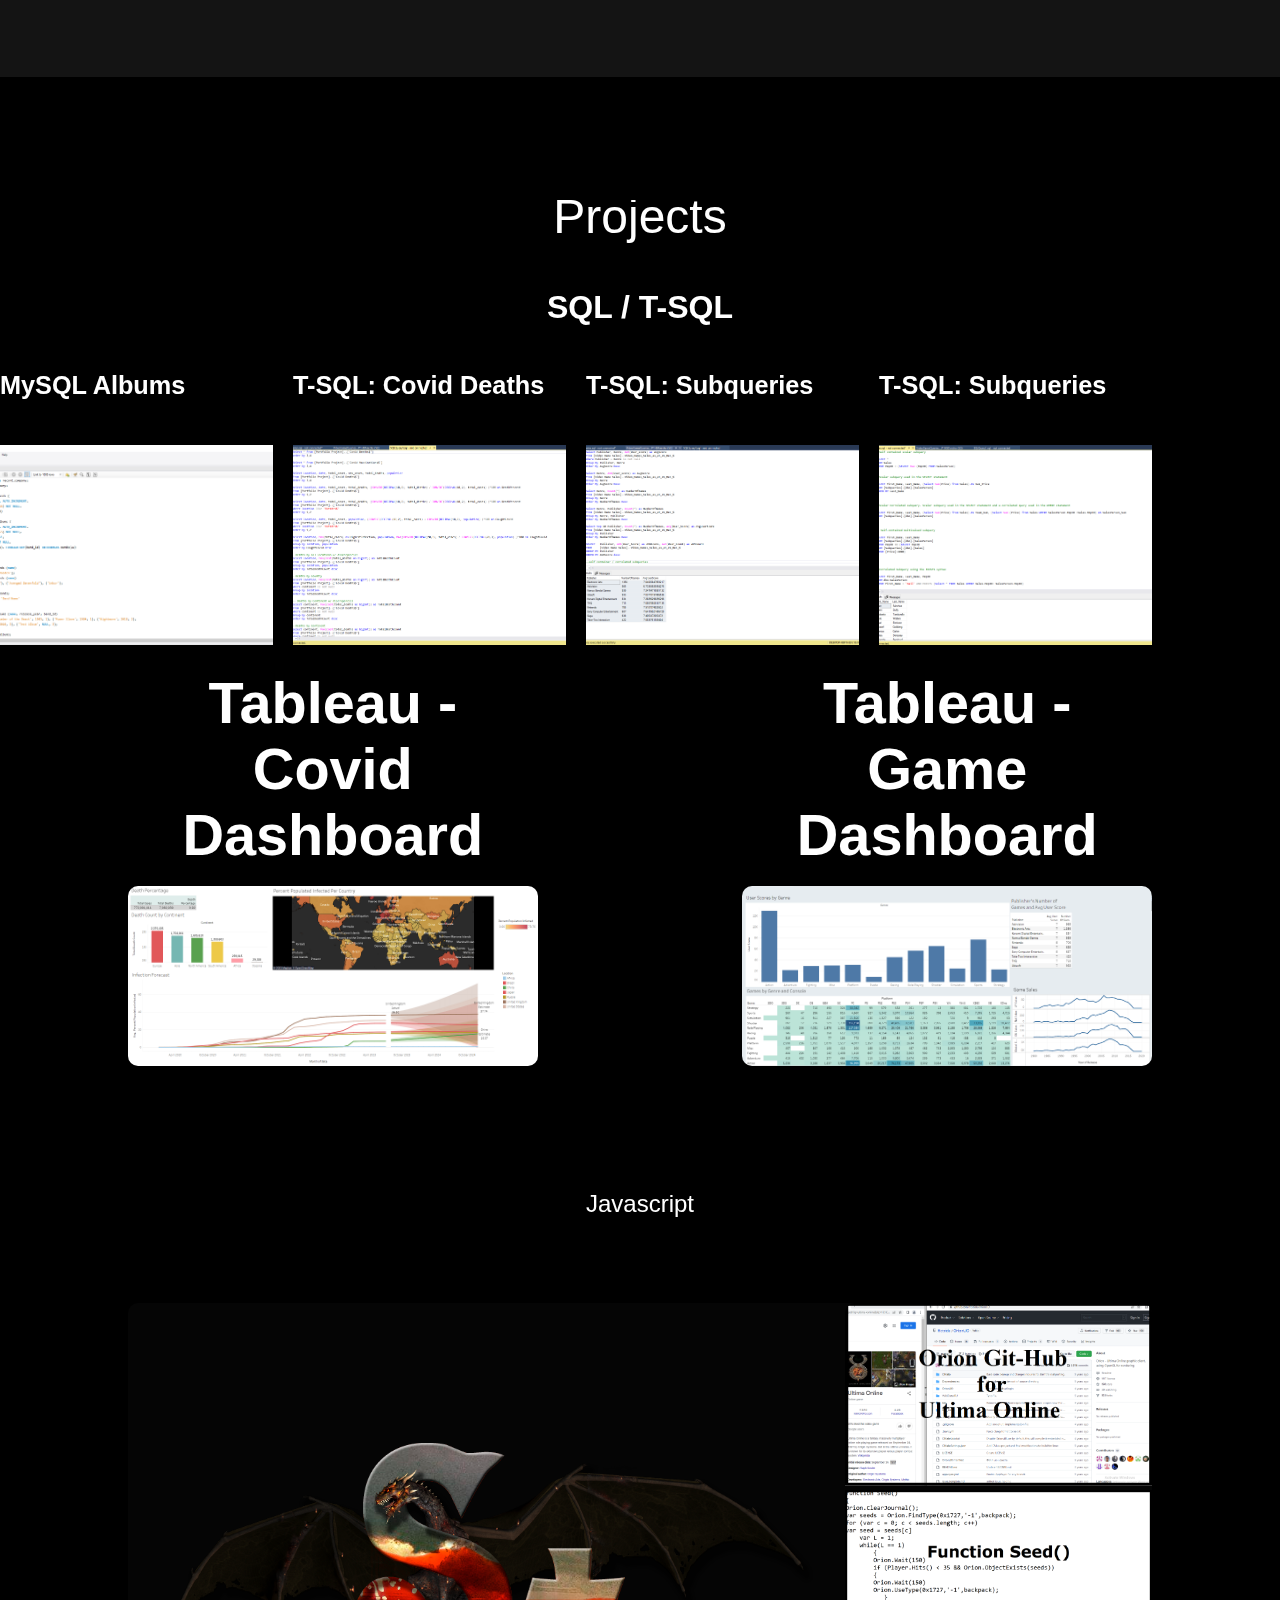
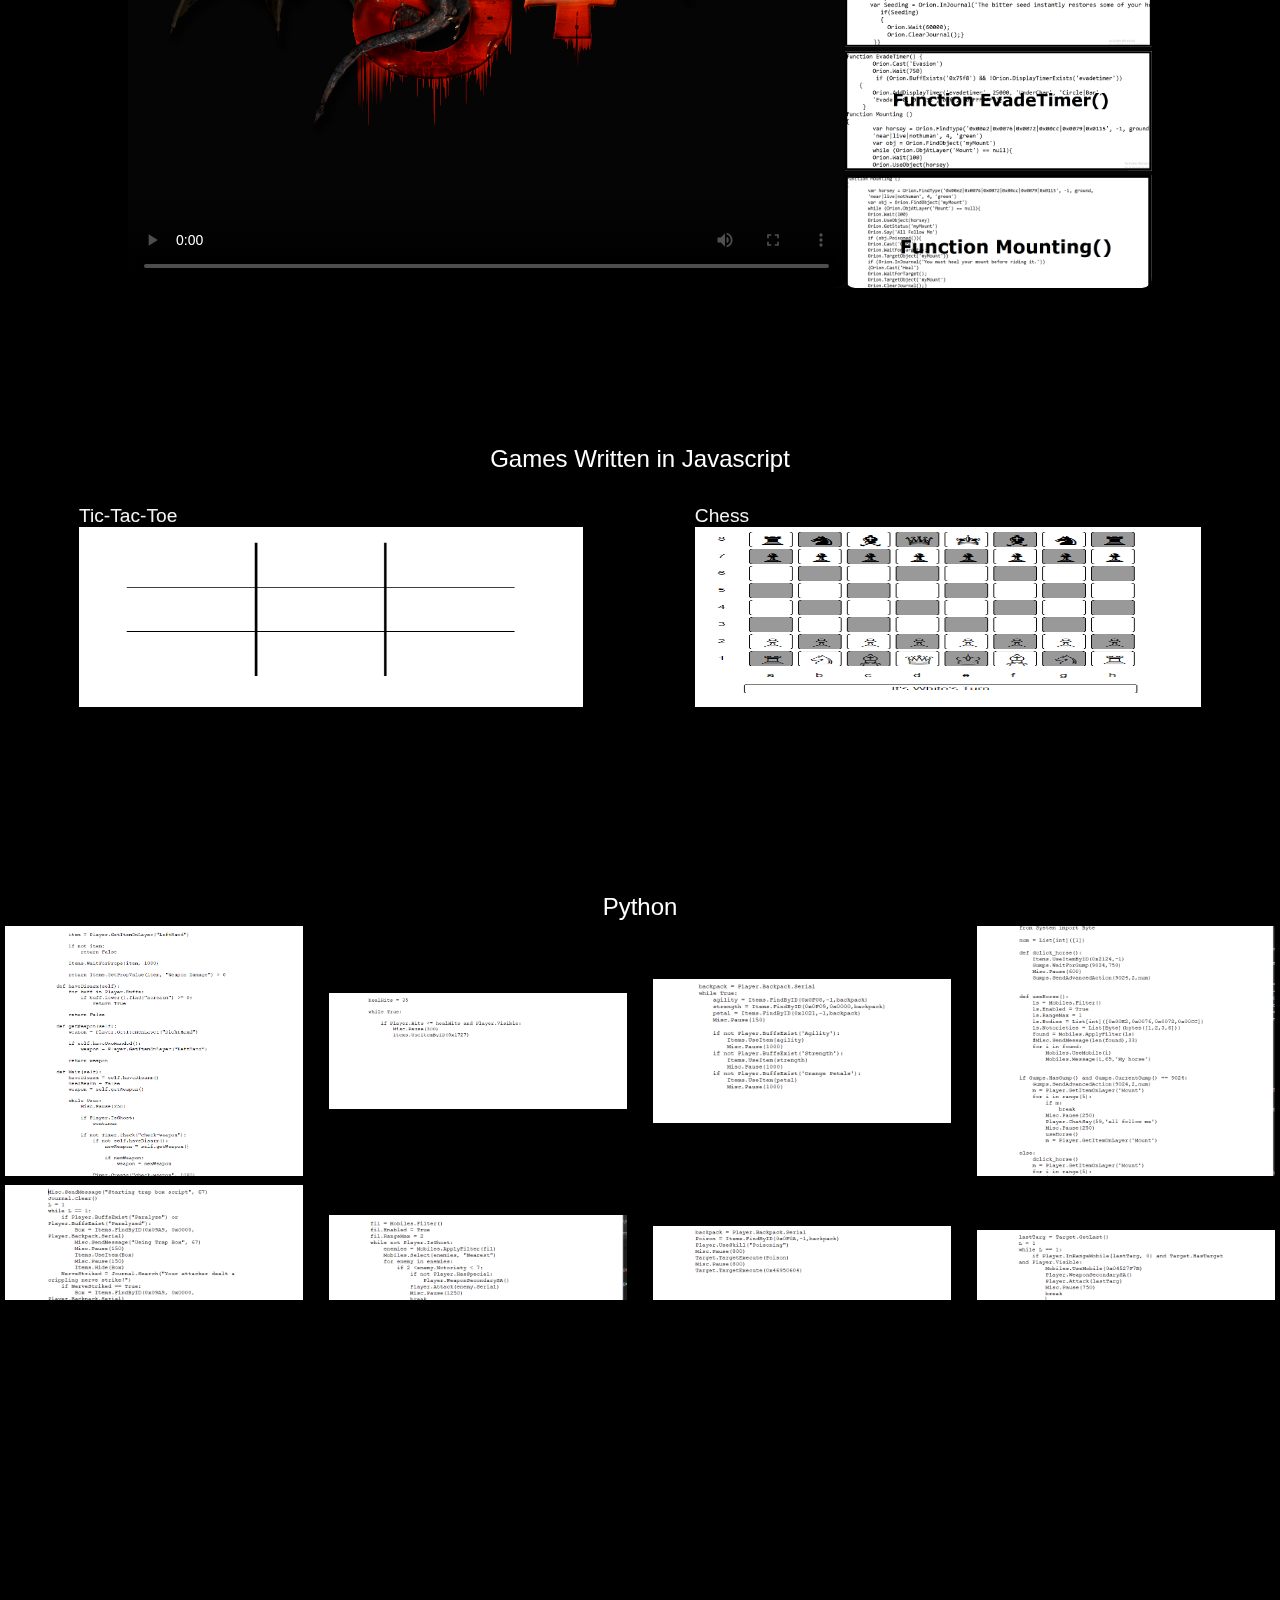
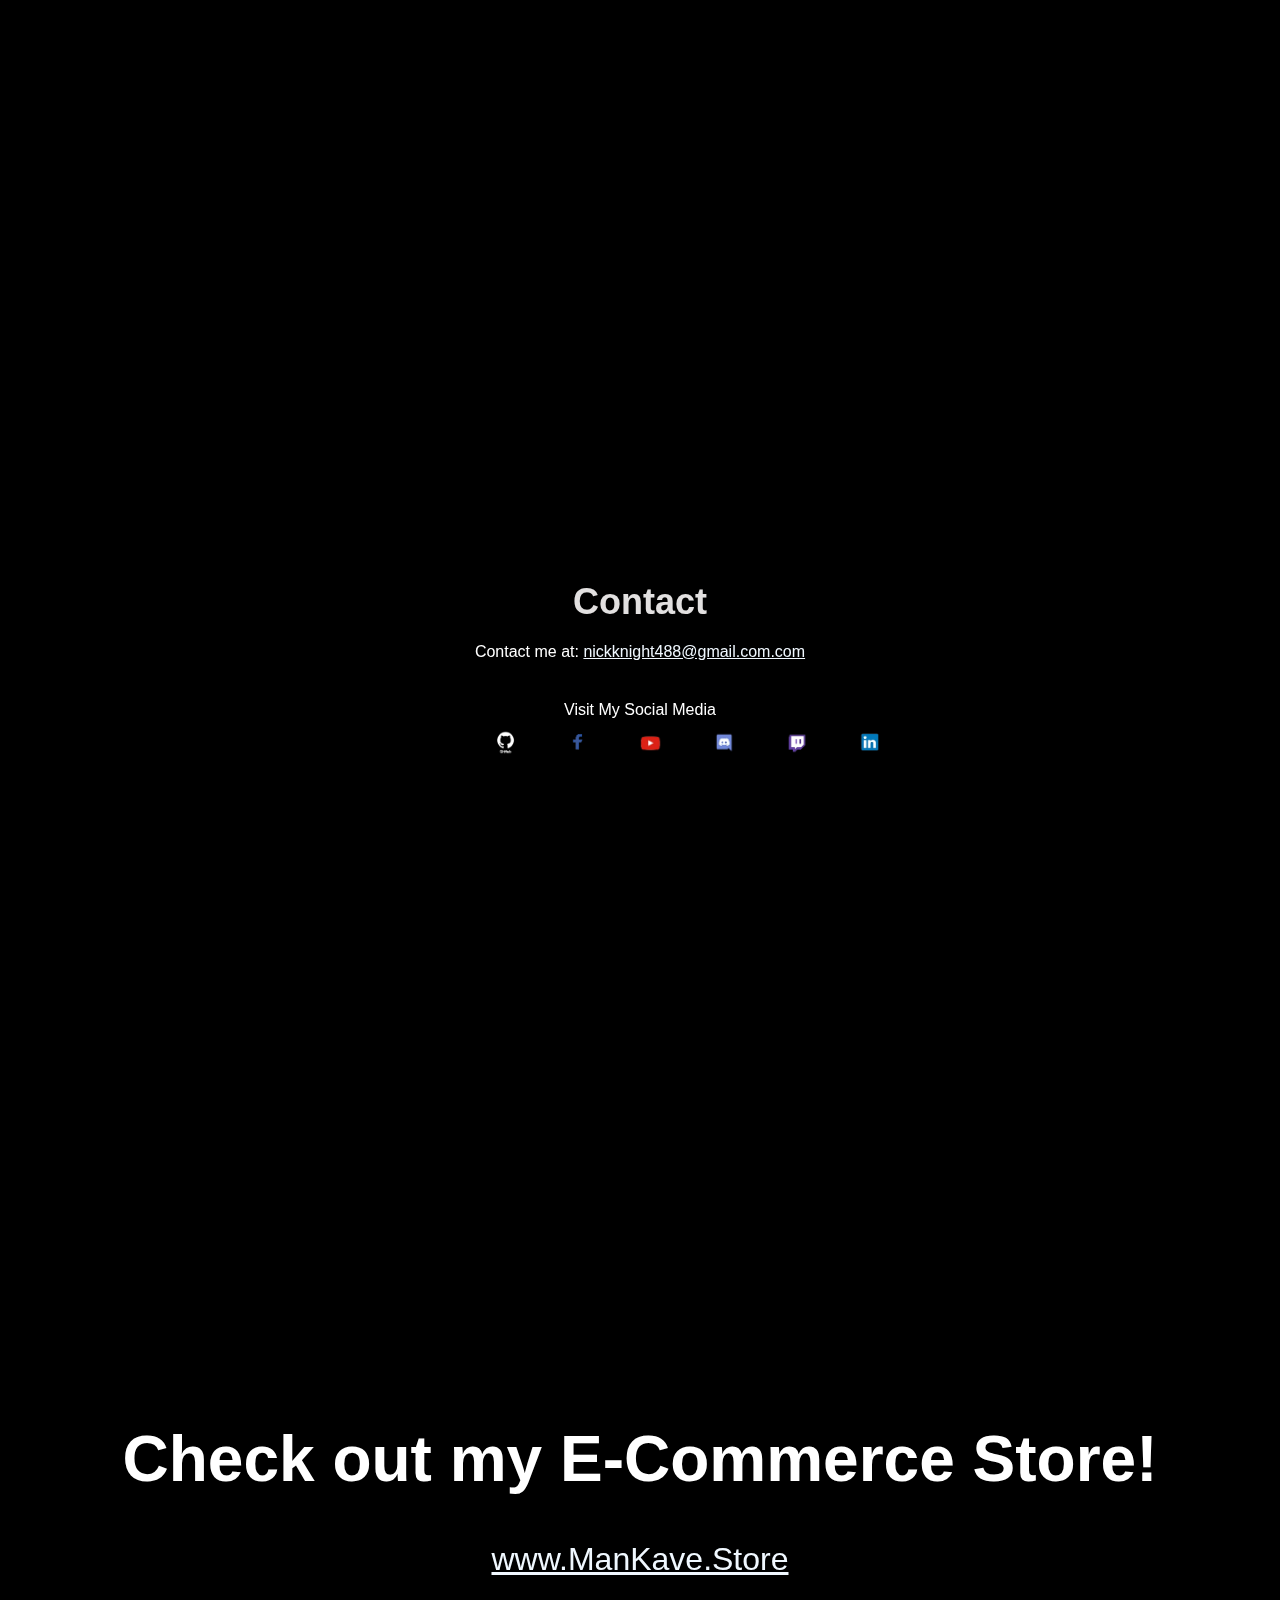
==== commit ecd9baf0: "Update Projects.1.html" ====
--- a/PortfolioPage/Projects.1.html
+++ b/PortfolioPage/Projects.1.html
@@ -2,13 +2,14 @@
 <html lang="en">
 <head>
     <!-- Google tag (gtag.js) -->
-    <script async src="https://www.googletagmanager.com/gtag/js?id=G-VX36QR7HJW"></script>
-    <script>
-        window.dataLayer = window.dataLayer || [];
-        function gtag(){dataLayer.push(arguments);}
-        gtag('js', new Date());
-        gtag('config', 'G-VX36QR7HJW');
-    </script>
+<script async src="https://www.googletagmanager.com/gtag/js?id=G-VX36QR7HJW"></script>
+<script>
+  window.dataLayer = window.dataLayer || [];
+  function gtag(){dataLayer.push(arguments);}
+  gtag('js', new Date());
+
+  gtag('config', 'G-VX36QR7HJW');
+</script>
     <meta charset="UTF-8">
     <meta name="viewport" content="width=device-width, initial-scale=1.0">
     <link rel="icon" type="image/x-icon" href="./images/favicon.ico.jpg">
@@ -35,188 +36,191 @@
                     <li><a href="#projects">Projects</a></li>
                     <li><a href="#about">About</a></li>
                     <li><a href="#contact">Contact</a></li>
+                    <li class="email">
+                        <a href="mailto:Nicholas.jknight@yahoo.com">Email Me</a></li>
                 </ul>
             </nav>
         </div>
     </header>
 
-    <section id="home" class="parallax parallax1" data-speed="0.5">
+    <section id="home" class="parallax parallax1">
         <div class="TopPage">
             <h2>Nicholas Knight's</h2>
         </div>
     </section>
 
-    <section id="about" class="parallax parallax2" data-speed="0.3">
+    <section id="about" class="parallax parallax2">
         <div class="content">
             <h2 class="section-title">About Me</h2>
             <p class="aboutism">
-                Welcome to my portfolio website!                   
-                My name is Nicholas Knight, and I'm passionate about business management and technology. With a Bachelor's degree in Business Administration Management from St. Petersburg College, I've cultivated a unique skill set that merges my love for business strategy with my expertise in programming and web development. I just recently updated this portfolio site; however, the projects within this site still need to be updated. For now I am filling out my portfolio layout with my old projects.
-                <br><br>
-                Growing up in an environment steeped in IT and business management, I've honed my abilities by creating numerous queries, websites, and e-commerce stores using HTML5, CSS, and JavaScript. Additionally, I've been actively involved in the JavaScript programming community, collaborating on projects ranging from gaming applications to web development solutions.
-                <br><br>
-                Throughout my career, I've had the opportunity to manage teams across various fields, leveraging my leadership skills to drive success and foster collaboration. My approach to management is rooted in effective communication, strategic thinking, and a relentless pursuit of excellence.
-                <br><br>
-                The inspiration behind this portfolio website stems from my desire to showcase my work and skill sets to potential employers and clients. By providing a glimpse into my projects and capabilities, I aim to create a "wow factor" that highlights my creativity, technical proficiency, and commitment to excellence.
-                <br><br>
-                Outside of my professional pursuits, you'll often find me indulging in my personal hobbies, which largely revolve around exploring new technologies and learning new skills. With an outgoing personality and a relentless drive to excel, I'm always eager to tackle new challenges and exceed expectations.
-                <br><br>
-                Thank you for visiting my portfolio website. I look forward to connecting with you and exploring opportunities for collaboration and growth.
-                <br><br>
-            </p>
-        </div>
-    </section>
-
-    <section id="projects" class="parallax parallax3" data-speed="0.4">
-        <div class="projects" id="projects">
-            <p>Projects</p>
-            <div class="SQL">
-                <p>SQL / T-SQL</p>
+                
+                    Welcome to my portfolio website!                   
+                    My name is Nicholas Knight, and I'm passionate about business management and technology. With a Bachelor's degree in Business Administration Management from St. Petersburg College, I've cultivated a unique skill set that merges my love for business strategy with my expertise in programming and web development. I just recently updated this portfolio site; however, the projects within this site still need to be updated. For now I am filling out my portfolio layout with my old projects.
+                    <br>
+                    <br>
+                    Growing up in an environment steeped in IT and business management, I've honed my abilities by creating numerous queries, websites, and e-commerce stores using HTML5, CSS, and JavaScript. Additionally, I've been actively involved in the JavaScript programming community, collaborating on projects ranging from gaming applications to web development solutions.
+                
+                    Throughout my career, I've had the opportunity to manage teams across various fields, leveraging my leadership skills to drive success and foster collaboration. My approach to management is rooted in effective communication, strategic thinking, and a relentless pursuit of excellence.
+                    <br>
+                    <br>
+                    The inspiration behind this portfolio website stems from my desire to showcase my work and skill sets to potential employers and clients. By providing a glimpse into my projects and capabilities, I aim to create a "wow factor" that highlights my creativity, technical proficiency, and commitment to excellence.
+                
+                                    
+                    Outside of my professional pursuits, you'll often find me indulging in my personal hobbies, which largely revolve around exploring new technologies and learning new skills. With an outgoing personality and a relentless drive to excel, I'm always eager to tackle new challenges and exceed expectations.
+                    <br>
+                    <br>
+                    Thank you for visiting my portfolio website. I look forward to connecting with you and exploring opportunities for collaboration and growth.
+                   <br><br>
+                                  </p>
+        </div>
+    </section>
+    <section id="projects" class="parallax parallax3">
+    <div class="projects" id="projects">
+        <p>Projects</p>
+      <div class="SQL">
+        <p>SQL / T-SQL</p>
+      </div>
+      <div class="queries" id="query">
+          <div class="row1">
+            <h3>MySQL Albums</h3>
+          <a href="./SQLqueries/60minSQL.sql" target="_parent"><img src="./images/MySQL60Min.png"></a></div>
+          <div class="row1">
+            <h3>T-SQL: Covid Deaths</h3>
+          <a href="./SQLqueries/SQL Covid Project 1.sql" target="_top"><img src="./images/CovidQueries.png"></a></div>
+          <div class="row1">
+            <h3>T-SQL: Subqueries</h3>
+          <a href="./SQLqueries/VideoGameQueries.sql" target="_top"><img src="./images/VideoGameQueries.png"></a></div>
+          <div class="row1">
+            <h3>T-SQL: Subqueries</h3>
+          <a href="./SQLqueries/Subqueries.sql" target="_top"><img src="./images/Subqueries.png"></a></div>
+      </div>
+      
+      <div class="Tableau" id="Tableau">
+        <div class="row1">
+            <a href="https://public.tableau.com/views/CovidDashboard_16933543014790/Dashboard1?:language=en-US&publish=yes&:display_count=n&:origin=viz_share_link" target="_blank">
+                <h3>Tableau - Covid Dashboard</h3>
+                <img src="./images/TableauDashboard.png" alt="Tableau Dashboard">
+            </a>
+            <a href="https://public.tableau.com/views/VideoGameDashboard_16940106263160/Dashboard1?:language=en-US&publish=yes&:display_count=n&:origin=viz_share_link" target="_blank">
+                <h3>Tableau - Game Dashboard</h3>
+                <img src="./images/TableauVideoGames.png" alt="Tableau Dashboard">
+            </a>
+        </div>
+    </div>
+        </section>
+        <section id="projects-parallax" class="parallax parallax4">
+            <div class="Javascript">
+                <a style="text-decoration: none;"></a>
+                <p>Javascript</p>
             </div>
-            <div class="queries" id="query">
-                <div class="row1">
-                    <h3>MySQL Albums</h3>
-                    <a href="./SQLqueries/60minSQL.sql" target="_parent"><img src="./images/MySQL60Min.png"></a>
-                </div>
-                <div class="row1">
-                    <h3>T-SQL: Covid Deaths</h3>
-                    <a href="./SQLqueries/SQL Covid Project 1.sql" target="_top"><img src="./images/CovidQueries.png"></a>
-                </div>
-                <div class="row1">
-                    <h3>T-SQL: Subqueries</h3>
-                    <a href="./SQLqueries/VideoGameQueries.sql" target="_top"><img src="./images/VideoGameQueries.png"></a>
-                </div>
-                <div class="row1">
-                    <h3>T-SQL: Subqueries</h3>
-                    <a href="./SQLqueries/Subqueries.sql" target="_top"><img src="./images/Subqueries.png"></a>
-                </div>
+            <div class="vidList">
+                <figure id="video_player">
+                    <video id="main_video" controls poster="./images/slogo.png">
+                        <source src="" type="video/mp4">
+                        <source src="" type="video/webm">
+                    </video>
+                    <figcaption>
+                        <div class="figHeight">
+                            <a href="./videos/Main.mp4" onclick="return playVideo(event, './videos/Main.mp4');"><img src="./images/UOGithub.png" alt="Uses seed if variable met and put on timer"></a>
+                            <a href="./videos/Vid2.mp4" onclick="return playVideo(event, './videos/Vid2.mp4');"><img src="./images/seed.png" alt="Uses seed if variable met and put on timer"></a>
+                            <a href="./videos/evade.mp4" onclick="return playVideo(event, './videos/evade.mp4');"><img src="./images/evade.png" alt="Casts evasion and displays timer"></a>
+                            <a href="./videos/mount.mp4" onclick="return playVideo(event, './videos/mount.mp4');"><img src="./images/mounting.png" alt="Call back function & status check for mounting"></a>
+                            <a href="./videos/dart.mp4" onclick="return playVideo(event, './videos/dart.mp4');"><img src="./images/darts.png" title="darts" alt="Multiple Functions (darts)"></a>
+                            <a href="./videos/looter.mp4" onclick="return playVideo(event, './videos/looter.mp4');"><img src="./images/looter.png" alt="Complicated Loot Script"></a>
+                        </div>
+                    </figcaption>
+                </figure>
             </div>
-            <div class="Tableau" id="Tableau">
-                <div class="row1">
-                    <a href="https://public.tableau.com/views/CovidDashboard_16933543014790/Dashboard1?:language=en-US&publish=yes&:display_count=n&:origin=viz_share_link" target="_blank">
-                        <h3>Tableau - Covid Dashboard</h3>
-                        <img src="./images/TableauDashboard.png" alt="Tableau Dashboard">
-                    </a>
-                    <a href="https://public.tableau.com/views/VideoGameDashboard_16940106263160/Dashboard1?:language=en-US&publish=yes&:display_count=n&:origin=viz_share_link" target="_blank">
-                        <h3>Tableau - Game Dashboard</h3>
-                        <img src="./images/TableauVideoGames.png" alt="Tableau Dashboard">
-                    </a>
-                </div>
-            </div>
-        </div>
-    </section>
-
-    <section id="projects-parallax" class="parallax parallax4" data-speed="0.5">
-        <div class="Javascript">
-            <a style="text-decoration: none;"></a>
-            <p>Javascript</p>
-        </div>
-        <div class="vidList">
-            <figure id="video_player">
-                <video id="main_video" controls poster="./images/slogo.png">
-                    <source src="" type="video/mp4">
-                    <source src="" type="video/webm">
-                </video>
-                <figcaption>
-                    <div class="figHeight">
-                        <a href="./videos/Main.mp4" onclick="return playVideo(event, './videos/Main.mp4');"><img src="./images/UOGithub.png" alt="Uses seed if variable met and put on timer"></a>
-                        <a href="./videos/Vid2.mp4" onclick="return playVideo(event, './videos/Vid2.mp4');"><img src="./images/seed.png" alt="Uses seed if variable met and put on timer"></a>
-                        <a href="./videos/evade.mp4" onclick="return playVideo(event, './videos/evade.mp4');"><img src="./images/evade.png" alt="Casts evasion and displays timer"></a>
-                        <a href="./videos/mount.mp4" onclick="return playVideo(event, './videos/mount.mp4');"><img src="./images/mounting.png" alt="Call back function & status check for mounting"></a>
-                        <a href="./videos/dart.mp4" onclick="return playVideo(event, './videos/dart.mp4');"><img src="./images/darts.png" title="darts" alt="Multiple Functions (darts)"></a>
-                        <a href="./videos/looter.mp4" onclick="return playVideo(event, './videos/looter.mp4');"><img src="./images/looter.png" alt="Complicated Loot Script"></a>
+        </section>
+                  <section id="projects-parallax" class="parallax parallax5">
+                    <div class="Gamestitle">
+                        <p>Games Written in Javascript</p>
                     </div>
-                </figcaption>
-            </figure>
-        </div>
-    </section>
-
-    <section id="projects-parallax" class="parallax parallax5" data-speed="0.3">
-        <div class="Gamestitle">
-            <p>Games Written in Javascript</p>
-        </div>
-        <div class="projectsGames">
-            <div class="row1">
-                <a href="./JavaScript-Tic-Tac-Toe-master/index.html" target="_blank">Tic-Tac-Toe<img src="./images/tictactoeposter.png" alt="Play Tic Tac Toe"></a>
-            </div>
-            <div class="row1">
-                <a href="./Chess-Game-main/index.html" target="_blank">Chess<img src="./images/chessposter.png" alt="Play Chess"></a>
-            </div>
-        </div>
-    </section>
-
-    <section id="projects-parallax" class="parallax parallax5" data-speed="0.3">
-        <div class="Python">
-            <p>Python</p>
-            <div class="Pythonscripts">
-                <div class="row1">
-                    <a href="./PythonScripts/PythonAntiDisarmer.png" target="_parent">
-                        <img src="./PythonScripts/PythonAntiDisarmer.png" alt="Anti-Disarmer">
-                    </a>
-                </div>
-                <div class="row1">
-                    <a href="./PythonScripts/autoseed.png" target="_top">
-                        <img src="./PythonScripts/autoseed.png" alt="Auto-Seed">
-                    </a>
-                </div>
-                <div class="row1">
-                    <a href="./PythonScripts/autostats.png" target="_top">
-                        <img src="./PythonScripts/autostats.png" alt="Auto-Stats">
-                    </a>
-                </div>
-                <div class="row1">
-                    <a href="./PythonScripts/pophorse.png" target="_top">
-                        <img src="./PythonScripts/pophorse.png" alt="Pop-Horse">
-                    </a>
-                </div>
-                <div class="row1">
-                    <a href="./PythonScripts/trapbox.png" target="_top">
-                        <img src="./PythonScripts/trapbox.png" alt="Trap-Box">
-                    </a>
-                </div>
-                <div class="row1">
-                    <a href="./PythonScripts/whirlwind.png" target="_top">
-                        <img src="./PythonScripts/whirlwind.png" alt="Whirlwind">
-                    </a>
-                </div>
-                <div class="row1">
-                    <a href="./PythonScripts/poisonweap.png" target="_top">
-                        <img src="./PythonScripts/poisonweap.png" alt="Poison Weapon">
-                    </a>
-                </div>
-                <div class="row1">
-                    <a href="./PythonScripts/nodachidismount.png" target="_top">
-                        <img src="./PythonScripts/nodachidismount.png" alt="Dismount">
-                    </a>
-                </div>
-            </div>
-        </div>
-    </section>
-
-    <section id="projects-parallax" class="parallax parallax5" data-speed="0.3"></section>
-
-    <section id="contact" class="parallax parallax4" data-speed="0.5">
+                    <div class="projectsGames">
+                        <div class="row1">
+                            <a href="./JavaScript-Tic-Tac-Toe-master/index.html" target="_blank">Tic-Tac-Toe<img src="./images/tictactoeposter.png" alt="Play Tic Tac Toe"></a>
+                        </div>
+                        <div class="row1">
+                            <a href="./Chess-Game-main/index.html" target="_blank">Chess<img src="./images/chessposter.png" alt="Play Chess"></a>
+                        </div>
+                    </div></div>
+                </section>
+                <section id="projects-parallax" class="parallax parallax5">
+                    <div class="Python">
+                        <p>Python</p>
+                        <div class="Pythonscripts">
+                            <div class="row1">
+                                <a href="./PythonScripts/PythonAntiDisarmer.png" target="_parent">
+                                    <img src="./PythonScripts/PythonAntiDisarmer.png" alt="Anti-Disarmer">
+                                </a>
+                            </div>
+                            <div class="row1">
+                                <a href="./PythonScripts/autoseed.png" target="_top">
+                                    <img src="./PythonScripts/autoseed.png" alt="Auto-Seed">
+                                </a>
+                            </div>
+                            <div class="row1">
+                                <a href="./PythonScripts/autostats.png" target="_top">
+                                    <img src="./PythonScripts/autostats.png" alt="Auto-Stats">
+                                </a>
+                            </div>
+                            <div class="row1">
+                                <a href="./PythonScripts/pophorse.png" target="_top">
+                                    <img src="./PythonScripts/pophorse.png" alt="Pop-Horse">
+                                </a>
+                            </div>
+                            <div class="row1">
+                                <a href="./PythonScripts/trapbox.png" target="_top">
+                                    <img src="./PythonScripts/trapbox.png" alt="Trap-Box">
+                                </a>
+                            </div>
+                            <div class="row1">
+                                <a href="./PythonScripts/whirlwind.png" target="_top">
+                                    <img src="./PythonScripts/whirlwind.png" alt="Whirlwind">
+                                </a>
+                            </div>
+                            <div class="row1">
+                                <a href="./PythonScripts/poisonweap.png" target="_top">
+                                    <img src="./PythonScripts/poisonweap.png" alt="Poison Weapon">
+                                </a>
+                            </div>
+                            <div class="row1">
+                                <a href="./PythonScripts/nodachidismount.png" target="_top">
+                                    <img src="./PythonScripts/nodachidismount.png" alt="Dismount">
+                                </a>
+                            </div>
+                        </div>
+                    </div>
+                </section>
+                
+                
+    <section id="projects-parallax" class="parallax parallax5"></section>
+
+    <section id="contact" class="parallax parallax4">
         <div class="content2">
             <h2 class="section-title">Contact</h2>
             <p class="emailText">
-                Contact me at: <a href="mailto:nickknight488@gmail.com">nickknight488@gmail.com</a>
+                Contact me at: <a href="mailto:nickknight488@gmail.com">nickknight488@gmail.com.com</a>
             </p>
             <p>Visit My Social Media</p>
-            <div class="icons">
-                <a href="https://github.com/Nicholasjknight/Portfolio-Projects.git" target="_blank"><img src="./images/GithubIcon.png" title="GitHub Repositories"></a>
-                <a href="https://www.facebook.com/profile.php?id=100013964955614" target="_blank"><img src="./images/facebook-icon.png" title="Facebook"></a>
-                <a href="https://www.youtube.com/channel/UChI-xkk3bZTl_ZH4UcY1cMg" target="_blank"><img src="./images/youtube-icon.png" title="You Tube"></a>
-                <a href="https://discord.gg/mdMEVVmY" target="_blank"><img src="./images/discord-icon.png" title="Discord"></a>
-                <a href="https://www.twitch.tv/twitched369" target="_blank"><img src="./images/twitch-icon.png" title="Twitch"></a>
-                <a href="https://www.linkedin.com/in/nicholas-knight-23010b23a/" target="_blank"><img src="./images/linkedin-icon.png" title="Linked-in"></a>
+        
+        <div class="icons">
+            <a href="https://github.com/Nicholasjknight/Portfolio-Projects.git" target="_blank"><img src="./images/GithubIcon.png" title="GitHub Repositories"></a>
+            <a href="https://www.facebook.com/profile.php?id=100013964955614" target="_blank"><img src="./images/facebook-icon.png" title="Facebook"></a>
+            <a href="https://www.youtube.com/channel/UChI-xkk3bZTl_ZH4UcY1cMg" target="_blank"><img src="./images/youtube-icon.png" title="You Tube"></a>
+            <a href="https://discord.gg/mdMEVVmY" target="_blank"><img src="./images/discord-icon.png" title="Discord"></a>
+            <a href="https://www.twitch.tv/twitched369" target="_blank"><img src="./images/twitch-icon.png" title="Twitch"></a>
+            <a href="https://www.linkedin.com/in/nicholas-knight-23010b23a/" target="_blank"><img src="./images/linkedin-icon.png" title="Linked-in"></a>
             </div>
-        </div>
-    </section>
-
-    <section id="contact-parallax" class="parallax parallax6" data-speed="0.3">
+              </ul>  
+        </div>
+    </section>
+
+    <section id="contact-parallax" class="parallax parallax6">
         <div class="mankave">
-            <h1>Check out my E-Commerce Store! </h1>
-            <a href="https://ManKave.Store" target="_blank">www.ManKave.Store</a>
+        <h1>Check out my E-Commerce Store! </h1>
+        
+        <a href="https://ManKave.Store" target="_blank">www.ManKave.Store</a>
         </div>
     </section>
 
@@ -225,6 +229,6 @@
     </footer>
 
     <script src="project.js"></script>
-   
+        
 </body>
 </html>
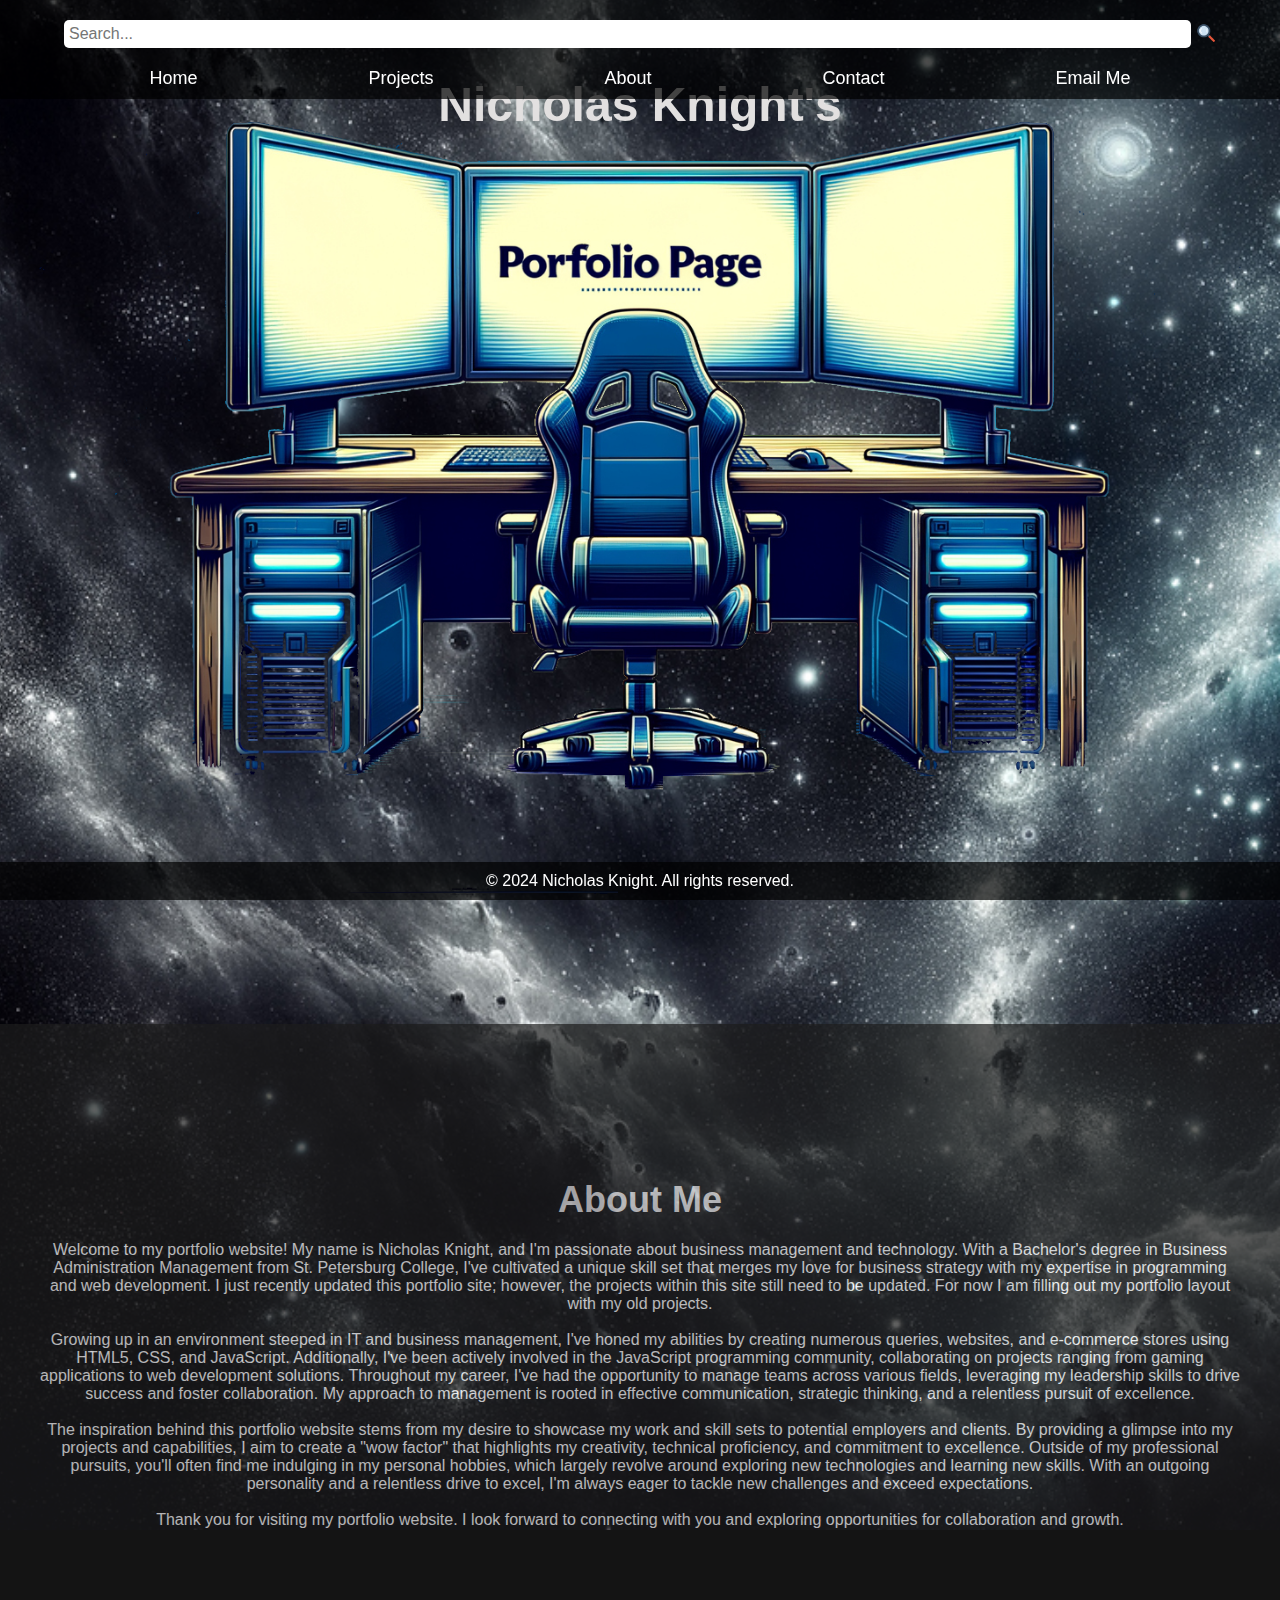
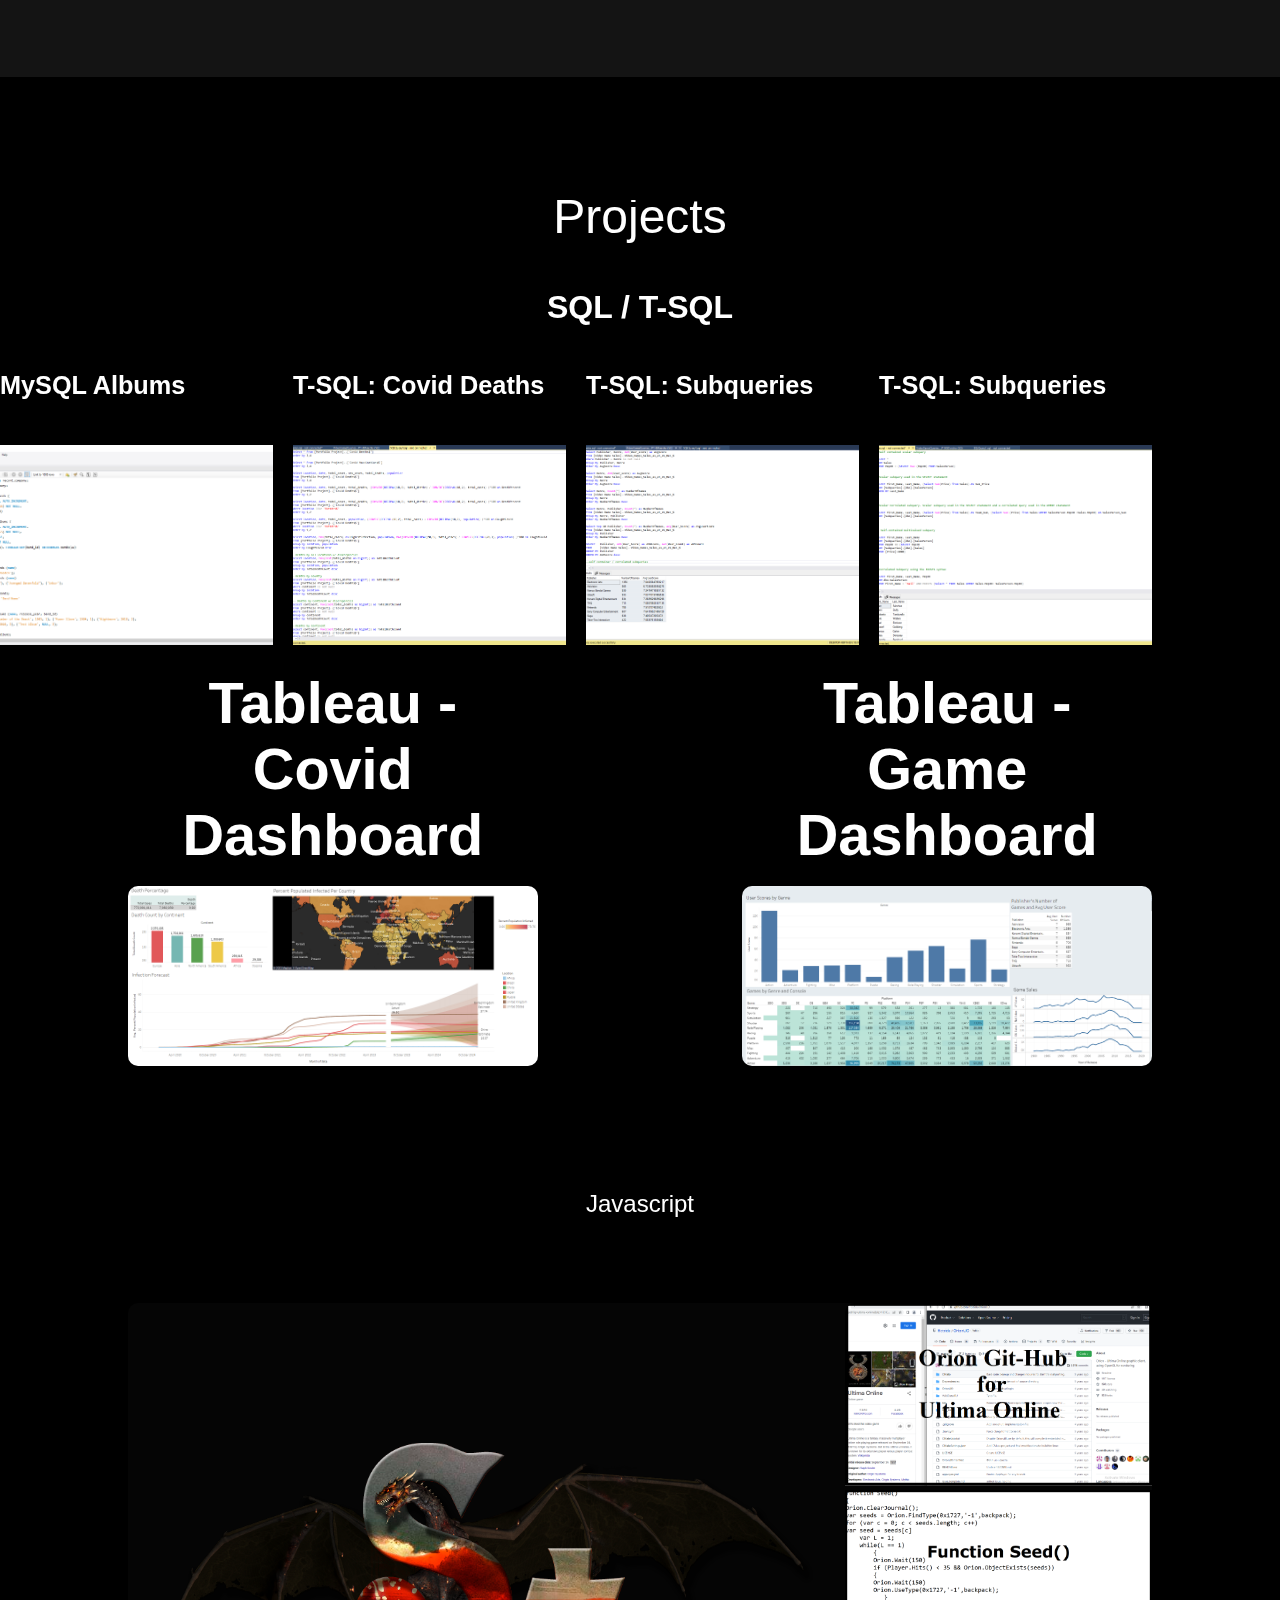
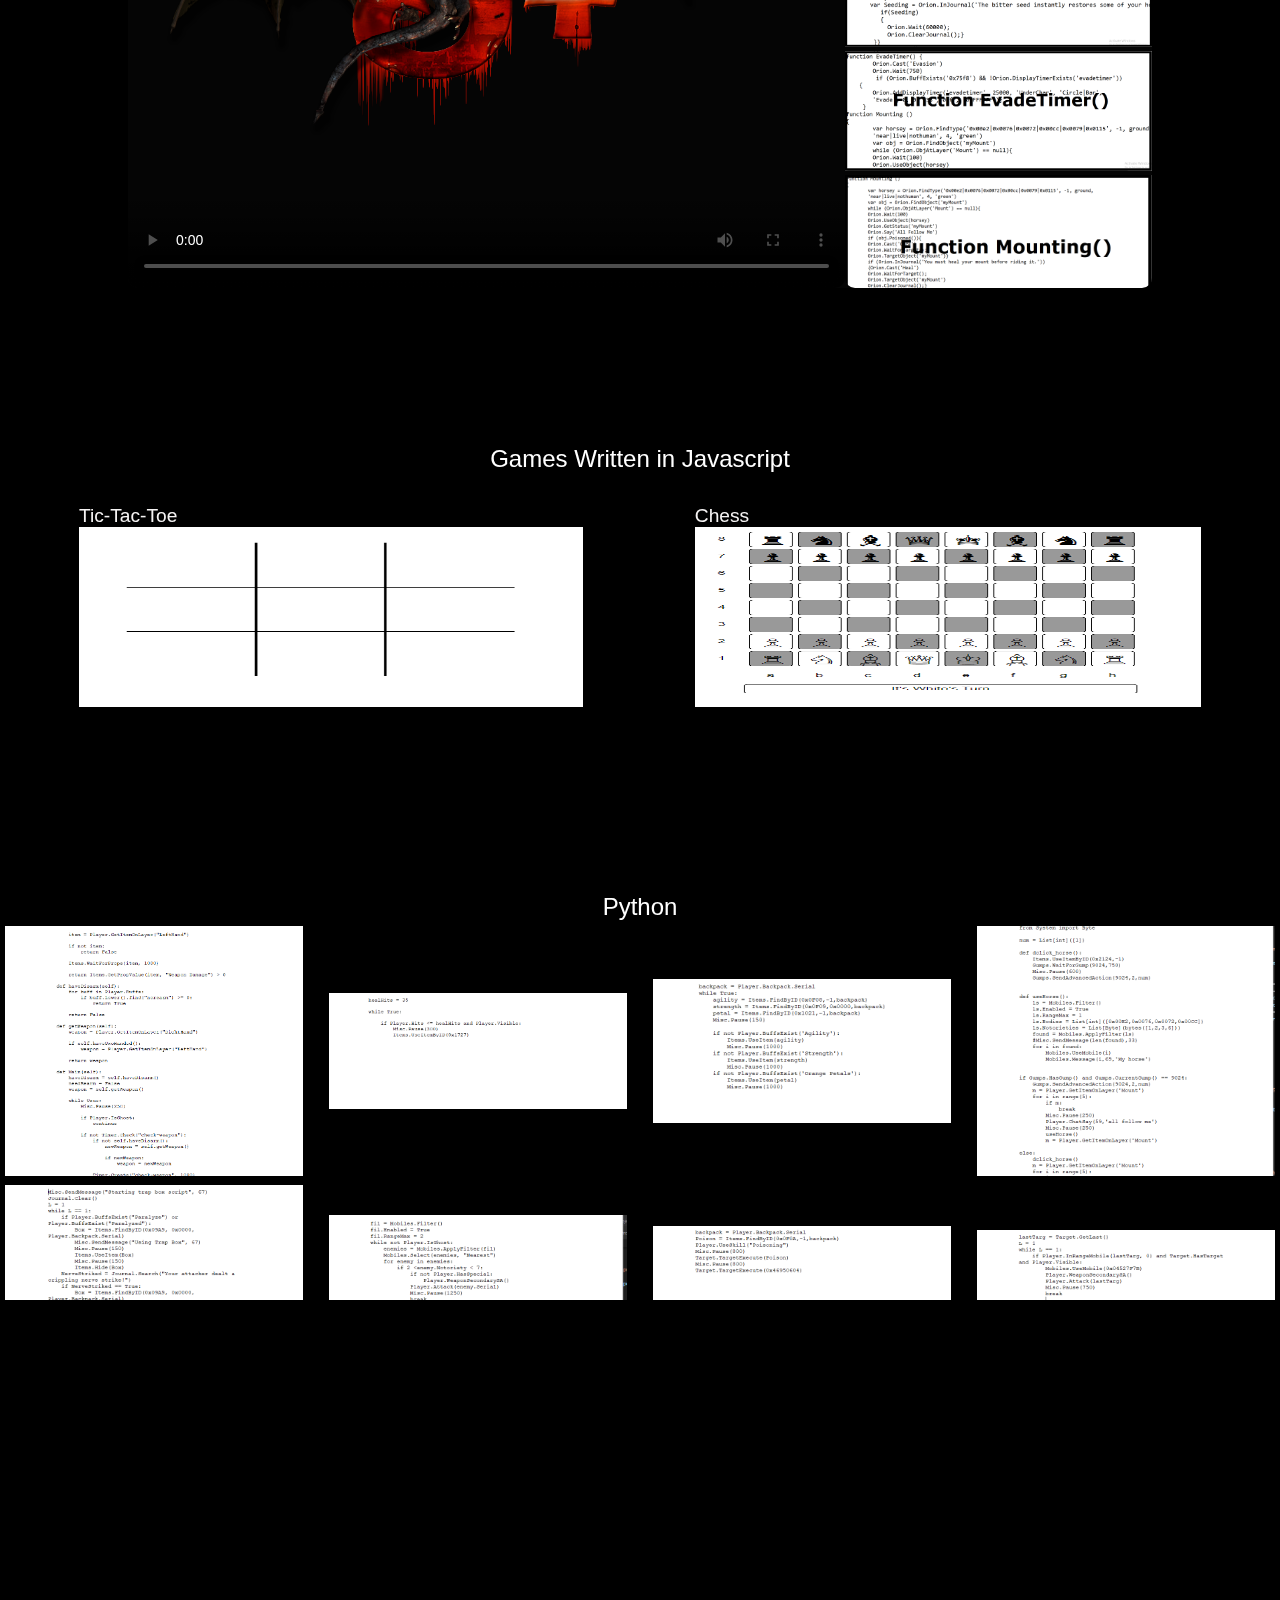
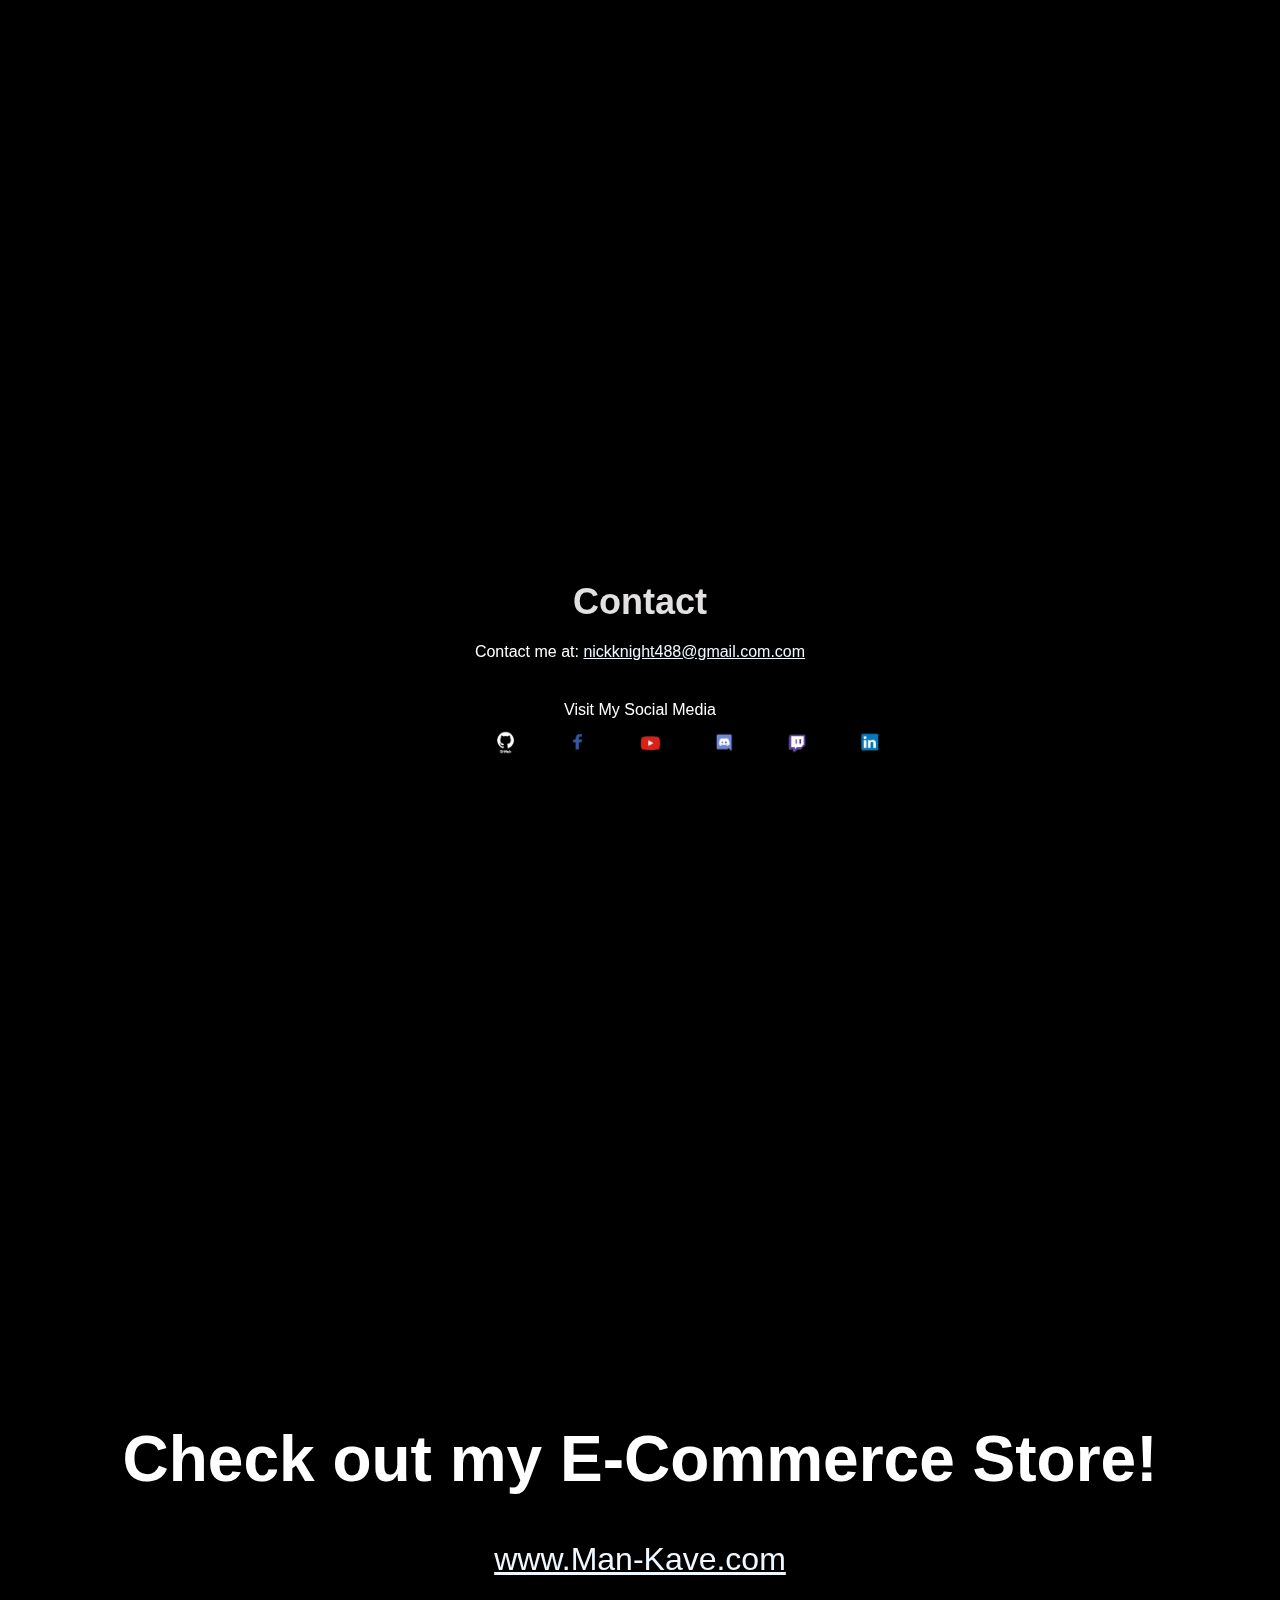
==== commit 24474269: "Update Projects.1.html" ====
--- a/PortfolioPage/Projects.1.html
+++ b/PortfolioPage/Projects.1.html
@@ -37,7 +37,7 @@
                     <li><a href="#about">About</a></li>
                     <li><a href="#contact">Contact</a></li>
                     <li class="email">
-                        <a href="mailto:Nicholas.jknight@yahoo.com">Email Me</a></li>
+                        <a href="mailto:Nickknight488@gmail.com">Email Me</a></li>
                 </ul>
             </nav>
         </div>
@@ -220,7 +220,7 @@
         <div class="mankave">
         <h1>Check out my E-Commerce Store! </h1>
         
-        <a href="https://ManKave.Store" target="_blank">www.ManKave.Store</a>
+        <a href="https://Man-Kave.com" target="_blank">www.Man-Kave.com</a>
         </div>
     </section>
 
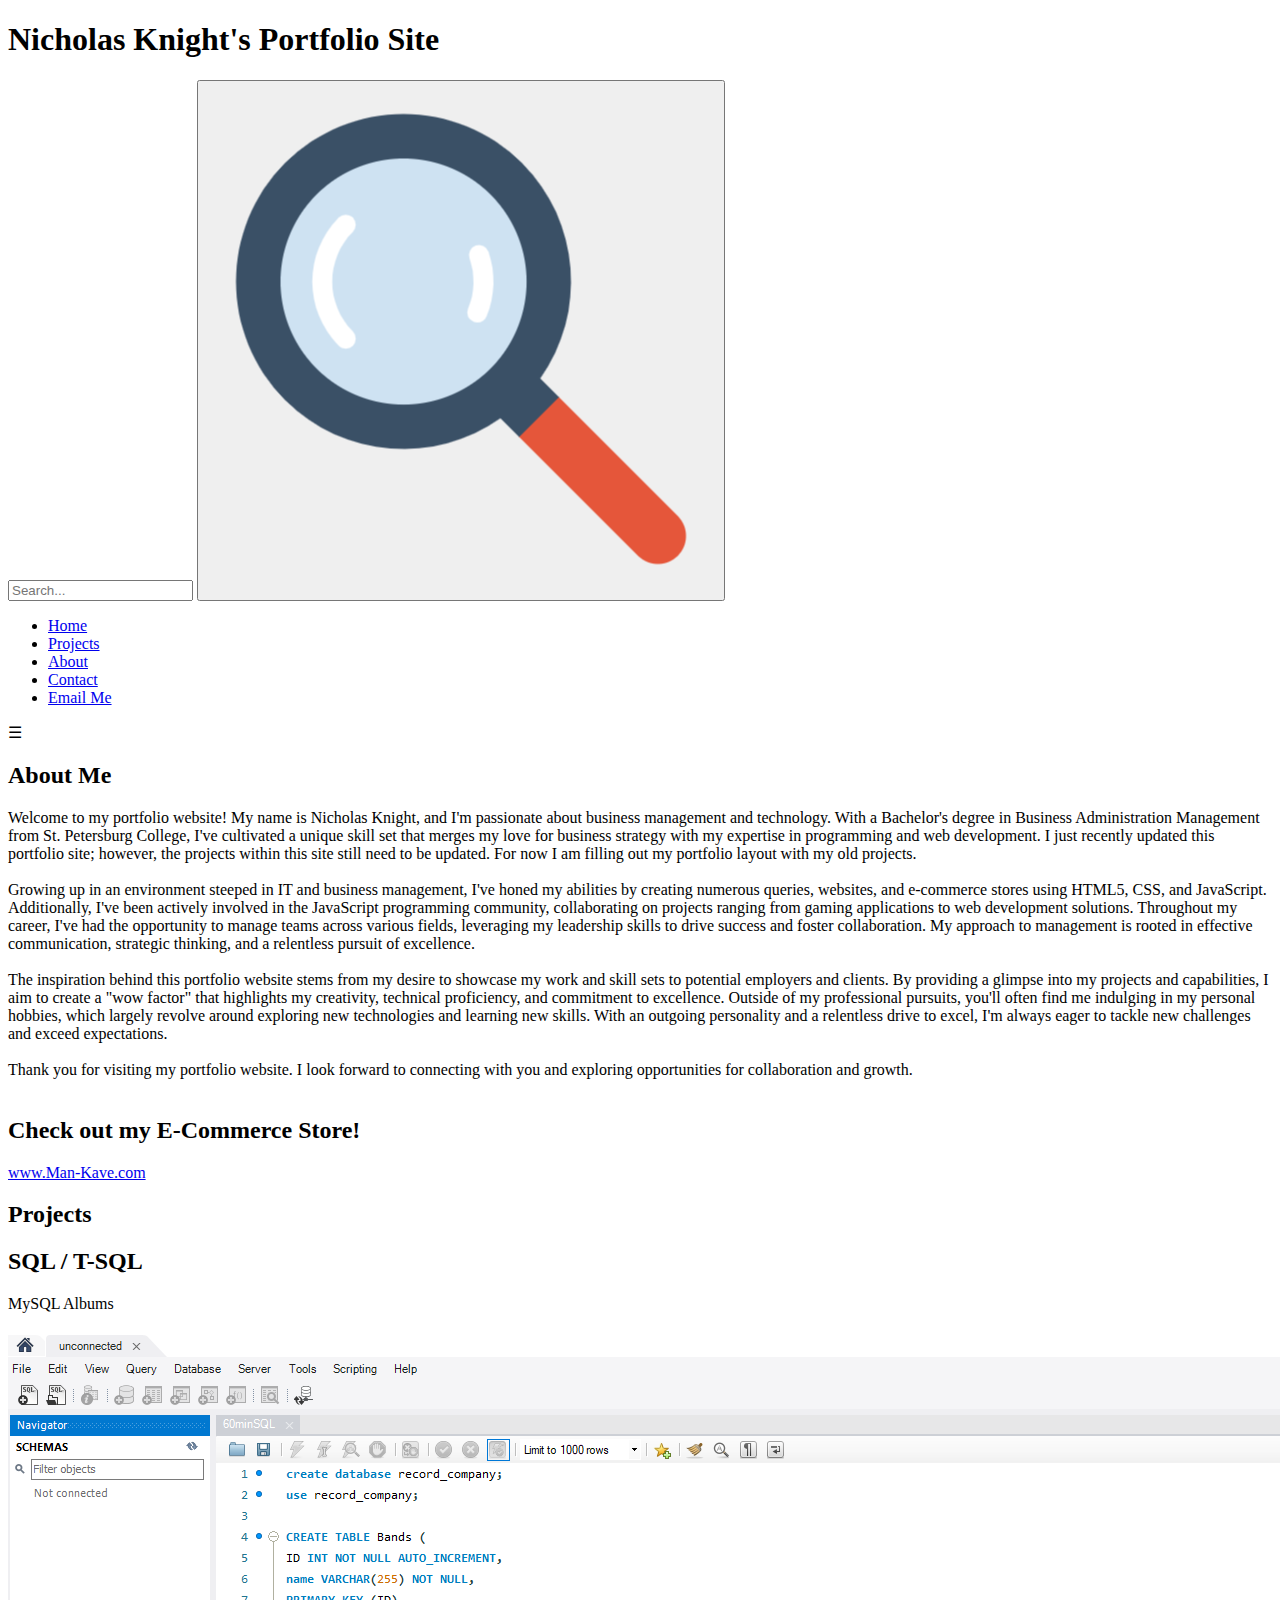
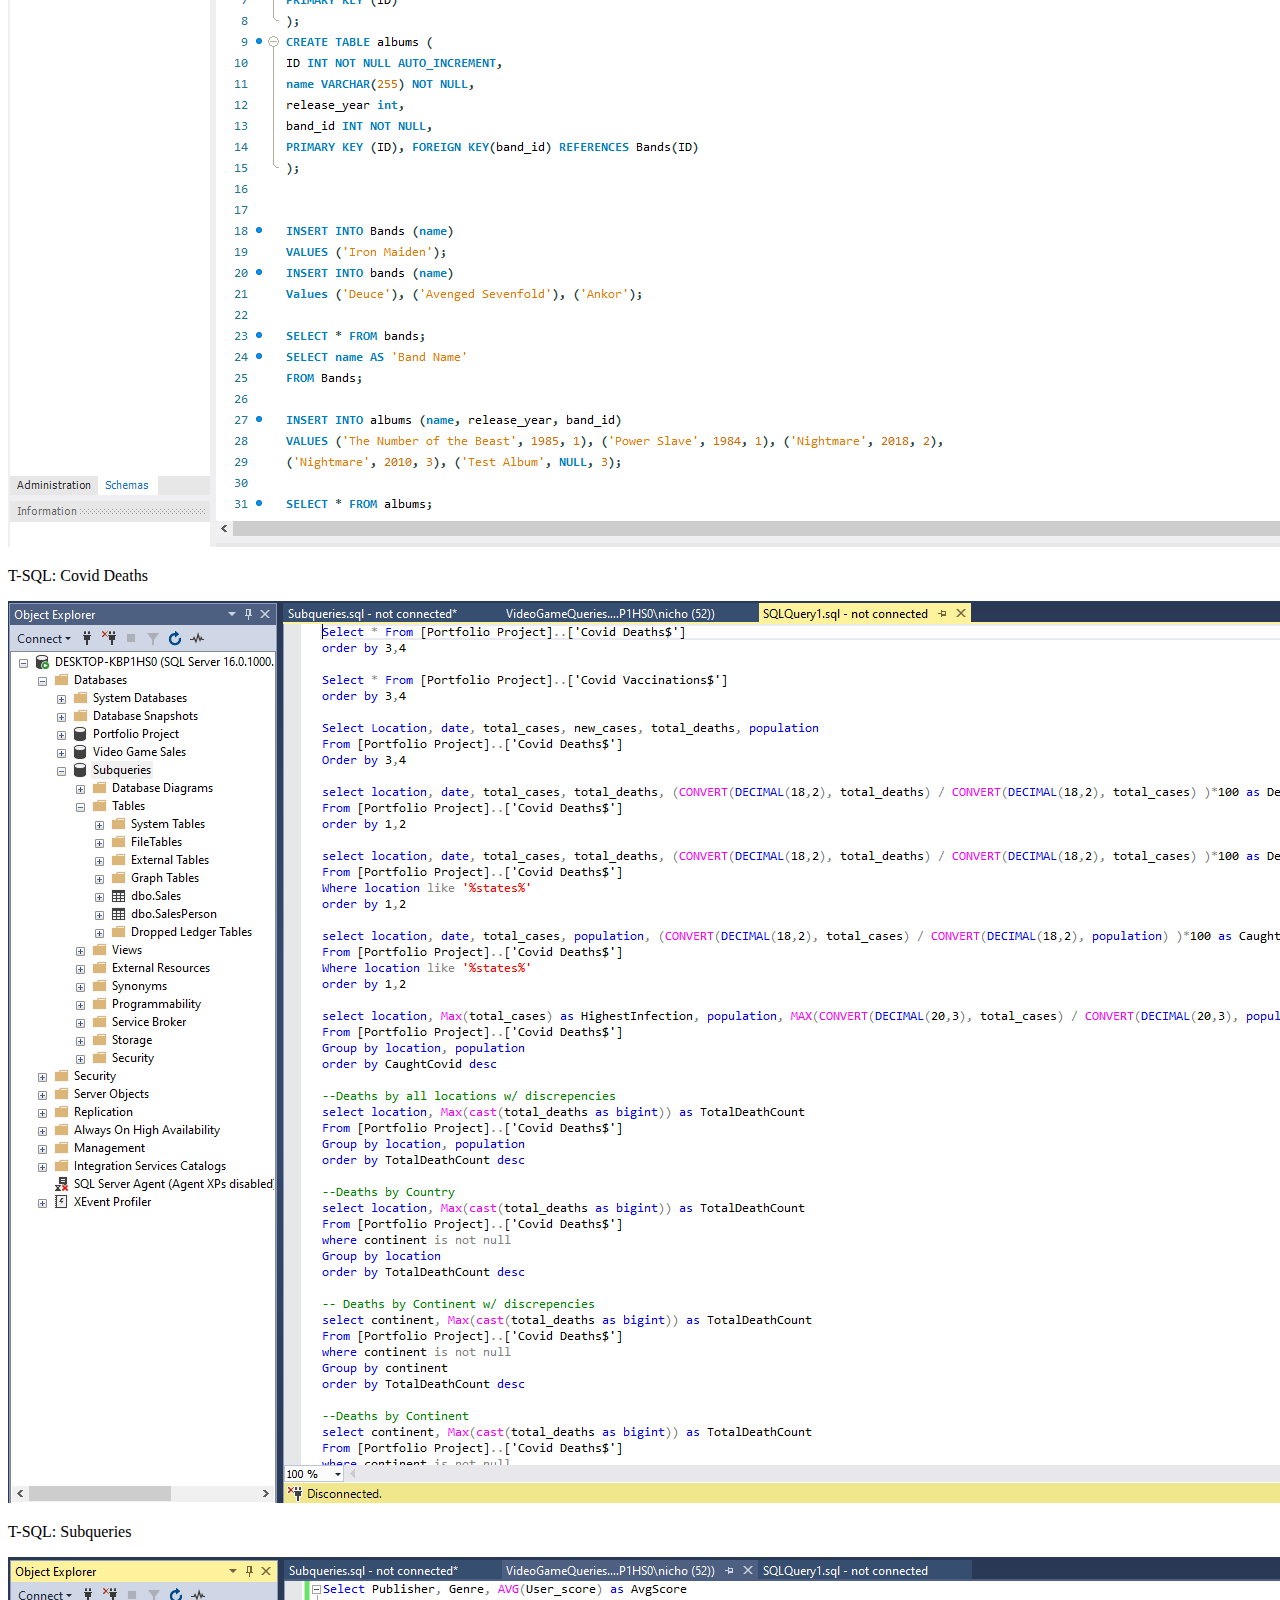
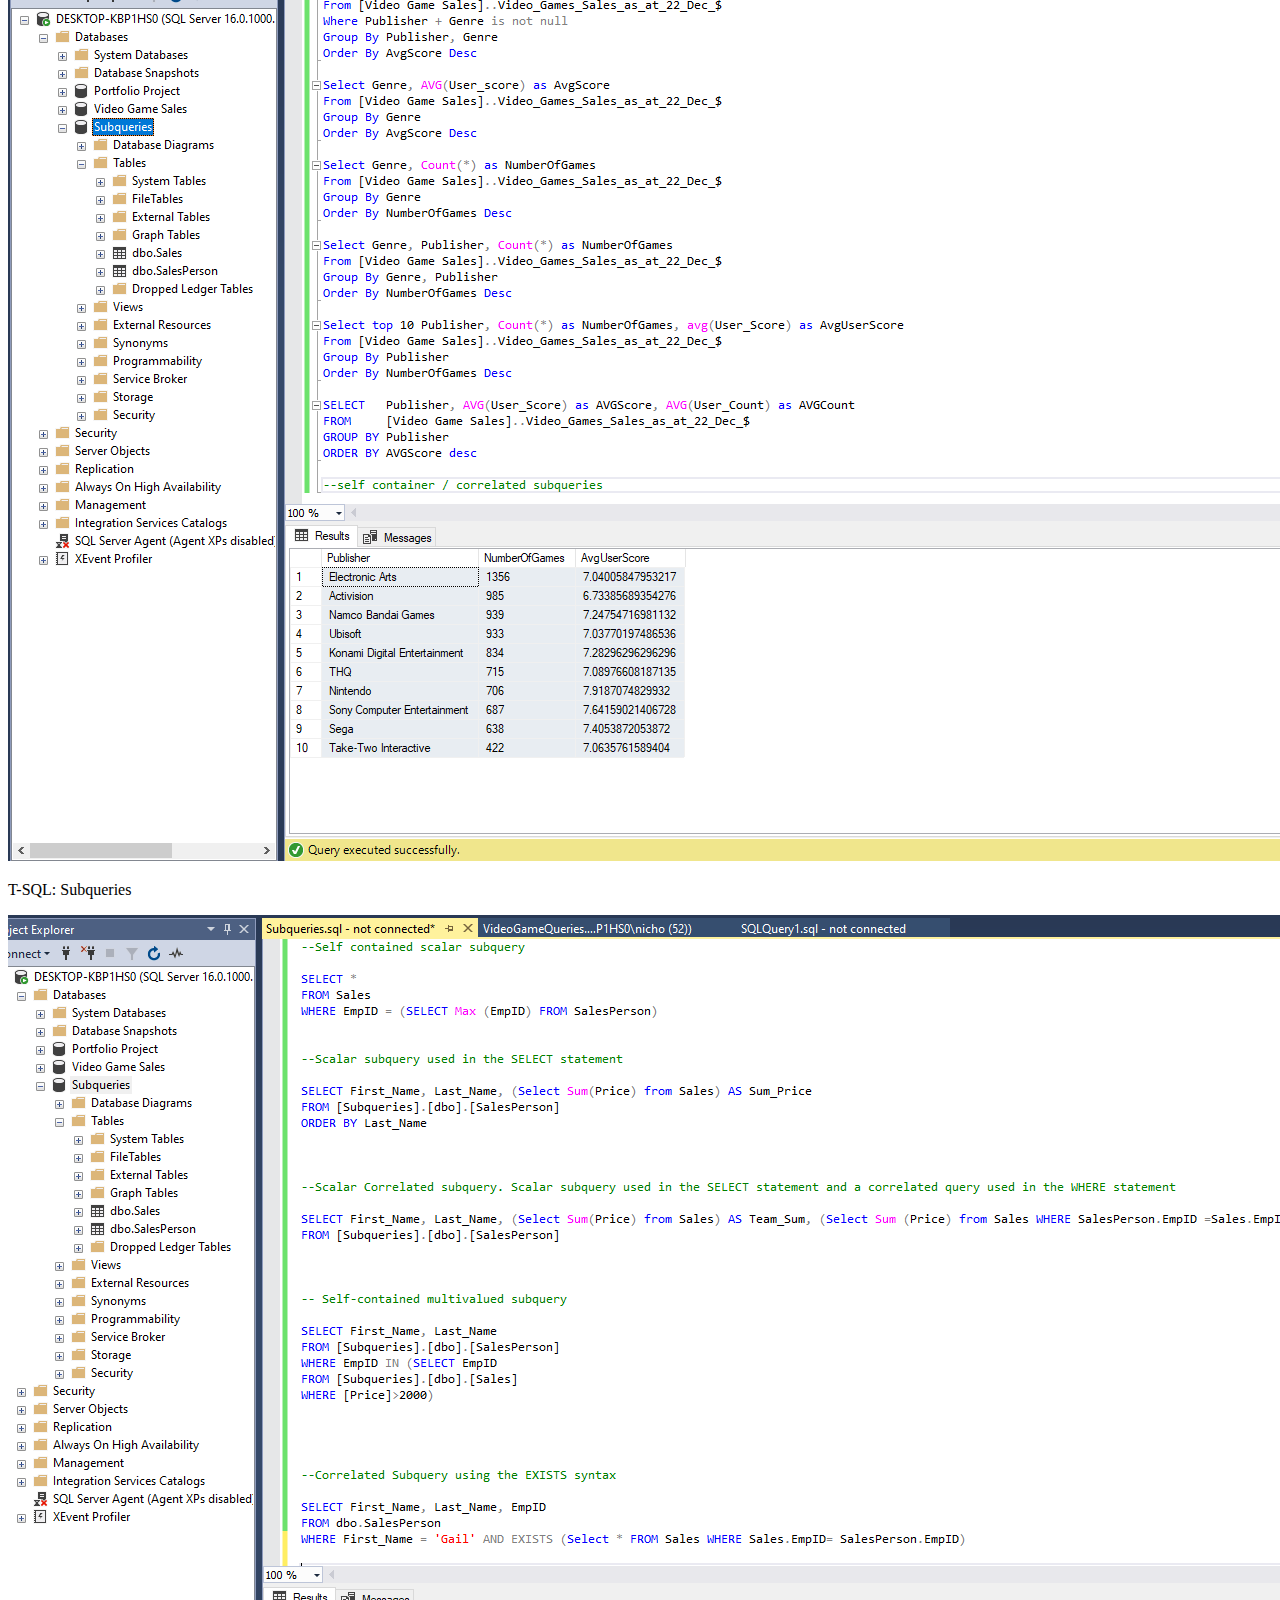
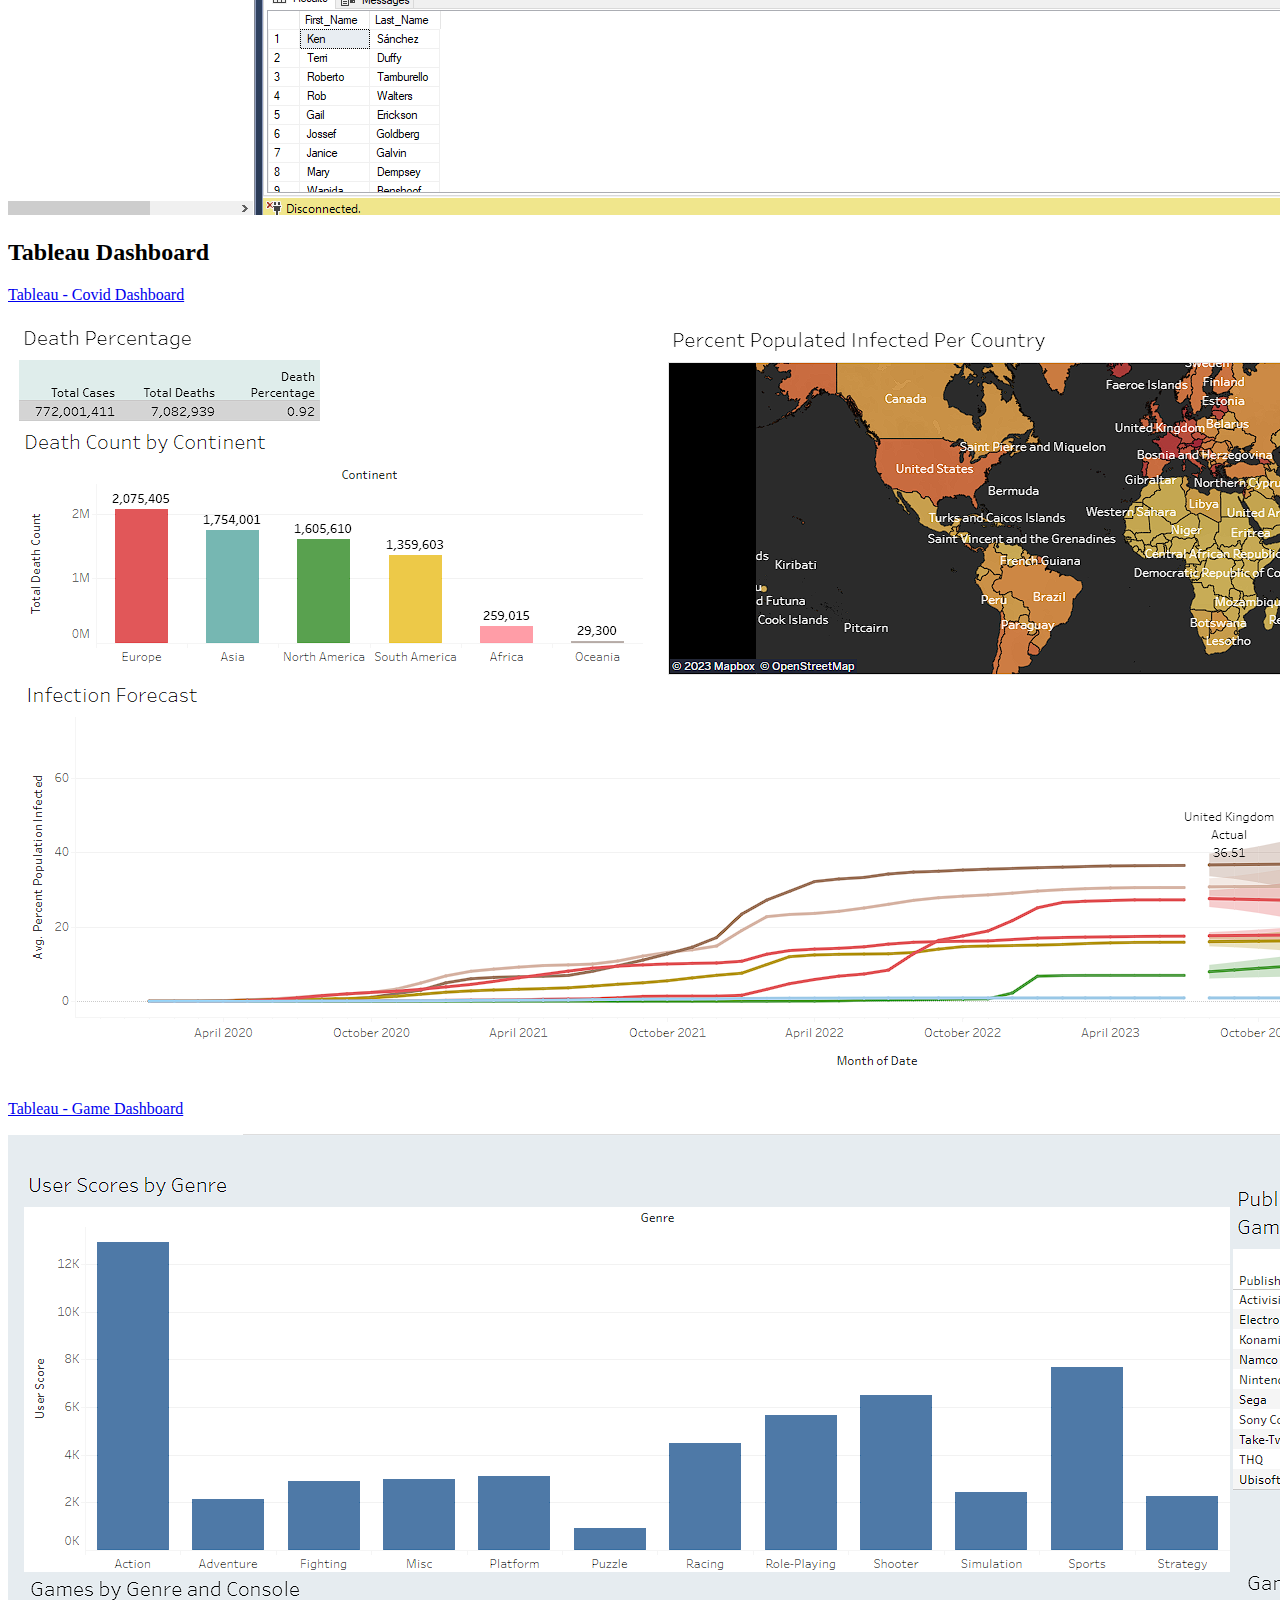
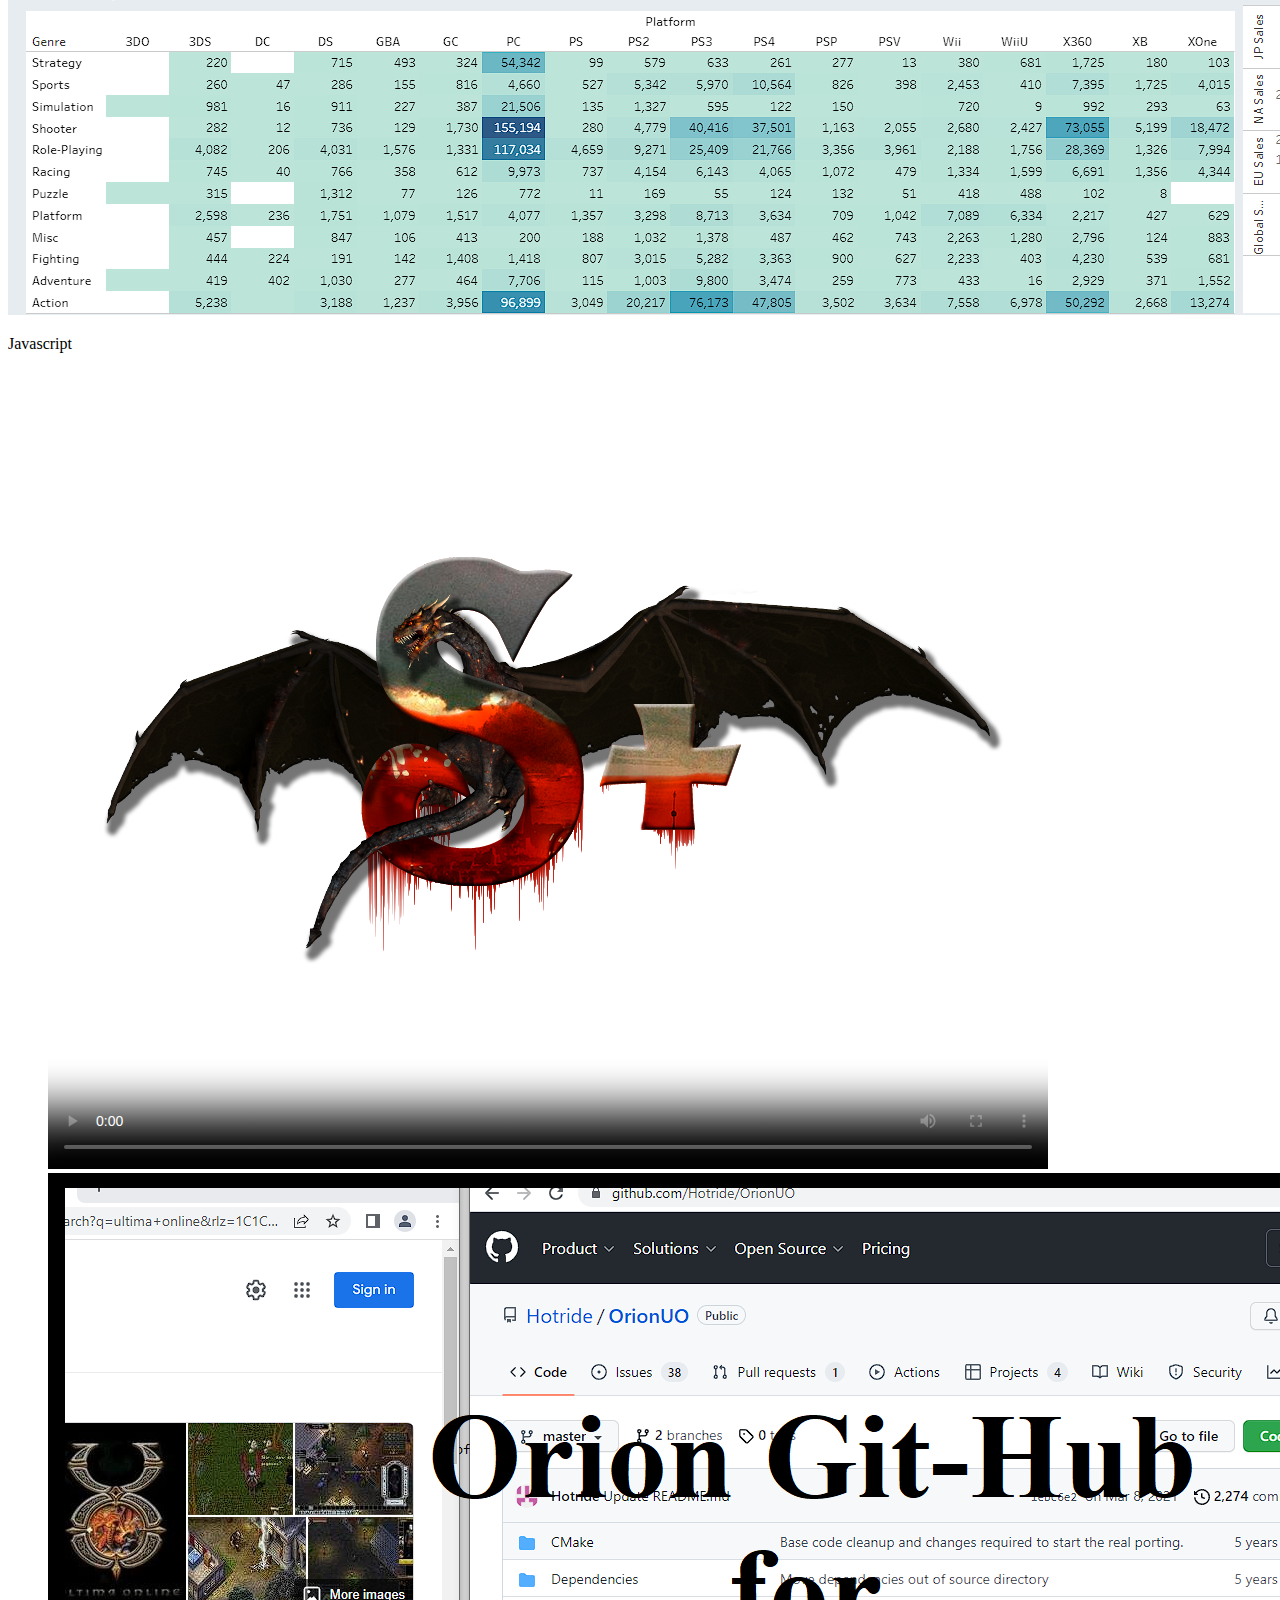
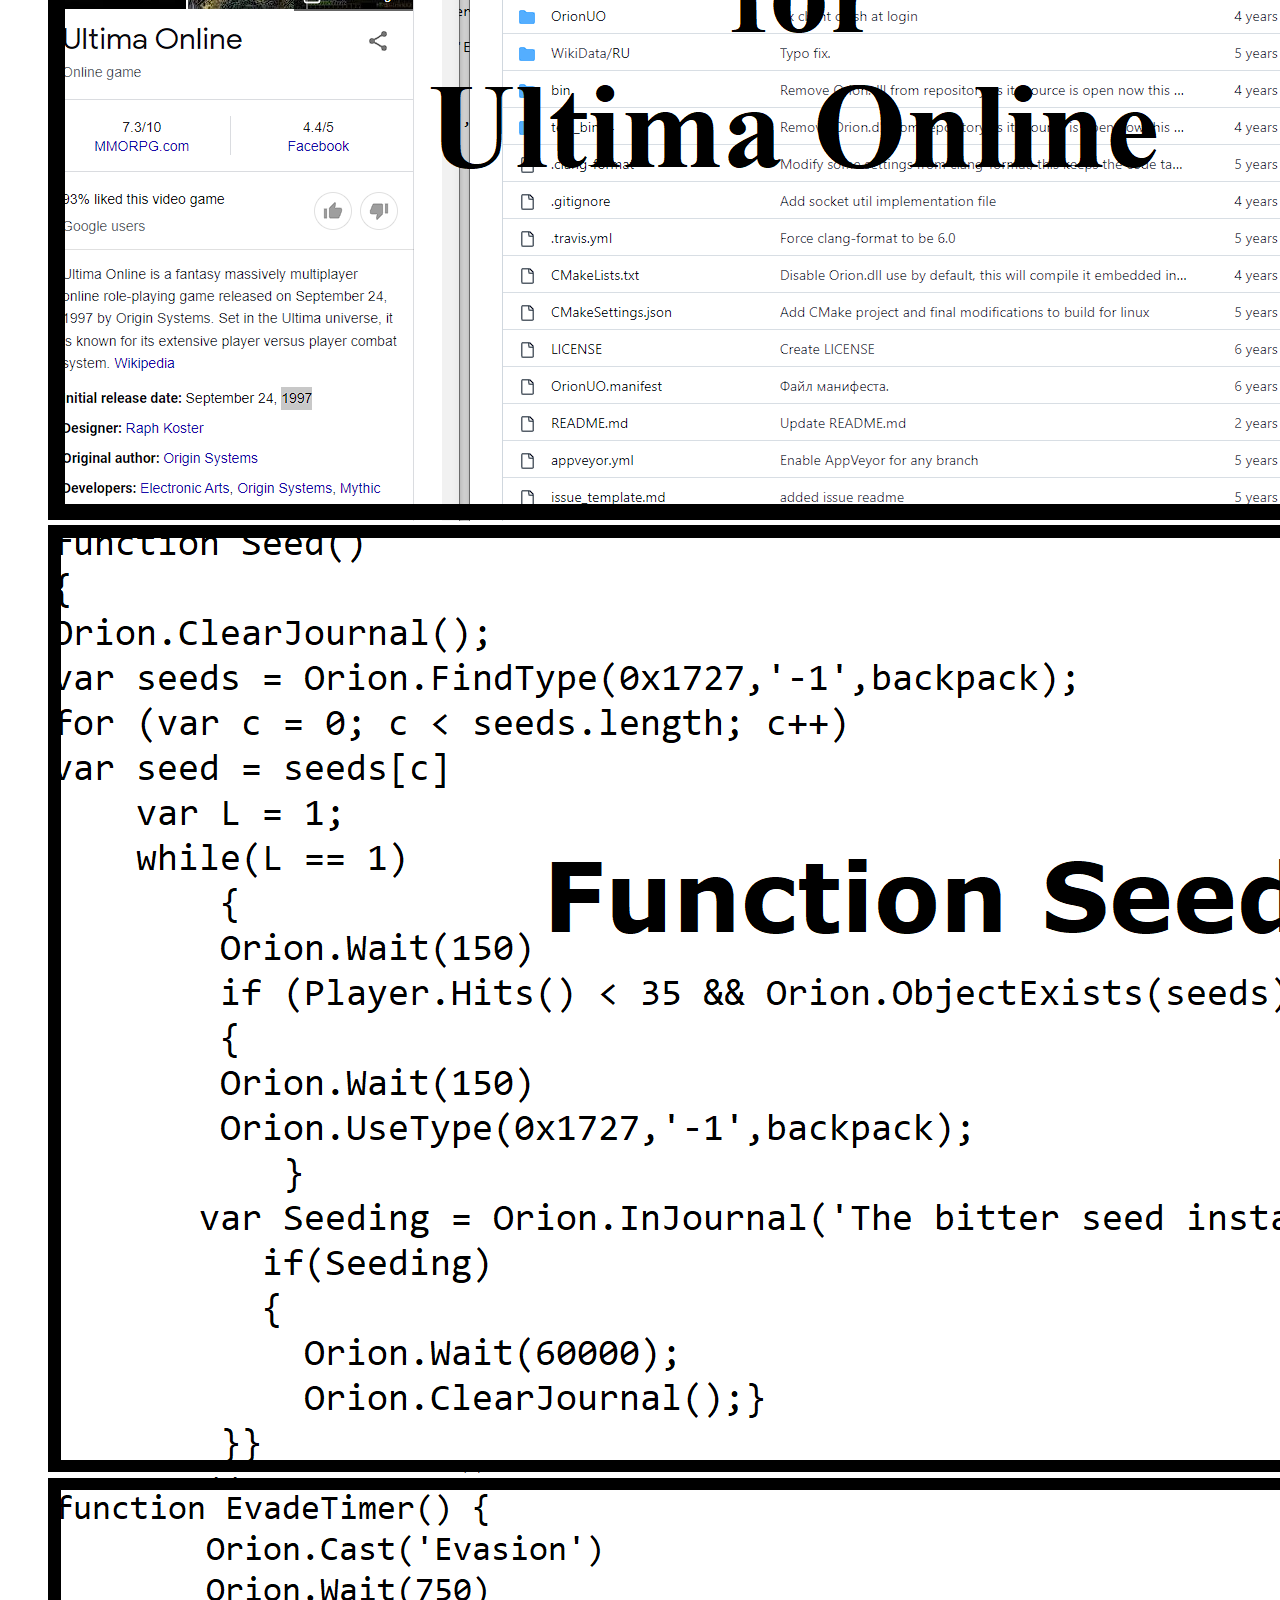
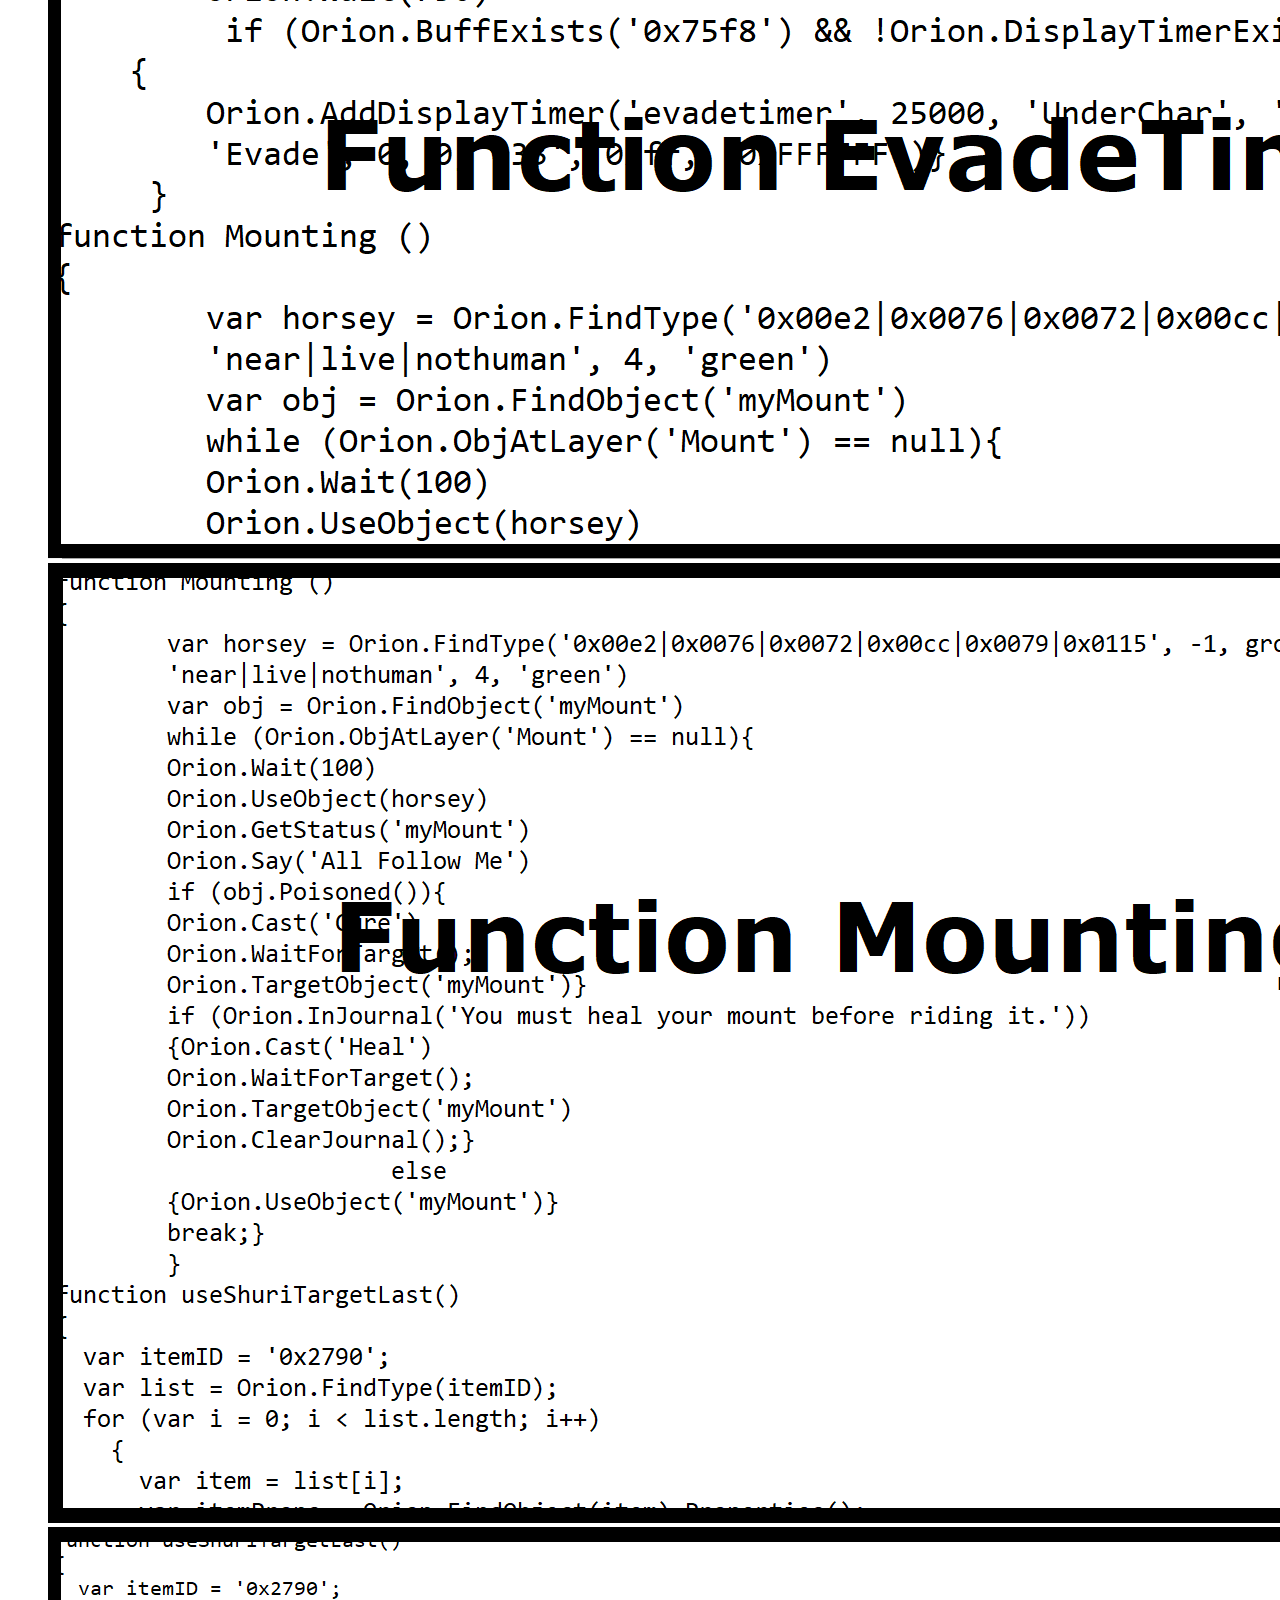
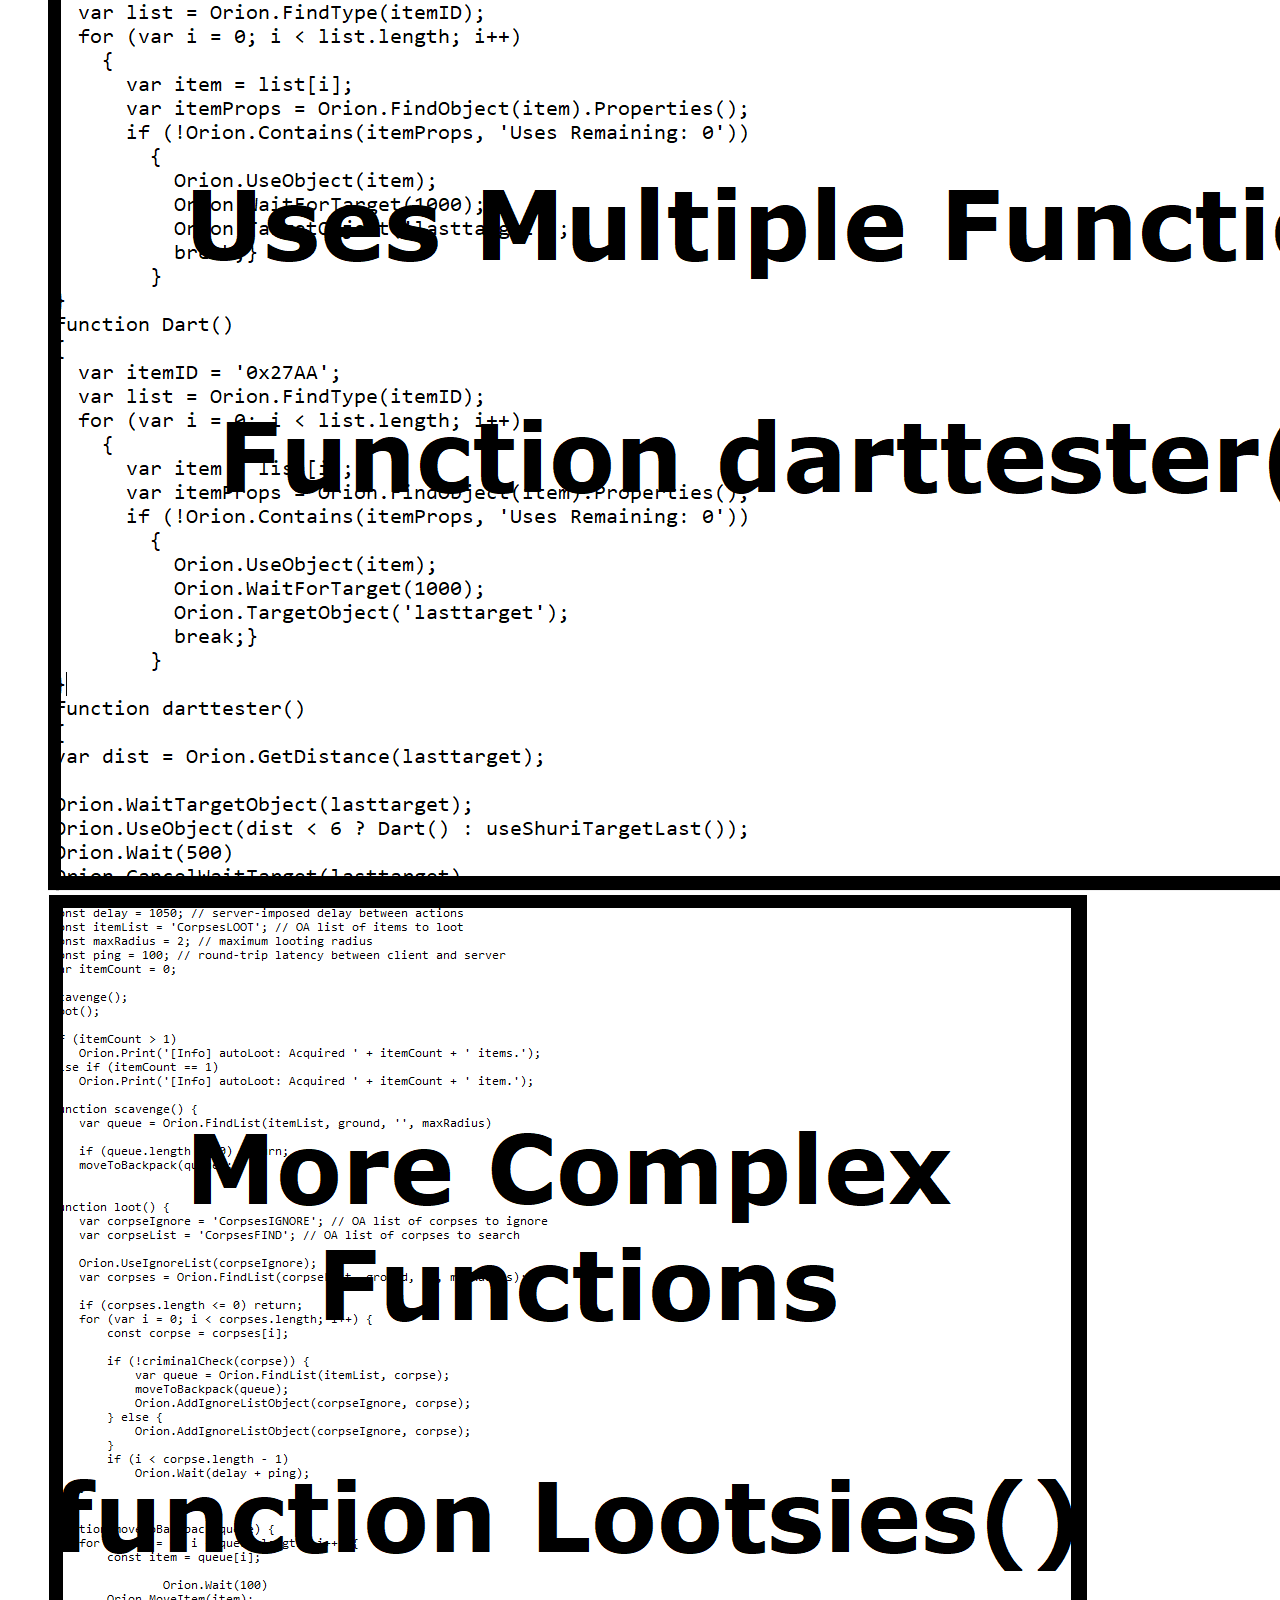
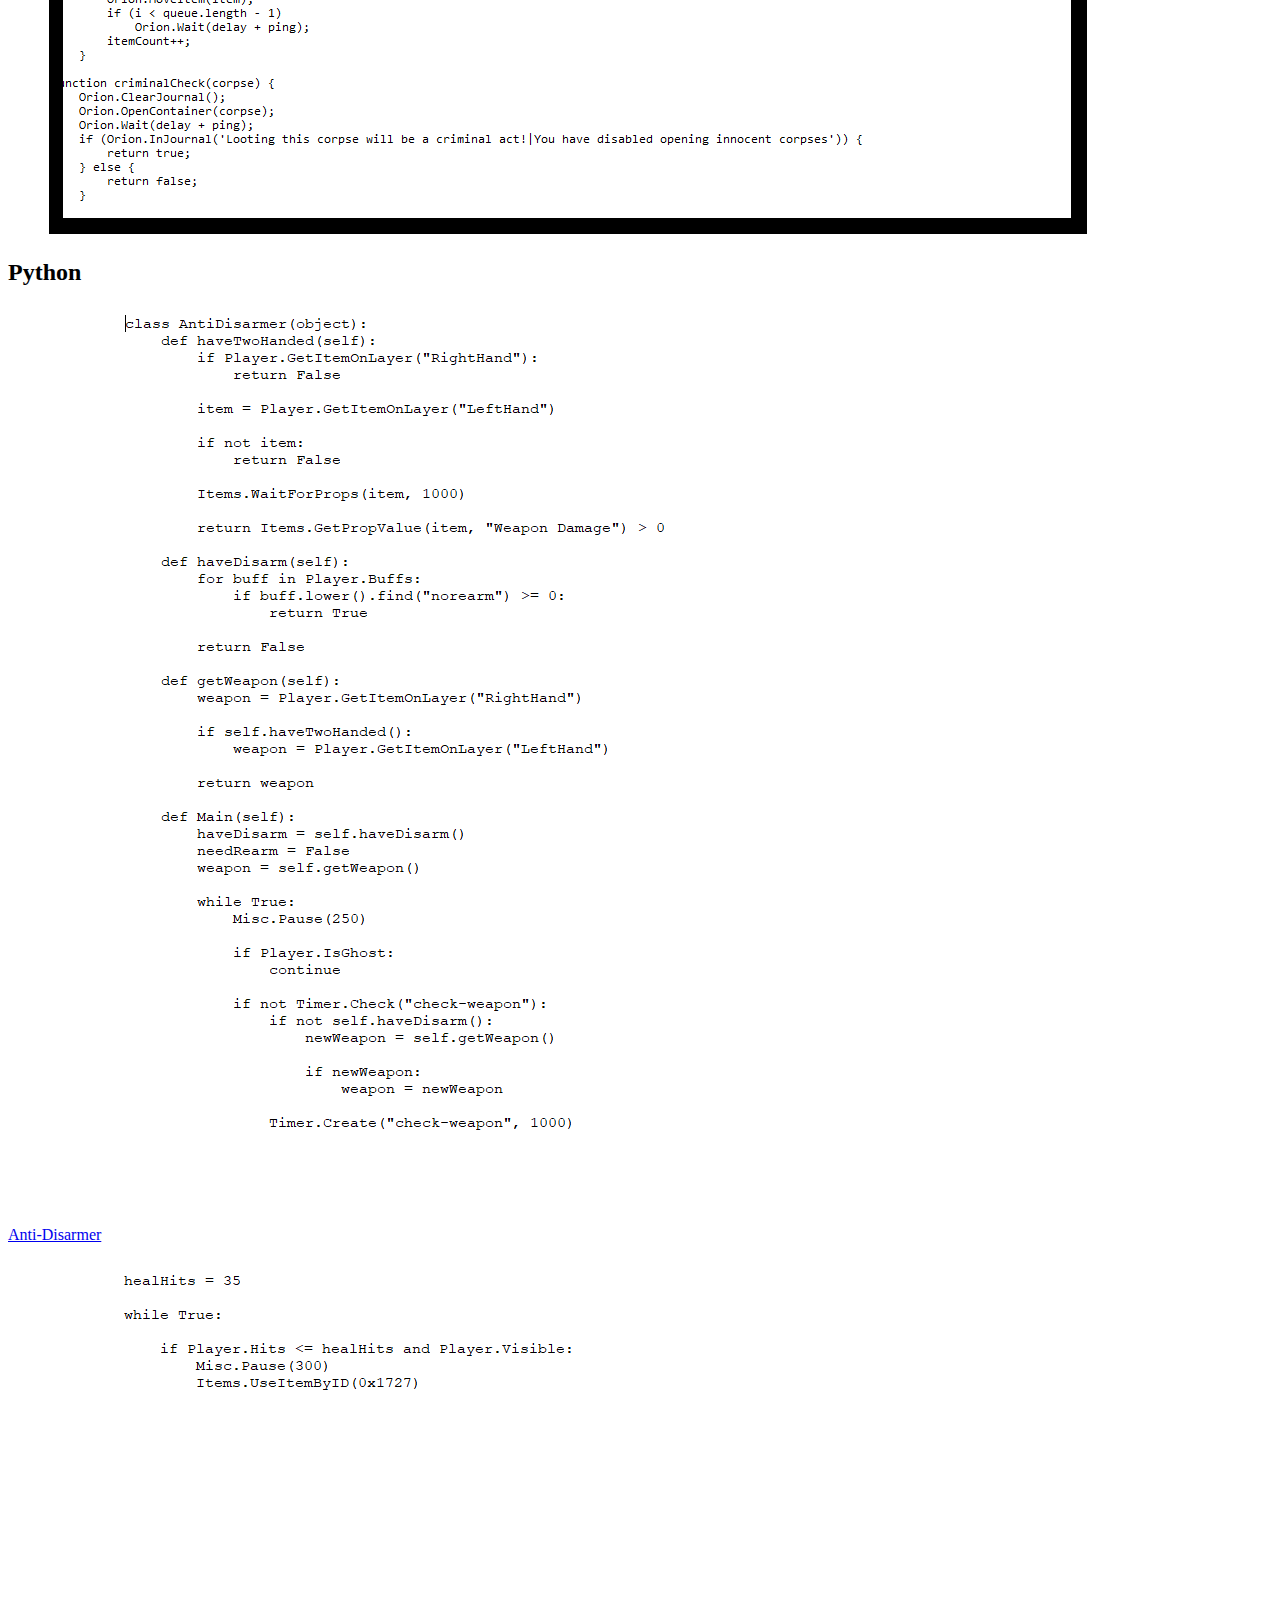
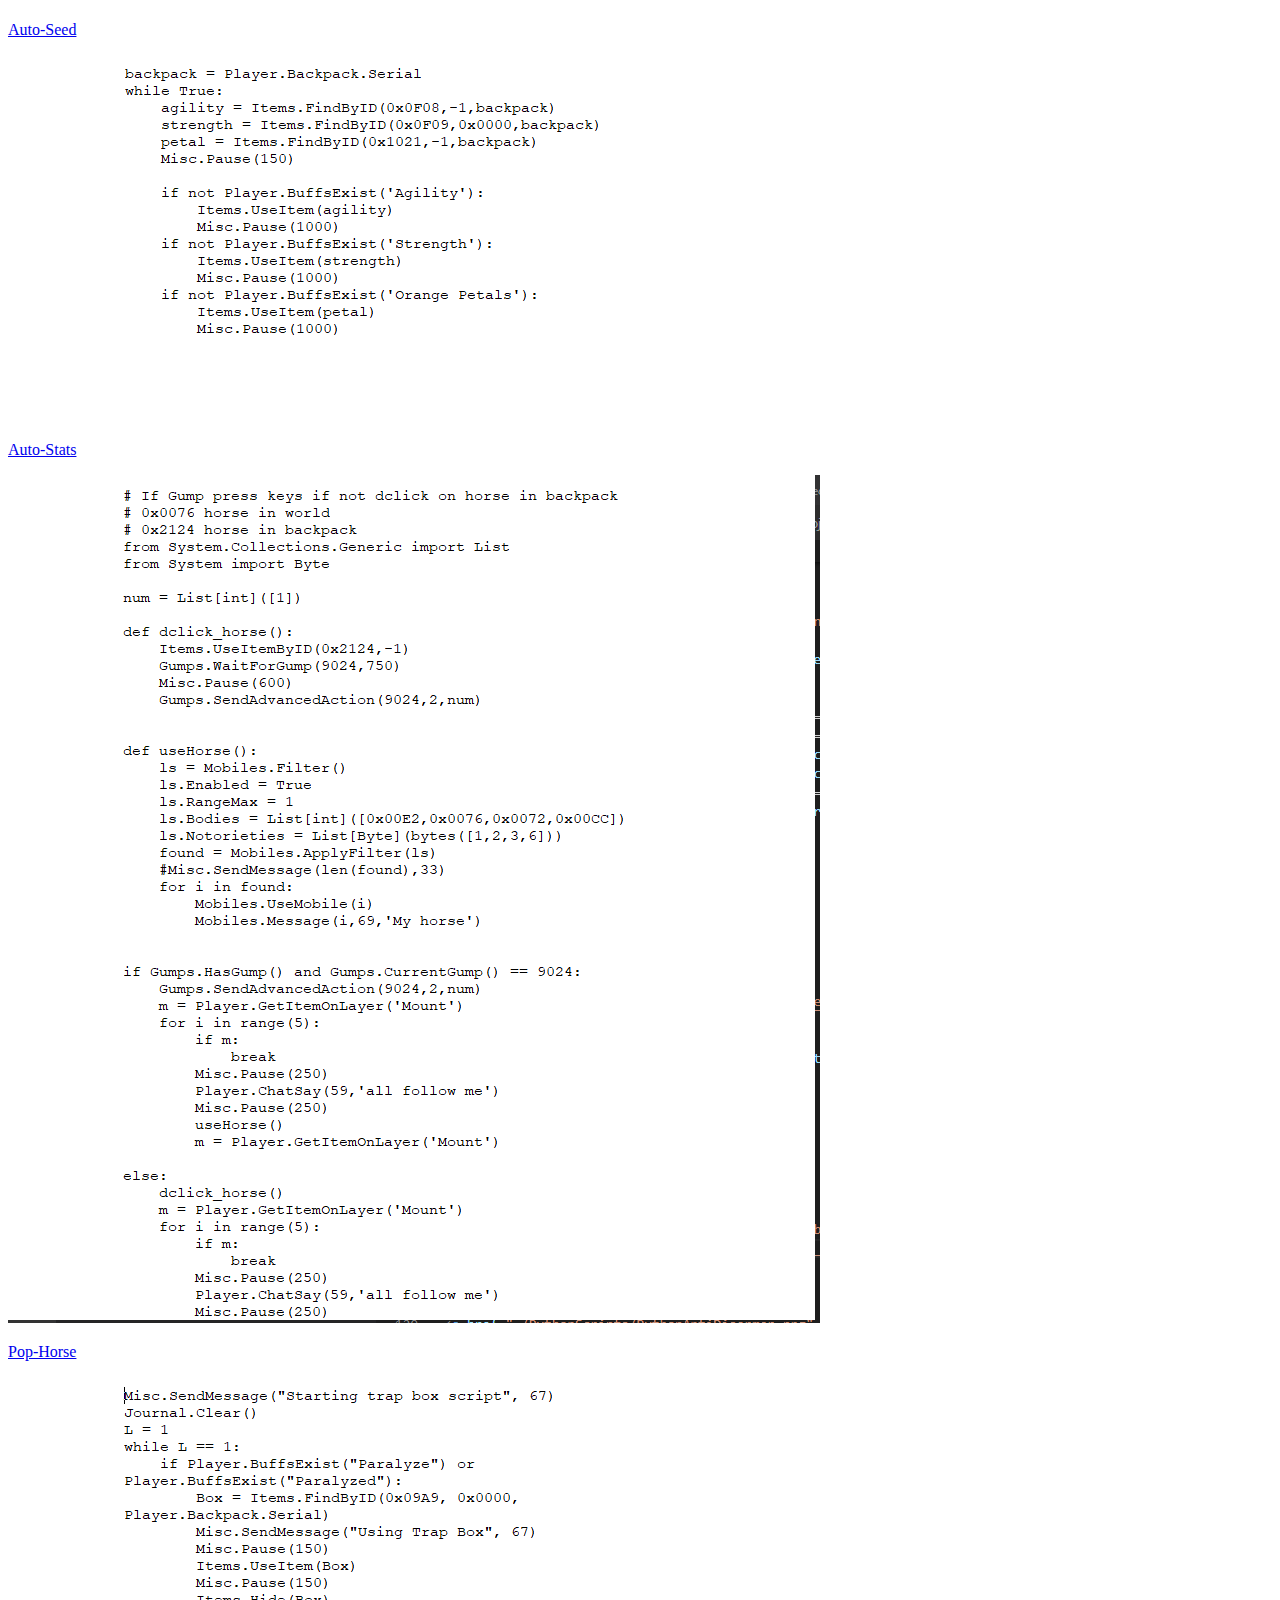
==== commit 1f9e7cc7: "Update Projects.1.html" ====
--- a/PortfolioPage/Projects.1.html
+++ b/PortfolioPage/Projects.1.html
@@ -2,26 +2,26 @@
 <html lang="en">
 <head>
     <!-- Google tag (gtag.js) -->
-<script async src="https://www.googletagmanager.com/gtag/js?id=G-VX36QR7HJW"></script>
-<script>
-  window.dataLayer = window.dataLayer || [];
-  function gtag(){dataLayer.push(arguments);}
-  gtag('js', new Date());
-
-  gtag('config', 'G-VX36QR7HJW');
-</script>
+    <script async src="https://www.googletagmanager.com/gtag/js?id=G-VX36QR7HJW"></script>
+    <script>
+      window.dataLayer = window.dataLayer || [];
+      function gtag(){dataLayer.push(arguments);}
+      gtag('js', new Date());
+
+      gtag('config', 'G-VX36QR7HJW');
+    </script>
     <meta charset="UTF-8">
     <meta name="viewport" content="width=device-width, initial-scale=1.0">
+    <meta name="description" content="Nicholas Knight's portfolio showcasing projects in SQL, JavaScript, Python, and Tableau. Explore business management and web development skills.">
     <link rel="icon" type="image/x-icon" href="./images/favicon.ico.jpg">
-    <link rel="stylesheet" href="Project.1.CSS">
-    
-    <title>Nicholas Knight's Portfolio</title>
+    <link rel="stylesheet" href="Project1.CSS">
+    <title>Nicholas Knight | Business Management & Web Development Portfolio</title>
 </head>
 <body onload="scrollToTop()">
     <div class="rotating-background"></div>
     <header>
         <div class="logo">
-            <h1></h1>
+            <h1>Nicholas Knight's Portfolio Site</h1>
         </div>
         <div class="header-content">
             <form id="searchForm" class="search-container">
@@ -30,6 +30,7 @@
                     <img src="./images/free-search-icon-2911-thumb.png" alt="Search">
                 </button>
             </form>
+            <div id="searchResults" class="dropdown-results"></div>
             <nav class="navbar">
                 <ul class="nav-links">
                     <li><a href="#home">Home</a></li>
@@ -41,11 +42,16 @@
                 </ul>
             </nav>
         </div>
+        <div class="hamburger-menu">
+            <span>&#9776;</span>
+        </div>
     </header>
 
+
+    <!--- Left this empty incase I want to put something there later-->
     <section id="home" class="parallax parallax1">
         <div class="TopPage">
-            <h2>Nicholas Knight's</h2>
+            
         </div>
     </section>
 
@@ -74,155 +80,185 @@
                                   </p>
         </div>
     </section>
+    <section id="contact-parallax" class="parallax parallax6">
+        <div class="mankave">
+        <h2>Check out my E-Commerce Store! </h2>
+        
+        <a href="https://Man-Kave.com" target="_blank">www.Man-Kave.com</a>
+        </div>
+    </section>
     <section id="projects" class="parallax parallax3">
-    <div class="projects" id="projects">
-        <p>Projects</p>
-      <div class="SQL">
-        <p>SQL / T-SQL</p>
-      </div>
-      <div class="queries" id="query">
-          <div class="row1">
-            <h3>MySQL Albums</h3>
-          <a href="./SQLqueries/60minSQL.sql" target="_parent"><img src="./images/MySQL60Min.png"></a></div>
-          <div class="row1">
-            <h3>T-SQL: Covid Deaths</h3>
-          <a href="./SQLqueries/SQL Covid Project 1.sql" target="_top"><img src="./images/CovidQueries.png"></a></div>
-          <div class="row1">
-            <h3>T-SQL: Subqueries</h3>
-          <a href="./SQLqueries/VideoGameQueries.sql" target="_top"><img src="./images/VideoGameQueries.png"></a></div>
-          <div class="row1">
-            <h3>T-SQL: Subqueries</h3>
-          <a href="./SQLqueries/Subqueries.sql" target="_top"><img src="./images/Subqueries.png"></a></div>
-      </div>
-      
-      <div class="Tableau" id="Tableau">
-        <div class="row1">
-            <a href="https://public.tableau.com/views/CovidDashboard_16933543014790/Dashboard1?:language=en-US&publish=yes&:display_count=n&:origin=viz_share_link" target="_blank">
-                <h3>Tableau - Covid Dashboard</h3>
-                <img src="./images/TableauDashboard.png" alt="Tableau Dashboard">
-            </a>
-            <a href="https://public.tableau.com/views/VideoGameDashboard_16940106263160/Dashboard1?:language=en-US&publish=yes&:display_count=n&:origin=viz_share_link" target="_blank">
-                <h3>Tableau - Game Dashboard</h3>
-                <img src="./images/TableauVideoGames.png" alt="Tableau Dashboard">
-            </a>
-        </div>
-    </div>
-        </section>
-        <section id="projects-parallax" class="parallax parallax4">
-            <div class="Javascript">
-                <a style="text-decoration: none;"></a>
-                <p>Javascript</p>
-            </div>
-            <div class="vidList">
-                <figure id="video_player">
-                    <video id="main_video" controls poster="./images/slogo.png">
-                        <source src="" type="video/mp4">
-                        <source src="" type="video/webm">
-                    </video>
-                    <figcaption>
-                        <div class="figHeight">
-                            <a href="./videos/Main.mp4" onclick="return playVideo(event, './videos/Main.mp4');"><img src="./images/UOGithub.png" alt="Uses seed if variable met and put on timer"></a>
-                            <a href="./videos/Vid2.mp4" onclick="return playVideo(event, './videos/Vid2.mp4');"><img src="./images/seed.png" alt="Uses seed if variable met and put on timer"></a>
-                            <a href="./videos/evade.mp4" onclick="return playVideo(event, './videos/evade.mp4');"><img src="./images/evade.png" alt="Casts evasion and displays timer"></a>
-                            <a href="./videos/mount.mp4" onclick="return playVideo(event, './videos/mount.mp4');"><img src="./images/mounting.png" alt="Call back function & status check for mounting"></a>
-                            <a href="./videos/dart.mp4" onclick="return playVideo(event, './videos/dart.mp4');"><img src="./images/darts.png" title="darts" alt="Multiple Functions (darts)"></a>
-                            <a href="./videos/looter.mp4" onclick="return playVideo(event, './videos/looter.mp4');"><img src="./images/looter.png" alt="Complicated Loot Script"></a>
-                        </div>
-                    </figcaption>
-                </figure>
-            </div>
-        </section>
-                  <section id="projects-parallax" class="parallax parallax5">
-                    <div class="Gamestitle">
-                        <p>Games Written in Javascript</p>
+        <div class="projects" id="projects">
+            <h2>Projects</h2>
+            <div class="SQL">
+                <h2>SQL / T-SQL</h2>
+            </div>
+            
+            <!-- SQL Queries Section -->
+            <div class="queries" id="query">
+                <div class="row1">
+                    <p>MySQL Albums</p>
+                    <a href="./SQLqueries/60minSQL.sql" target="_parent"><img src="./images/MySQL60Min.png"></a>
+                </div>
+                <div class="row1">
+                    <p>T-SQL: Covid Deaths</p>
+                    <a href="./SQLqueries/SQL Covid Project 1.sql" target="_top"><img src="./images/CovidQueries.png"></a>
+                </div>
+                <div class="row1">
+                    <p>T-SQL: Subqueries</p>
+                    <a href="./SQLqueries/VideoGameQueries.sql" target="_top"><img src="./images/VideoGameQueries.png"></a>
+                </div>
+                <div class="row1">
+                    <p>T-SQL: Subqueries</p>
+                    <a href="./SQLqueries/Subqueries.sql" target="_top"><img src="./images/Subqueries.png"></a>
+                </div>
+            </div>
+    
+<!-- Tableau Section -->
+<div class="Tableau" id="Tableau">
+    <h2>Tableau Dashboard</h2> <!-- Move h2 outside the row1 divs and keep it above -->
+    <div class="row1">
+        <a href="https://public.tableau.com/views/CovidDashboard_16933543014790/Dashboard1?:language=en-US&amp;publish=yes&amp;:display_count=n&amp;:origin=viz_share_link" target="_blank">
+            <p>Tableau - Covid Dashboard</p>
+            <img src="./images/TableauDashboard.png" alt="Tableau Dashboard">
+        </a>
+    </div>
+    <div class="row1">
+        <a href="https://public.tableau.com/views/VideoGameDashboard_16940106263160/Dashboard1?:language=en-US&amp;publish=yes&amp;:display_count=n&amp;:origin=viz_share_link" target="_blank">
+            <p>Tableau - Game Dashboard</p>
+            <img src="./images/TableauVideoGames.png" alt="Tableau Dashboard">
+        </a>
+    </div>
+</div>
+
+        </div>
+    </section>
+    
+    <section id="projects-parallax" class="parallax parallax4">
+        <div class="Javascript">
+            <p>Javascript</p>
+        </div>
+        <div class="vidList">
+            <figure id="video_player">
+                <video id="main_video" controls poster="./images/slogo.png">
+                    <source src="" type="video/mp4">
+                    <source src="" type="video/webm">
+                </video>
+                <figcaption>
+                    <div class="figHeight">
+                        <a href="./videos/Main.mp4" onclick="return playVideo(event, './videos/Main.mp4');"><img src="./images/UOGithub.png" alt="Uses seed if variable met and put on timer"></a>
+                        <a href="./videos/Vid2.mp4" onclick="return playVideo(event, './videos/Vid2.mp4');"><img src="./images/seed.png" alt="Uses seed if variable met and put on timer"></a>
+                        <a href="./videos/evade.mp4" onclick="return playVideo(event, './videos/evade.mp4');"><img src="./images/evade.png" alt="Casts evasion and displays timer"></a>
+                        <a href="./videos/mount.mp4" onclick="return playVideo(event, './videos/mount.mp4');"><img src="./images/mounting.png" alt="Call back function & status check for mounting"></a>
+                        <a href="./videos/dart.mp4" onclick="return playVideo(event, './videos/dart.mp4');"><img src="./images/darts.png" alt="Multiple Functions (darts)"></a>
+                        <a href="./videos/looter.mp4" onclick="return playVideo(event, './videos/looter.mp4');"><img src="./images/looter.png" alt="Complicated Loot Script"></a>
                     </div>
-                    <div class="projectsGames">
-                        <div class="row1">
-                            <a href="./JavaScript-Tic-Tac-Toe-master/index.html" target="_blank">Tic-Tac-Toe<img src="./images/tictactoeposter.png" alt="Play Tic Tac Toe"></a>
-                        </div>
-                        <div class="row1">
-                            <a href="./Chess-Game-main/index.html" target="_blank">Chess<img src="./images/chessposter.png" alt="Play Chess"></a>
-                        </div>
-                    </div></div>
-                </section>
-                <section id="projects-parallax" class="parallax parallax5">
-                    <div class="Python">
-                        <p>Python</p>
-                        <div class="Pythonscripts">
-                            <div class="row1">
-                                <a href="./PythonScripts/PythonAntiDisarmer.png" target="_parent">
-                                    <img src="./PythonScripts/PythonAntiDisarmer.png" alt="Anti-Disarmer">
-                                </a>
-                            </div>
-                            <div class="row1">
-                                <a href="./PythonScripts/autoseed.png" target="_top">
-                                    <img src="./PythonScripts/autoseed.png" alt="Auto-Seed">
-                                </a>
-                            </div>
-                            <div class="row1">
-                                <a href="./PythonScripts/autostats.png" target="_top">
-                                    <img src="./PythonScripts/autostats.png" alt="Auto-Stats">
-                                </a>
-                            </div>
-                            <div class="row1">
-                                <a href="./PythonScripts/pophorse.png" target="_top">
-                                    <img src="./PythonScripts/pophorse.png" alt="Pop-Horse">
-                                </a>
-                            </div>
-                            <div class="row1">
-                                <a href="./PythonScripts/trapbox.png" target="_top">
-                                    <img src="./PythonScripts/trapbox.png" alt="Trap-Box">
-                                </a>
-                            </div>
-                            <div class="row1">
-                                <a href="./PythonScripts/whirlwind.png" target="_top">
-                                    <img src="./PythonScripts/whirlwind.png" alt="Whirlwind">
-                                </a>
-                            </div>
-                            <div class="row1">
-                                <a href="./PythonScripts/poisonweap.png" target="_top">
-                                    <img src="./PythonScripts/poisonweap.png" alt="Poison Weapon">
-                                </a>
-                            </div>
-                            <div class="row1">
-                                <a href="./PythonScripts/nodachidismount.png" target="_top">
-                                    <img src="./PythonScripts/nodachidismount.png" alt="Dismount">
-                                </a>
-                            </div>
-                        </div>
-                    </div>
-                </section>
-                
-                
-    <section id="projects-parallax" class="parallax parallax5"></section>
+                </figcaption>
+            </figure>
+        </div>
+    </section>
+
+<!-- Python Section -->
+<section id="projects-parallax" class="parallax parallax5">
+    <div class="Python">
+        <h2>Python</h2>
+        <div class="Pythonscripts">
+            <div class="python-row">
+                <a href="./PythonScripts/PythonAntiDisarmer.png" target="_blank">
+                    <img src="./PythonScripts/PythonAntiDisarmer.png" alt="Anti-Disarmer">
+                    <p>Anti-Disarmer</p>
+                </a>
+            </div>
+            <div class="python-row">
+                <a href="./PythonScripts/autoseed.png" target="_blank">
+                    <img src="./PythonScripts/autoseed.png" alt="Auto-Seed">
+                    <p>Auto-Seed</p>
+                </a>
+            </div>
+            <div class="python-row">
+                <a href="./PythonScripts/autostats.png" target="_blank">
+                    <img src="./PythonScripts/autostats.png" alt="Auto-Stats">
+                    <p>Auto-Stats</p>
+                </a>
+            </div>
+            <div class="python-row">
+                <a href="./PythonScripts/pophorse.png" target="_blank">
+                    <img src="./PythonScripts/pophorse.png" alt="Pop-Horse">
+                    <p>Pop-Horse</p>
+                </a>
+            </div>
+            <div class="python-row">
+                <a href="./PythonScripts/trapbox.png" target="_blank">
+                    <img src="./PythonScripts/trapbox.png" alt="Trap-Box">
+                    <p>Trap-Box</p>
+                </a>
+            </div>
+            <div class="python-row">
+                <a href="./PythonScripts/whirlwind.png" target="_blank">
+                    <img src="./PythonScripts/whirlwind.png" alt="Whirlwind">
+                    <p>Whirlwind</p>
+                </a>
+            </div>
+            <div class="python-row">
+                <a href="./PythonScripts/poisonweap.png" target="_blank">
+                    <img src="./PythonScripts/poisonweap.png" alt="Poison Weapon">
+                    <p>Poison Weapon</p>
+                </a>
+            </div>
+            <div class="python-row">
+                <a href="./PythonScripts/nodachidismount.png" target="_blank">
+                    <img src="./PythonScripts/nodachidismount.png" alt="Dismount">
+                    <p>Dismount</p>
+                </a>
+            </div>
+        </div>
+    </div>
+</section>
+
+<!-- Games Section -->
+<section id="games-parallax" class="parallax parallax5">
+    <div class="Gamestitle">
+        <h2>Games Written in JavaScript</h2>
+        <div class="projectsGames">
+            <div class="games-row">
+                <a href="./JavaScript-Tic-Tac-Toe-master/index.html" target="_blank">
+                    <img src="./images/tictactoeposter.png" alt="Play Tic Tac Toe">
+                    <p>Tic-Tac-Toe</p>
+                </a>
+            </div>
+            <div class="games-row">
+                <a href="./Chess-Game-main/index.html" target="_blank">
+                    <img src="./images/chessposter.png" alt="Play Chess">
+                    <p>Chess</p>
+                </a>
+            </div>
+        </div>
+    </div>
+</section>
+
+                
+                         
 
     <section id="contact" class="parallax parallax4">
         <div class="content2">
             <h2 class="section-title">Contact</h2>
             <p class="emailText">
-                Contact me at: <a href="mailto:nickknight488@gmail.com">nickknight488@gmail.com.com</a>
+                Contact me at: <a href="mailto:nickknight488@gmail.com">nickknight488@gmail.com</a>
             </p>
             <p>Visit My Social Media</p>
         
         <div class="icons">
-            <a href="https://github.com/Nicholasjknight/Portfolio-Projects.git" target="_blank"><img src="./images/GithubIcon.png" title="GitHub Repositories"></a>
-            <a href="https://www.facebook.com/profile.php?id=100013964955614" target="_blank"><img src="./images/facebook-icon.png" title="Facebook"></a>
-            <a href="https://www.youtube.com/channel/UChI-xkk3bZTl_ZH4UcY1cMg" target="_blank"><img src="./images/youtube-icon.png" title="You Tube"></a>
-            <a href="https://discord.gg/mdMEVVmY" target="_blank"><img src="./images/discord-icon.png" title="Discord"></a>
-            <a href="https://www.twitch.tv/twitched369" target="_blank"><img src="./images/twitch-icon.png" title="Twitch"></a>
-            <a href="https://www.linkedin.com/in/nicholas-knight-23010b23a/" target="_blank"><img src="./images/linkedin-icon.png" title="Linked-in"></a>
+            <a href="https://github.com/Nicholasjknight/Portfolio-Projects.git" target="_blank"><img src="./images/GithubIcon.png" title="GitHub Repositories" alt="GitHub"></a>
+            <a href="https://www.facebook.com/profile.php?id=100013964955614" target="_blank"><img src="./images/facebook-icon.png" title="Facebook" alt="Facebook"></a>
+            <a href="https://www.youtube.com/channel/UChI-xkk3bZTl_ZH4UcY1cMg" target="_blank"><img src="./images/youtube-icon.png" title="You Tube" alt="YouTube"></a>
+            <a href="https://discord.gg/mdMEVVmY" target="_blank"><img src="./images/discord-icon.png" title="Discord" alt="Discord"></a>
+            <a href="https://www.twitch.tv/twitched369" target="_blank"><img src="./images/twitch-icon.png" title="Twitch" alt="Twitch"></a>
+            <a href="https://www.linkedin.com/in/nicholas-knight-23010b23a/" target="_blank"><img src="./images/linkedin-icon.png" title="Linked-in" alt="Linked-In"></a>
             </div>
               </ul>  
         </div>
     </section>
 
-    <section id="contact-parallax" class="parallax parallax6">
-        <div class="mankave">
-        <h1>Check out my E-Commerce Store! </h1>
-        
-        <a href="https://Man-Kave.com" target="_blank">www.Man-Kave.com</a>
-        </div>
-    </section>
 
     <footer>
         <p>&copy; 2024 Nicholas Knight. All rights reserved.</p>
